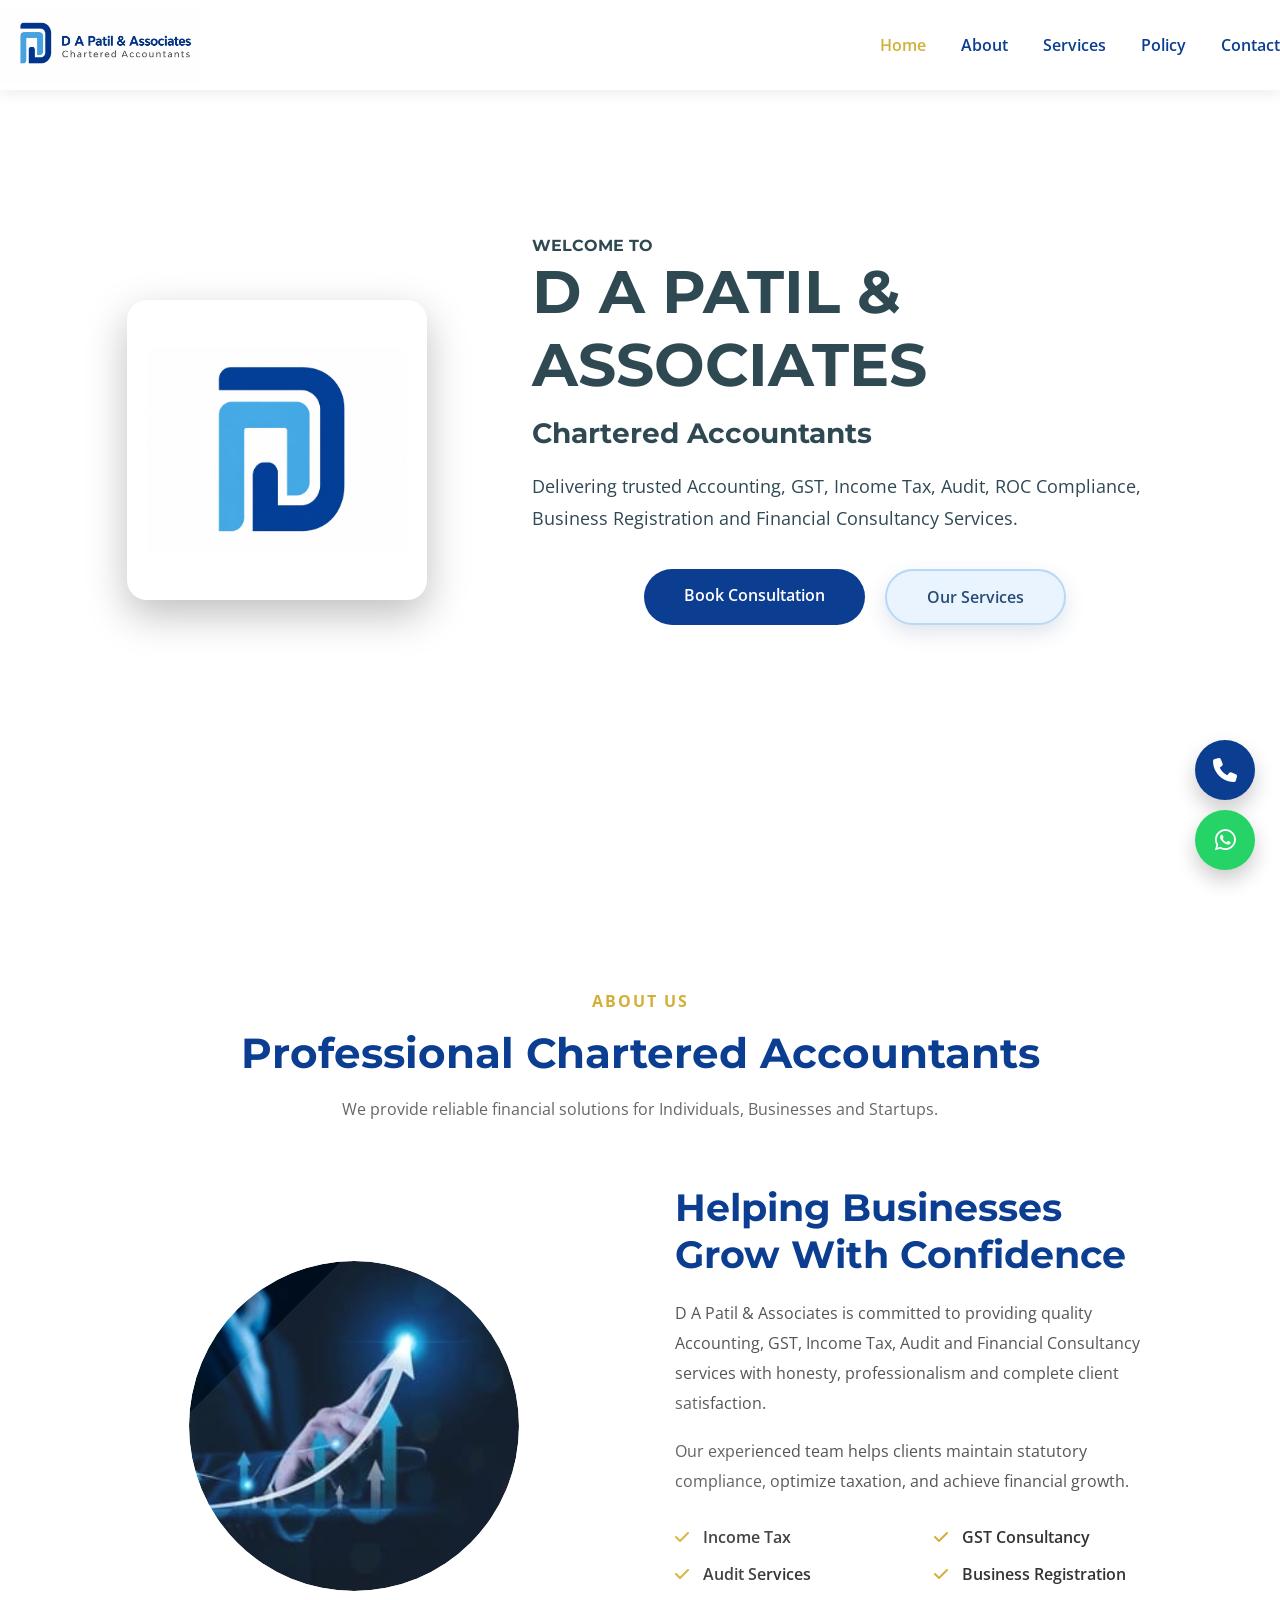
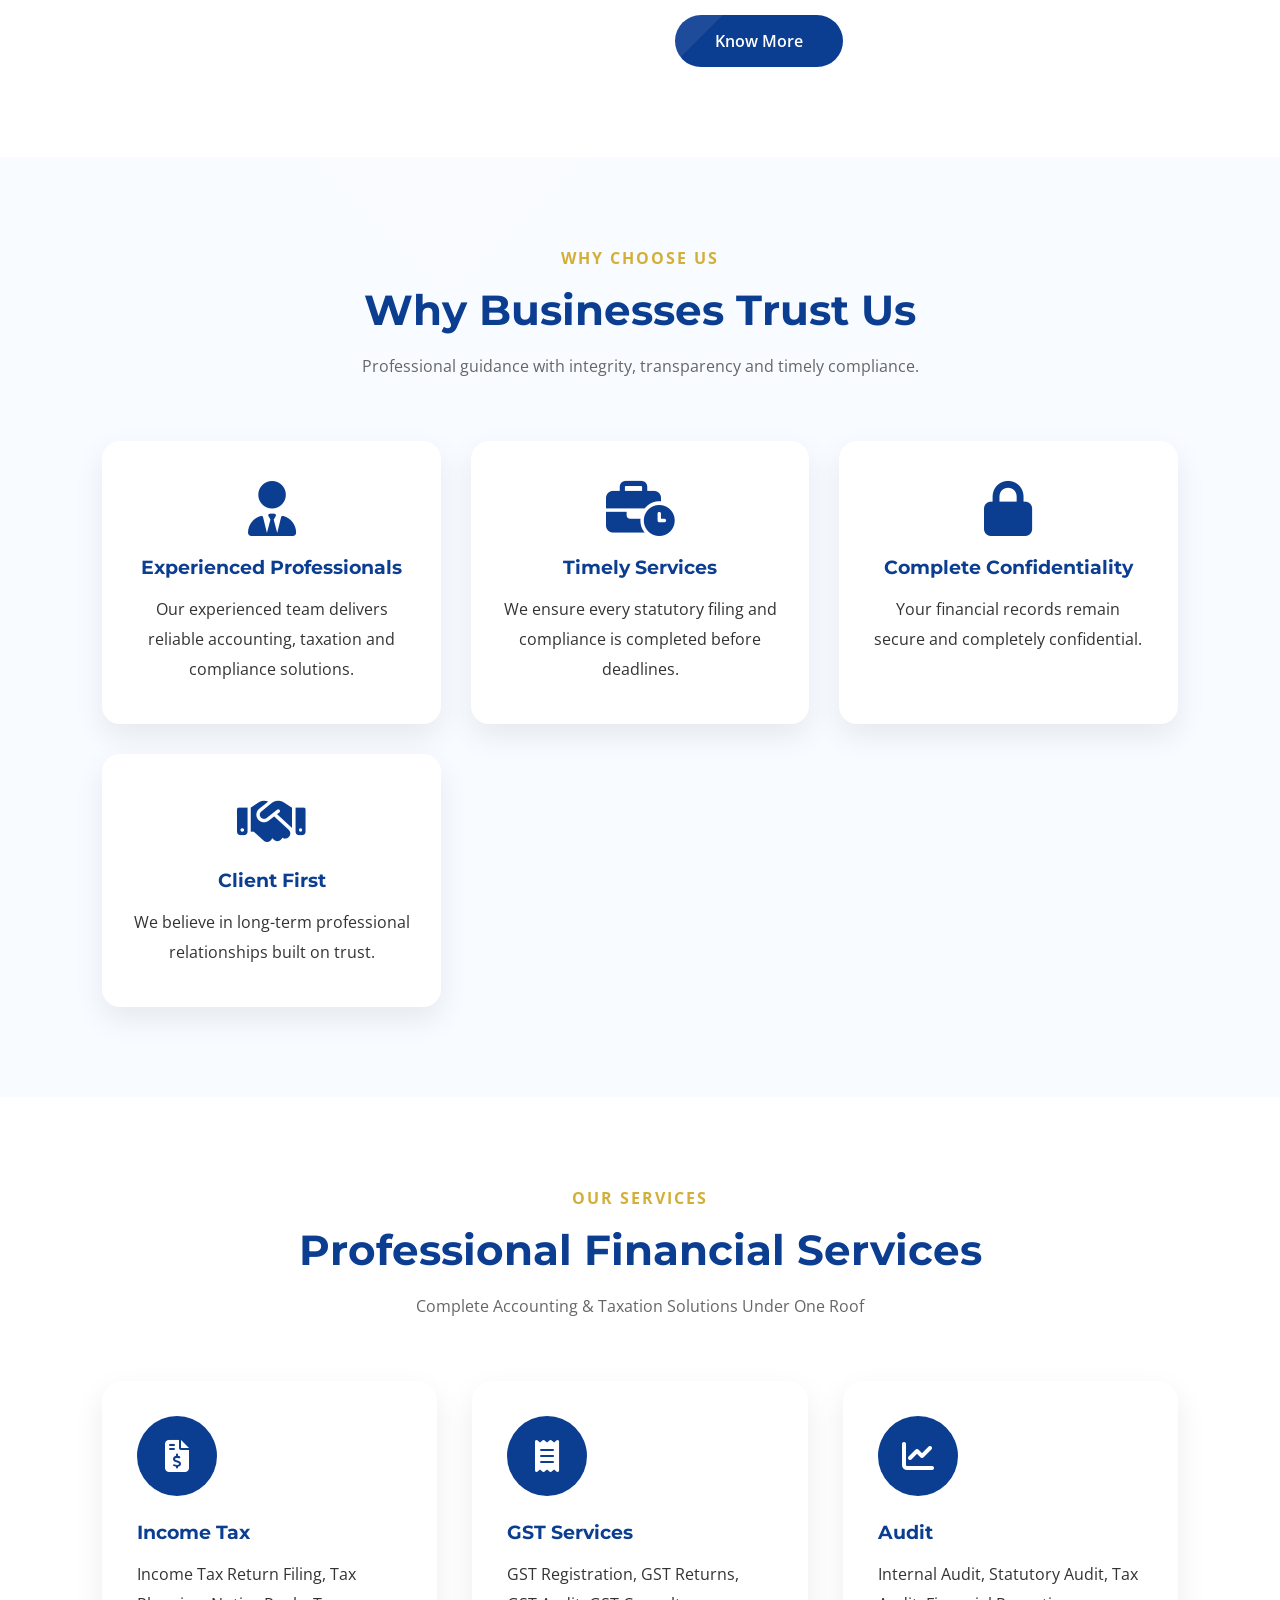
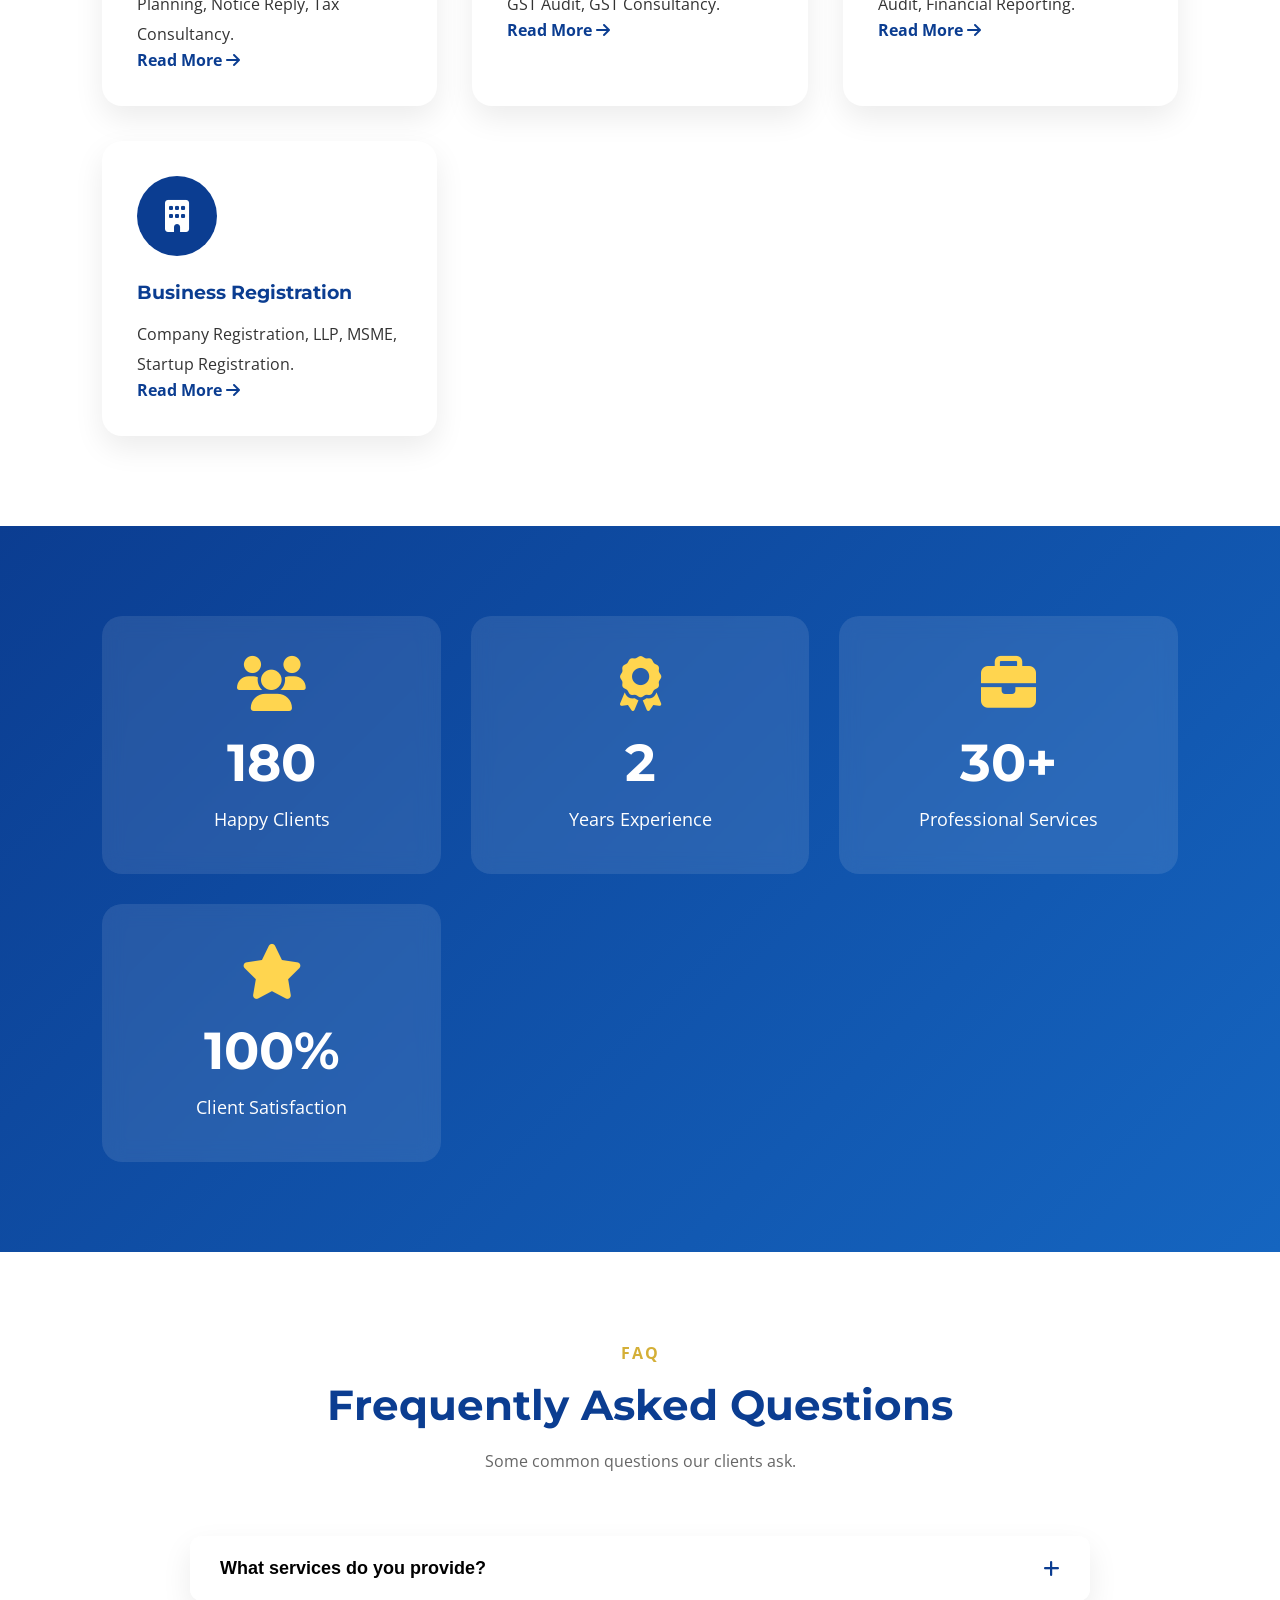
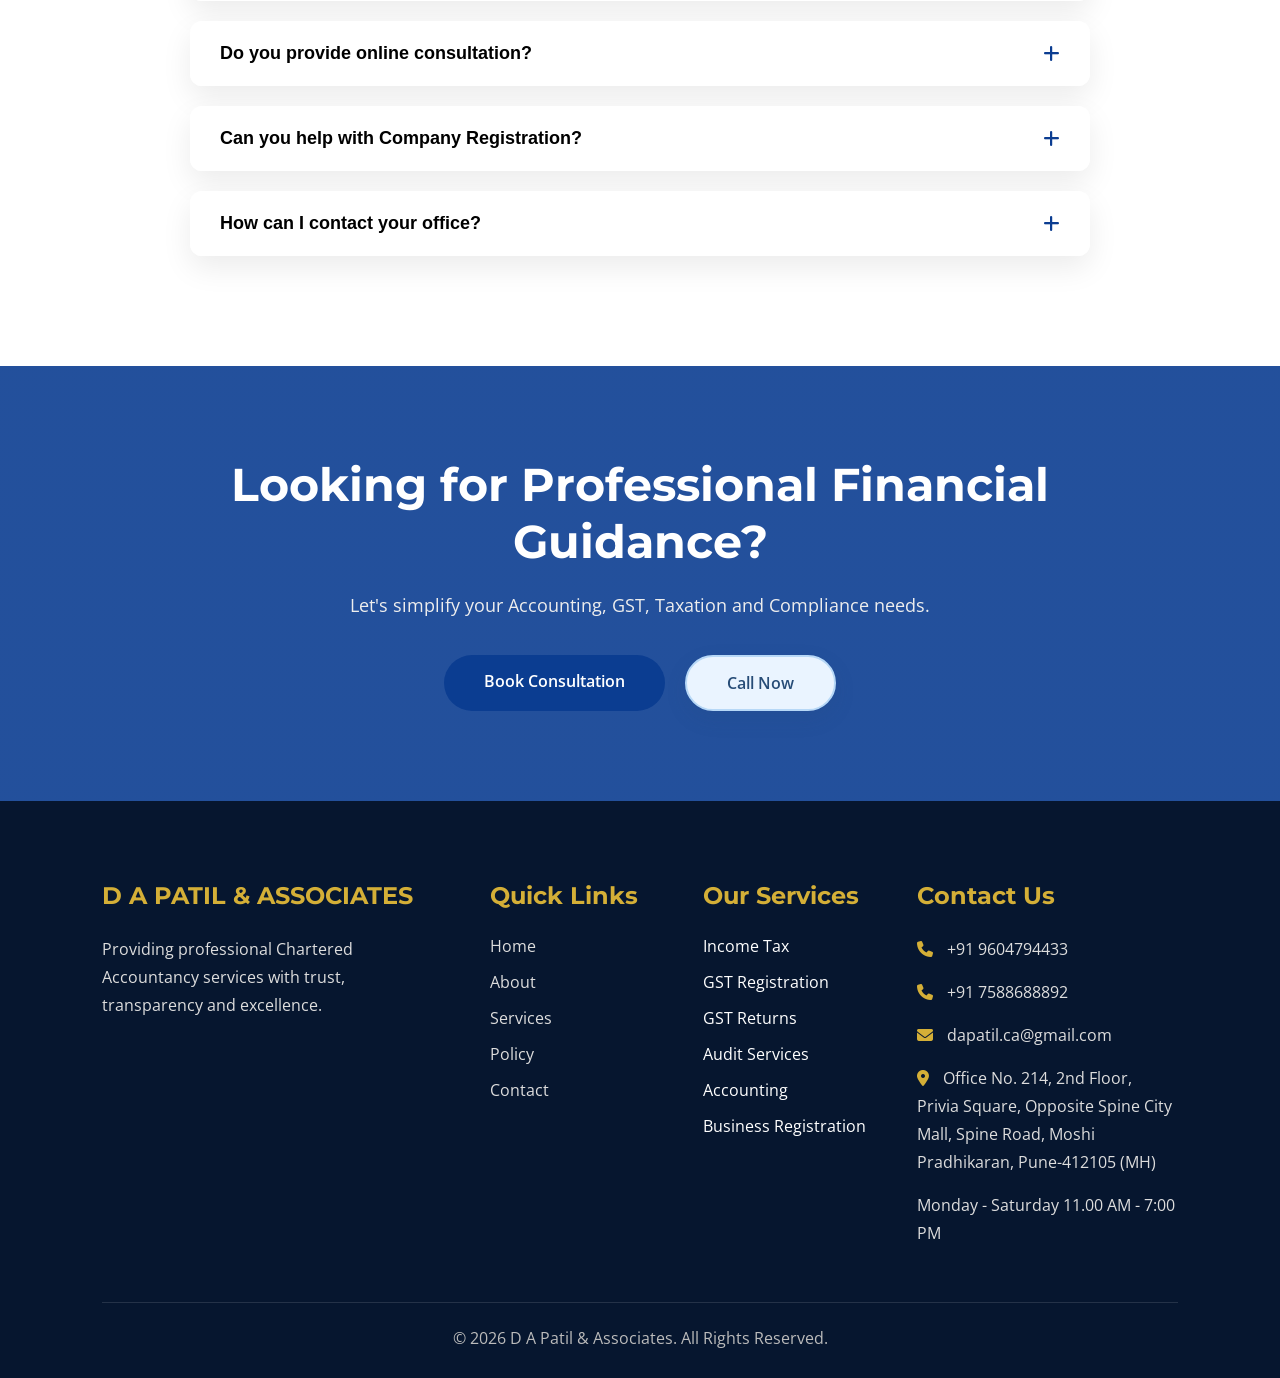
==== index.html @ fa6476b1 "Add files via upload" ====
<!DOCTYPE html>
<html lang="en">

<head>

<meta charset="UTF-8">
<meta http-equiv="X-UA-Compatible" content="IE=edge">
<meta name="viewport" content="width=device-width, initial-scale=1.0">

<title>D A Patil & Associates | Chartered Accountants</title>

<meta name="description"
content="D A Patil & Associates - Chartered Accountants providing Accounting, GST, Income Tax, Audit and Business Consultancy Services.">

<link rel="stylesheet" href="css/style.css">

<link rel="preconnect" href="https://fonts.googleapis.com">

<link rel="preconnect" href="https://fonts.gstatic.com" crossorigin>

<link href="https://fonts.googleapis.com/css2?family=Montserrat:wght@300;400;500;600;700;800&family=Open+Sans:wght@300;400;500;600;700&display=swap" rel="stylesheet">

<link rel="stylesheet"
href="https://cdnjs.cloudflare.com/ajax/libs/font-awesome/6.7.2/css/all.min.css">

</head>

<body>

<!--==========================
        HEADER
===========================-->

<header id="header">

<div class="container">

<nav class="navbar">

<div class="logo">

<a href="index.html">

<img src="logo.jfif" alt="D A Patil & Associates">

</a>

</div>

<ul class="nav-menu">

<li>

<a href="index.html" class="active">

Home

</a>

</li>

<li>

<a href="about.html">

About

</a>

</li>

<li>

<a href="services.html">

Services

</a>

</li>

<li>

<a href="policy.html">

Policy

</a>

</li>

<li>

<a href="contact.html">

Contact

</a>

</li>

</ul>

<div class="menu-btn">

<i class="fas fa-bars"></i>

</div>

</nav>

</div>

</header>

<!--==========================
        HERO
===========================-->

<section class="hero">

<div class="container">

<div class="hero-grid">

<div class="hero-left">

<img src="dalogo.jfif"
alt="D A Patil & Associates">

</div>

<div class="hero-right">

<h4>

WELCOME TO

</h4>

<h1>

D A PATIL & ASSOCIATES

</h1>

<h3>

Chartered Accountants

</h3>

<p>

Delivering trusted Accounting,
GST, Income Tax,
Audit,
ROC Compliance,
Business Registration and
Financial Consultancy Services.

</p>

<div class="hero-buttons">

<a href="contact.html"
class="btn">

Book Consultation

</a>

<a href="services.html"
class="btn-outline">

Our Services

</a>

</div>

</div>

</div>

</div>

</section>

<!--==========================
        ABOUT
===========================-->

<section id="about" class="about-home">

<div class="container">

<div class="section-heading">

<span>

ABOUT US

</span>

<h2>

Professional Chartered
Accountants

</h2>

<p>

We provide reliable financial
solutions for Individuals,
Businesses and Startups.

</p>

</div>

<div class="about-grid">

<div class="about-image">
<div class="about-circle">
<img src="daaboutlogo.jfif"
alt="D A Patil & Associates Office">

</div>
</div>
<div class="about-content">

<h3>

Helping Businesses Grow
With Confidence

</h3>

<p>

D A Patil & Associates is committed to
providing quality Accounting,
GST, Income Tax,
Audit and Financial Consultancy
services with honesty,
professionalism and complete
client satisfaction.

</p>

<p>

Our experienced team helps clients
maintain statutory compliance,
optimize taxation,
and achieve financial growth.

</p>

<div class="about-list">

<div>

<i class="fas fa-check"></i>

Income Tax

</div>

<div>

<i class="fas fa-check"></i>

GST Consultancy

</div>

<div>

<i class="fas fa-check"></i>

Audit Services

</div>

<div>

<i class="fas fa-check"></i>

Business Registration

</div>

</div>

<a href="about.html"

class="btn">

Know More

</a>

</div>

</div>

</div>

</section>

<!-- ===== CONTINUE IN PART 2 ===== -->
 <!--==========================
        WHY CHOOSE US
===========================-->

<section class="why-us">

<div class="container">

<div class="section-heading">

<span>

WHY CHOOSE US

</span>

<h2>

Why Businesses Trust Us

</h2>

<p>

Professional guidance with integrity, transparency and timely compliance.

</p>

</div>

<div class="why-grid">

<div class="why-card">

<div class="why-icon">

<i class="fas fa-user-tie"></i>

</div>

<h3>

Experienced Professionals

</h3>

<p>

Our experienced team delivers reliable accounting,
taxation and compliance solutions.

</p>

</div>

<div class="why-card">

<div class="why-icon">

<i class="fas fa-business-time"></i>

</div>

<h3>

Timely Services

</h3>

<p>

We ensure every statutory filing and compliance is
completed before deadlines.

</p>

</div>

<div class="why-card">

<div class="why-icon">

<i class="fas fa-lock"></i>

</div>

<h3>

Complete Confidentiality

</h3>

<p>

Your financial records remain secure and completely confidential.

</p>

</div>

<div class="why-card">

<div class="why-icon">

<i class="fas fa-handshake"></i>

</div>

<h3>

Client First

</h3>

<p>

We believe in long-term professional relationships
built on trust.

</p>

</div>

</div>

</div>

</section>

<!--==========================
        SERVICES
===========================-->

<section class="services-home">

<div class="container">

<div class="section-heading">

<span>

OUR SERVICES

</span>

<h2>

Professional Financial Services

</h2>

<p>

Complete Accounting & Taxation Solutions Under One Roof

</p>

</div>

<div class="services-grid">

<div class="service-card">

<div class="service-icon">

<i class="fas fa-file-invoice-dollar"></i>

</div>

<h3>

Income Tax

</h3>

<p>

Income Tax Return Filing,
Tax Planning,
Notice Reply,
Tax Consultancy.

</p>

<a href="services.html">

Read More

<i class="fas fa-arrow-right"></i>

</a>

</div>

<div class="service-card">

<div class="service-icon">

<i class="fas fa-receipt"></i>

</div>

<h3>

GST Services

</h3>

<p>

GST Registration,
GST Returns,
GST Audit,
GST Consultancy.

</p>

<a href="services.html">

Read More

<i class="fas fa-arrow-right"></i>

</a>

</div>

<div class="service-card">

<div class="service-icon">

<i class="fas fa-chart-line"></i>

</div>

<h3>

Audit

</h3>

<p>

Internal Audit,
Statutory Audit,
Tax Audit,
Financial Reporting.

</p>

<a href="services.html">

Read More

<i class="fas fa-arrow-right"></i>

</a>

</div>

<div class="service-card">

<div class="service-icon">

<i class="fas fa-building"></i>

</div>

<h3>

Business Registration

</h3>

<p>

Company Registration,
LLP,
MSME,
Startup Registration.

</p>

<a href="services.html">

Read More

<i class="fas fa-arrow-right"></i>

</a>

</div>

</div>

</div>

</section>

<!--==========================
        COUNTER
===========================-->

<section class="counter-section">

<div class="container">

<div class="counter-grid">

<div class="counter-card">

<i class="fas fa-users"></i>

<h2 class="count" data-target="500">

0

</h2>

<p>

Happy Clients

</p>

</div>

<div class="counter-card">

<i class="fas fa-award"></i>

<h2>

2

</h2>

<p>

Years Experience

</p>

</div>

<div class="counter-card">

<i class="fas fa-briefcase"></i>

<h2 >

30+

</h2>

<p>

Professional Services

</p>

</div>

<div class="counter-card">

<i class="fas fa-star"></i>

<h2>

100%

</h2>

<p>

Client Satisfaction

</p>

</div>

</div>

</div>

</section>

<!-- ===== CONTINUE IN PART 3 ===== -->
 <!--==========================
            FAQ
===========================-->

<section class="faq">

<div class="container">

<div class="section-heading">

<span>

FAQ

</span>

<h2>

Frequently Asked Questions

</h2>

<p>

Some common questions our clients ask.

</p>

</div>

<div class="faq-container">

<div class="faq-item">

<button class="faq-question">

What services do you provide?

<i class="fas fa-plus"></i>

</button>

<div class="faq-answer">

<p>

We provide GST, Income Tax, Audit, Accounting,
Business Registration, ROC Compliance and
Financial Consultancy services.

</p>

</div>

</div>

<div class="faq-item">

<button class="faq-question">

Do you provide online consultation?

<i class="fas fa-plus"></i>

</button>

<div class="faq-answer">

<p>

Yes. We provide online consultation through
Phone, WhatsApp, Google Meet and Email.

</p>

</div>

</div>

<div class="faq-item">

<button class="faq-question">

Can you help with Company Registration?

<i class="fas fa-plus"></i>

</button>

<div class="faq-answer">

<p>

Yes. We assist in Company Registration,
LLP Registration, MSME Registration,
Startup Registration and ROC Compliance.

</p>

</div>

</div>

<div class="faq-item">

<button class="faq-question">

How can I contact your office?

<i class="fas fa-plus"></i>

</button>

<div class="faq-answer">

<p>

You can call us, send an email,
visit our office or fill the Contact Form.

</p>

</div>

</div>

</div>

</div>

</section>

<!--==========================
        CALL TO ACTION
===========================-->

<section class="cta">

<div class="container">

<div class="cta-content">

<h2>

Looking for Professional Financial Guidance?

</h2>

<p>

Let's simplify your Accounting,
GST, Taxation and Compliance needs.

</p>

<div class="cta-buttons">

<a href="contact.html" class="btn">

Book Consultation

</a>

<a href="tel:+919604794433"

class="btn-outline">

Call Now

</a>

</div>

</div>

</div>

</section>

<!--==========================
            FOOTER
===========================-->

<footer>

<div class="container">

<div class="footer-grid">

<div class="footer-col">

<h3>

D A PATIL & ASSOCIATES

</h3>

<p>

Providing professional Chartered
Accountancy services with trust,
transparency and excellence.

</p>



</div>

<div class="footer-col">

<h3>

Quick Links

</h3>

<ul>

<li><a href="index.html">Home</a></li>

<li><a href="about.html">About</a></li>

<li><a href="services.html">Services</a></li>

<li><a href="policy.html">Policy</a></li>

<li><a href="contact.html">Contact</a></li>

</ul>

</div>

<div class="footer-col">

<h3>

Our Services

</h3>

<ul>

<li>Income Tax</li>

<li>GST Registration</li>

<li>GST Returns</li>

<li>Audit Services</li>

<li>Accounting</li>

<li>Business Registration</li>

</ul>

</div>

<div class="footer-col">

<h3>

Contact Us

</h3>

<p>

<i class="fas fa-phone"></i>

+91 9604794433

</p>

<p>

<i class="fas fa-phone"></i>

+91 7588688892

</p>

<p>

<i class="fas fa-envelope"></i>

dapatil.ca@gmail.com

</p>

<p>

<i class="fas fa-location-dot"></i>

Office No. 214, 2nd Floor, Privia Square, Opposite Spine City Mall, Spine Road, Moshi Pradhikaran, Pune-412105 (MH)

</p>

<p>

Monday - Saturday

11.00 AM - 7:00 PM

</p>

</div>

</div>

<hr>

<div class="copyright">

<p>

© 2026 D A Patil & Associates.
All Rights Reserved.

</p>

</div>

</div>

</footer>

<!--==========================
    FLOATING BUTTONS
===========================-->

<a href="tel:+91 9604794433"

class="floating-call">

<i class="fas fa-phone"></i>

</a>

<a href="https://wa.me/91 9604794433"

target="_blank"

class="floating-whatsapp">

<i class="fab fa-whatsapp"></i>

</a>

<button id="topBtn">

<i class="fas fa-arrow-up"></i>

</button>

<script src="js/script.js"></script>

</body>

</html>
---- css/style.css ----
/*=========================================================
        D A PATIL & ASSOCIATES
        PROFESSIONAL WEBSITE
        STYLE.CSS
=========================================================*/

/*=========================
      GOOGLE FONTS
=========================*/

@import url('https://fonts.googleapis.com/css2?family=Montserrat:wght@400;500;600;700;800&family=Open+Sans:wght@300;400;500;600;700&display=swap');

/*=========================
      RESET
=========================*/
*{
    margin:0;
    padding:0;
    box-sizing:border-box;
}

html,body{
    overflow-x:hidden;
    width:100%;
}

img{
    max-width:100%;
    height:auto;
}
*{
    margin:0;
    padding:0;
    box-sizing:border-box;
    scroll-behavior:smooth;
}

html{
    scroll-behavior:smooth;
}

body{

    font-family:'Open Sans',sans-serif;
    color:#333;
    background:#fff;
    overflow-x:hidden;

}

/*=========================
      ROOT COLORS
=========================*/

:root{

    --primary:#0B3D91;
    --secondary:#1565C0;
    --gold:#D4AF37;
    --light:#F5F9FF;
    --white:#ffffff;
    --dark:#1b1b1b;
    --gray:#666;

    --shadow:
    0 12px 30px rgba(0,0,0,.08);

}

/*=========================
      COMMON
=========================*/

section{

    padding:90px 8%;

}

.container{

    width:100%;
    max-width:1300px;
    margin:auto;

}

img{

    width:100%;
    display:block;

}

ul{

    list-style:none;

}

a{

    text-decoration:none;

}

h1,h2,h3,h4{

    font-family:'Montserrat',sans-serif;

}

p{

    line-height:30px;

}

/*=========================
      BUTTON
=========================*/

.btn{

    display:inline-block;

    padding:15px 40px;

    border-radius:50px;

    background:var(--primary);

    color:#fff;

    font-weight:600;

    transition:.4s;

}

.btn:hover{

    background:#072c67;

    transform:translateY(-5px);

}

.btn-outline{

    display:inline-block;

    padding:15px 40px;

    background:#EAF4FF;

    color:#274C77;

    border:2px solid #B7D8F7;

    border-radius:50px;

    font-weight:600;

    box-shadow:0 8px 20px rgba(39,76,119,.15);

    transition:.4s;

}

.btn-outline:hover{

    background:#5DA9E9;

    color:#1F2937;

    border-color:#5DA9E9;

    transform:translateY(-5px);

    box-shadow:0 12px 25px rgba(93,169,233,.35);

}

/*=========================
      HEADER
=========================*/
header{

position:fixed;

top:0;

left:0;

width:100%;

background:#ffffff;

box-shadow:0 3px 15px rgba(0,0,0,.08);

z-index:999;

transition:.4s;

}

header.scrolled{

    background:#fff;

    box-shadow:0 5px 15px rgba(0,0,0,.08);

}

/*=========================
      NAVBAR
=========================*/

.navbar{

    display:flex;

    justify-content:space-between;

    align-items:center;

    padding:18px 0;

}

/*=========================
      LOGO
=========================*/

.logo{

    display:flex;

    align-items:center;

    gap:15px;

}

.logo-icon{

    width:130px;

    height:100px;

    border-radius:50%;

    background:#fff;

    color:var(--primary);

    display:flex;

    justify-content:center;

    align-items:center;

    font-size:26px;

}

.logo{

display:flex;

align-items:center;

}

.logo img{

height:75px;

width:auto;

display:block;

transition:.3s;

}

.logo img:hover{

transform:scale(1.05);

}@media(max-width:768px){

.logo img{

height:55px;

}

}

header.scrolled .logo-icon{

    background:var(--primary);

    color:#fff;

}

/*=========================
      MENU
=========================*/

.nav-menu{

    display:flex;

    gap:35px;

}

.nav-menu a{

    color:#0B3D91;

    font-weight:600;

    transition:.3s;

    position:relative;

}

header.scrolled .nav-menu a{

    color:#222;

}

.nav-menu a:hover{

    color:var(--gold);

}

.nav-menu a::after{

    content:"";

    position:absolute;

    left:0;

    bottom:-8px;

    width:0;

    height:3px;

    background:var(--gold);

    transition:.3s;

}

.nav-menu a:hover::after{

    width:100%;

}

.active{

    color:var(--gold)!important;

}

.menu-btn{

    display:none;

    font-size:28px;

    color:#fff;

    cursor:pointer;

}

header.scrolled .menu-btn{

    color:#222;

}

/*=========================
      HERO
=========================*/

.hero{

    min-height:100vh;

    padding-top:100px;

    display:flex;

    align-items:center;

    background:
    
    url("https://static.vecteezy.com/system/resources/previews/007/644/320/non_2x/white-background-combination-of-blue-gradation-with-wave-style-is-perfect-for-wallpaper-banner-cover-web-landing-page-etc-vector.jpg");

    background-size:cover;

    background-position:center;

    background-repeat:no-repeat;

}

.hero-content{

    position:relative;

    z-index:2;

    color:#fff;

    max-width:850px;

}

.hero-content h4{

    letter-spacing:3px;

    color:var(--gold);

    margin-bottom:15px;

}

.hero-content h1{

    font-size:68px;

    margin-bottom:20px;

}

.hero-content h3{

    font-size:30px;

    margin-bottom:20px;

}

.hero-content p{

    font-size:18px;

    margin-bottom:35px;

}

.hero-buttons{

    display:flex;

    justify-content:center;

    gap:20px;

    margin-bottom:40px;

}

.hero-features{

    display:flex;

    justify-content:center;

    gap:25px;

    flex-wrap:wrap;

}

.hero-features div{

    background:rgba(255,255,255,.12);

    padding:12px 20px;

    border-radius:40px;

    backdrop-filter:blur(8px);

}

.hero-features i{

    color:var(--gold);

    margin-right:8px;

}
.hero-grid{

display:grid;

grid-template-columns:350px 1fr;

align-items:center;

gap:80px;

}

.hero-left{

display:flex;

justify-content:center;

}

.hero-left img{

width:300px;

height:300px;

object-fit:contain;

background:white;

padding:20px;

border-radius:20px;

box-shadow:0 15px 40px rgba(0,0,0,.25);

}

.hero-right{

color:rgb(47, 73, 83);

}

.hero-right h1{

font-size:60px;

margin-bottom:15px;

}

.hero-right h3{

font-size:28px;

margin-bottom:20px;

}

.hero-right p{

font-size:18px;

margin-bottom:35px;

line-height:32px;

max-width:650px;

}
@media(max-width:992px){

.hero-grid{

grid-template-columns:1fr;

text-align:center;

gap:40px;

}

.hero-left img{

width:230px;

height:230px;

}

.hero-right h1{

font-size:42px;

}

}

/*=========================
      PAGE BANNER
=========================*/

.page-banner{

    height:45vh;

    background:

    linear-gradient(rgba(5,45,110,.82),
    rgba(5,45,110,.82)),
    url("../images/banner.jpg");

    background-size:cover;

    background-position:center;

    display:flex;

    align-items:center;

    justify-content:center;

    text-align:center;

    color:#fff;

}

.banner-content h1{

    font-size:55px;

    margin-bottom:10px;

}

.banner-content p{

    font-size:18px;

}

/*=========================
      SECTION HEADING
=========================*/

.section-heading{

    text-align:center;

    margin-bottom:60px;

}

.section-heading span{

    color:var(--gold);

    font-weight:700;

    letter-spacing:2px;

}

.section-heading h2{

    font-size:42px;

    color:var(--primary);

    margin:15px 0;

}

.section-heading p{

    color:#666;

}
/*=========================================================
        PART 2
        ABOUT | FOUNDER | MISSION | SERVICES
=========================================================*/

/*=========================
      ABOUT SECTION
=========================*/

.about-home,
.about-page{

    background:#fff;

}

.about-grid{

    display:grid;

    grid-template-columns:1fr 1fr;

    gap:70px;

    align-items:center;

}

.about-image{

display:flex;

justify-content:center;

align-items:center;

}
.about-image img{

width:60%;

max-width:500px;

height:450px;


border-radius:20px;

box-shadow:0 15px 35px rgba(0,0,0,.15);

transition:.4s;

}
.about-image img:hover{

transform:scale(1.04);

}
.about-image img{

max-width:100%;

height:280px;

}

.about-circle{

    width:330px;

    height:330px;

    border-radius:50%;

    
    overflow:hidden;

}
.about-circle img{

    width:100%;

    height:100%;

    object-fit:cover;

    border-radius:50%;

    display:block;

}

.about-circle::before{

    content:"";

    position:absolute;

    width:520px;

    height:520px;

    background:rgba(255,255,255,.08);

    transform:rotate(45deg);

}

.about-circle i{

    font-size:150px;

    color:#fff;

    position:relative;

    z-index:2;

}

.about-content h3{

    font-size:38px;

    color:var(--primary);

    margin-bottom:20px;

}

.about-content p{

    margin-bottom:18px;

    color:#555;

}

.about-list{

    display:grid;

    grid-template-columns:repeat(2,1fr);

    gap:15px;

    margin:30px 0;

}

.about-list div{

    font-weight:600;

}

.about-list i{

    color:var(--gold);

    margin-right:10px;

}

/*=========================
      FOUNDER
=========================*/

.founder{

    background:#F8FBFF;

}

.founder-grid{

    display:grid;

    grid-template-columns:350px 1fr;

    gap:60px;

    align-items:center;

}



.photo-placeholder i{

    font-size:130px;

    color:#fff;

}

.founder-content span{

    color:var(--gold);

    font-weight:700;

    letter-spacing:2px;

}

.founder-content h2{

    font-size:42px;

    margin:15px 0;

    color:var(--primary);

}

.founder-content h4{

    color:#666;

    margin-bottom:20px;

}

/*=========================
      MISSION
=========================*/

.mission-vision{

    background:#fff;

}

.mission-grid{

    display:grid;

    grid-template-columns:repeat(auto-fit,minmax(300px,1fr));

    gap:35px;

}

.mission-card{

    background:#fff;

    padding:35px;

    border-radius:18px;

    box-shadow:var(--shadow);

    transition:.4s;

    text-align:center;

}

.mission-card:hover{

    transform:translateY(-10px);

}

.mission-icon{

    width:90px;

    height:90px;

    border-radius:50%;

    background:var(--primary);

    color:#fff;

    display:flex;

    justify-content:center;

    align-items:center;

    font-size:35px;

    margin:0 auto 25px;

}

.mission-card h3{

    margin-bottom:15px;

    color:var(--primary);

}

/*=========================
      WHY CHOOSE US
=========================*/

.why-us,
.why-about{

    background:#F8FBFF;

}

.why-grid{

    display:grid;

    grid-template-columns:repeat(auto-fit,minmax(260px,1fr));

    gap:30px;

}

.why-card{

    background:#fff;

    padding:40px 30px;

    border-radius:18px;

    text-align:center;

    box-shadow:var(--shadow);

    transition:.4s;

}

.why-card:hover{

    transform:translateY(-12px);

}

.why-card i{

    font-size:55px;

    color:var(--primary);

    margin-bottom:20px;

}

.why-card h3{

    margin-bottom:15px;

    color:var(--primary);

}

/*=========================
      SERVICES
=========================*/

.services-home,
.services-page{

    background:#fff;

}

.services-grid{

    display:grid;

    grid-template-columns:repeat(auto-fit,minmax(280px,1fr));

    gap:35px;

}

.service-card{

    background:#fff;

    padding:35px;

    border-radius:20px;

    box-shadow:var(--shadow);

    transition:.4s;

    position:relative;

    overflow:hidden;

}

.service-card:hover{

    transform:translateY(-10px);

}

.service-card::after{

    content:"";

    position:absolute;

    left:0;

    bottom:0;

    width:100%;

    height:5px;

    background:var(--primary);

    transform:scaleX(0);

    transition:.4s;

}

.service-card:hover::after{

    transform:scaleX(1);

}

.service-icon{

    width:80px;

    height:80px;

    border-radius:50%;

    background:var(--primary);

    display:flex;

    justify-content:center;

    align-items:center;

    margin-bottom:25px;

}

.service-icon i{

    font-size:32px;

    color:#fff;

}

.service-card h3{

    color:var(--primary);

    margin-bottom:15px;

}

.service-card a{

    color:var(--primary);

    font-weight:700;

}

/*=========================
    SERVICE ACCORDION
=========================*/

.service-accordion{

    background:#fff;

    margin-bottom:25px;

    border-radius:15px;

    overflow:hidden;

    box-shadow:var(--shadow);

}

.accordion-header{

    background:var(--primary);

    color:#fff;

    padding:22px 30px;

    display:flex;

    justify-content:space-between;

    align-items:center;

    cursor:pointer;

    font-size:20px;

    font-weight:600;

}

.accordion-content{

    display:none;

    padding:30px;

    background:#fff;

    grid-template-columns:repeat(auto-fit,minmax(220px,1fr));

    gap:20px;

}

.service-accordion.active .accordion-content{

    display:grid;

}

.sub-service{

    background:#EEF5FF;

    padding:20px;

    border-radius:10px;

    transition:.3s;

    font-weight:600;

}

.sub-service:hover{

    background:var(--primary);

    color:#fff;

}

.sub-service i{

    color:var(--gold);

    margin-right:10px;

}
/*=========================================================
        PART 3
COUNTER | TESTIMONIAL | FAQ | CTA | POLICY | TIMELINE
=========================================================*/


/*=========================
        COUNTER
=========================*/

.counter-section{

    background:linear-gradient(135deg,#0B3D91,#1565C0);

    color:#fff;

}

.counter-grid{

    display:grid;

    grid-template-columns:repeat(auto-fit,minmax(250px,1fr));

    gap:30px;

}

.counter-card{

    background:rgba(255,255,255,.10);

    backdrop-filter:blur(10px);

    border-radius:20px;

    text-align:center;

    padding:40px;

    transition:.4s;

}

.counter-card:hover{

    transform:translateY(-10px);

    background:rgba(255,255,255,.18);

}

.counter-card i{

    font-size:55px;

    color:#FFD54F;

    margin-bottom:20px;

}

.counter-card h2{

    font-size:52px;

    margin-bottom:10px;

}

.counter-card p{

    font-size:18px;

}


/*=========================
      TESTIMONIAL
=========================*/

.testimonials{

    background:#F7FAFF;

}

.testimonial-grid{

    display:grid;

    grid-template-columns:repeat(auto-fit,minmax(320px,1fr));

    gap:35px;

}

.testimonial-card{

    background:#fff;

    padding:35px;

    border-radius:18px;

    box-shadow:var(--shadow);

    transition:.4s;

}

.testimonial-card:hover{

    transform:translateY(-10px);

}

.quote{

    width:70px;

    height:70px;

    border-radius:50%;

    background:var(--primary);

    display:flex;

    justify-content:center;

    align-items:center;

    color:#fff;

    font-size:28px;

    margin-bottom:25px;

}

.testimonial-card h4{

    color:var(--primary);

    margin-top:25px;

}

.testimonial-card span{

    color:#777;

}


/*=========================
        FAQ
=========================*/

.faq{

    background:#fff;

}

.faq-container{

    max-width:900px;

    margin:auto;

}

.faq-item{

    background:#fff;

    border-radius:12px;

    margin-bottom:20px;

    box-shadow:var(--shadow);

    overflow:hidden;

}

.faq-question{

    width:100%;

    border:none;

    background:#fff;

    padding:22px 30px;

    display:flex;

    justify-content:space-between;

    align-items:center;

    font-size:18px;

    font-weight:600;

    cursor:pointer;

}

.faq-question i{

    color:var(--primary);

}

.faq-answer{

    display:none;

    padding:0 30px 25px;

}

.faq-item.active .faq-answer{

    display:block;

}


/*=========================
      TIMELINE
=========================*/

.timeline{

    background:#F8FBFF;

}

.timeline-box{

    max-width:900px;

    margin:auto;

    position:relative;

}

.timeline-box::before{

    content:"";

    position:absolute;

    left:30px;

    top:0;

    width:4px;

    height:100%;

    background:var(--primary);

}

.timeline-item{

    position:relative;

    margin-left:80px;

    margin-bottom:45px;

    background:#fff;

    padding:25px;

    border-radius:15px;

    box-shadow:var(--shadow);

}

.timeline-item::before{

    content:"";

    position:absolute;

    left:-64px;

    top:30px;

    width:22px;

    height:22px;

    background:var(--gold);

    border-radius:50%;

}


/*=========================
      POLICY
=========================*/

.policy-page{

    background:#fff;

}

.policy-grid{

    display:grid;

    grid-template-columns:repeat(auto-fit,minmax(300px,1fr));

    gap:35px;

}

.policy-card{

    background:#fff;

    padding:35px;

    border-radius:18px;

    box-shadow:var(--shadow);

    text-align:center;

    transition:.4s;

}

.policy-card:hover{

    transform:translateY(-10px);

}

.policy-card i{

    font-size:50px;

    color:var(--primary);

    margin-bottom:20px;

}

.policy-card h3{

    margin-bottom:15px;

    color:var(--primary);

}


/*=========================
      CTA
=========================*/

.cta{

    background:

    linear-gradient(rgba(11,61,145,.90),

    rgba(11,61,145,.90)),

    url("../images/cta-bg.jpg");

    background-size:cover;

    background-position:center;

    text-align:center;

}

.cta-content{

    max-width:850px;

    margin:auto;

}

.cta-content h2{

    color:#fff;

    font-size:46px;

    margin-bottom:20px;

}

.cta-content p{

    color:#eee;

    font-size:18px;

    margin-bottom:35px;

}

.cta-buttons{

    display:flex;

    justify-content:center;

    gap:20px;

    flex-wrap:wrap;

}
/*=========================================================
        PART 4
CONTACT | MAP | FOOTER | FLOATING BUTTONS
=========================================================*/


/*=========================
      CONTACT PAGE
=========================*/

.contact-page{

    background:#F8FBFF;

}

.contact-grid{

    display:grid;

    grid-template-columns:1.2fr .8fr;

    gap:50px;

    align-items:start;

}

/*=========================
      CONTACT FORM
=========================*/

.contact-form{

    background:#fff;

    padding:40px;

    border-radius:20px;

    box-shadow:var(--shadow);

}

.input-group{

    margin-bottom:20px;

}

.contact-form input,

.contact-form textarea{

    width:100%;

    padding:16px 18px;

    border:1px solid #ddd;

    border-radius:10px;

    font-size:16px;

    font-family:'Open Sans',sans-serif;

    transition:.3s;

}

.contact-form input:focus,

.contact-form textarea:focus{

    border-color:var(--primary);

    outline:none;

    box-shadow:0 0 8px rgba(11,61,145,.15);

}

.contact-form textarea{

    resize:none;

}

.contact-form .btn{

    border:none;

    cursor:pointer;

}


/*=========================
      CONTACT INFO
=========================*/

.contact-info{

    display:flex;

    flex-direction:column;

    gap:25px;

}

.info-box{

    background:#fff;

    padding:30px;

    border-radius:18px;

    box-shadow:var(--shadow);

    text-align:center;

    transition:.4s;

}

.info-box:hover{

    transform:translateY(-8px);

}

.info-box i{

    width:70px;

    height:70px;

    background:var(--primary);

    color:#fff;

    border-radius:50%;

    display:flex;

    justify-content:center;

    align-items:center;

    margin:auto;

    font-size:28px;

    margin-bottom:18px;

}

.info-box h3{

    color:var(--primary);

    margin-bottom:10px;

}


/*=========================
      GOOGLE MAP
=========================*/

.map-section{

    background:#fff;

}

.map-container{

    overflow:hidden;

    border-radius:20px;

    box-shadow:var(--shadow);

}

.map-container iframe{

    display:block;

}


/*=========================
      FOOTER
=========================*/

footer{

    background:#06162F;

    color:#fff;

    padding:80px 8% 25px;

}

.footer-grid{

    display:grid;

    grid-template-columns:2fr 1fr 1fr 1.5fr;

    gap:40px;

}

.footer-col h3{

    color:var(--gold);

    margin-bottom:25px;

    font-size:24px;

}

.footer-col p{

    color:#ddd;

    line-height:28px;

    margin-bottom:15px;

}

.footer-col ul{

    list-style:none;

}

.footer-col ul li{

    margin-bottom:14px;

}

.footer-col ul li a{

    color:#ddd;

    transition:.3s;

}

.footer-col ul li a:hover{

    color:var(--gold);

    padding-left:8px;

}

.footer-col i{

    color:var(--gold);

    margin-right:10px;

}

hr{

    border:none;

    border-top:1px solid rgba(255,255,255,.12);

    margin:40px 0 20px;

}

.copyright{

    text-align:center;

    color:#bbb;

}


/*=========================
      SOCIAL ICONS
=========================*/

.social-icons{

    display:flex;

    gap:15px;

    margin-top:25px;

}

.social-icons a{

    width:45px;

    height:45px;

    border-radius:50%;

    background:var(--primary);

    display:flex;

    justify-content:center;

    align-items:center;

    color:#fff;

    transition:.4s;

}

.social-icons a:hover{

    background:var(--gold);

    color:var(--primary);

    transform:translateY(-5px);

}


/*=========================
      FLOATING BUTTONS
=========================*/

.floating-call,

.floating-whatsapp{

    position:fixed;

    right:25px;

    width:60px;

    height:60px;

    border-radius:50%;

    display:flex;

    justify-content:center;

    align-items:center;

    color:#fff;

    font-size:24px;

    z-index:999;

    box-shadow:0 10px 20px rgba(0,0,0,.2);

    transition:.3s;

}

.floating-call{

    bottom:100px;

    background:#0B3D91;

}

.floating-whatsapp{

    bottom:30px;

    background:#25D366;

}

.floating-call:hover,

.floating-whatsapp:hover{

    transform:scale(1.1);

}


/*=========================
      BACK TO TOP
=========================*/

#topBtn{

    position:fixed;

    left:25px;

    bottom:30px;

    width:55px;

    height:55px;

    border:none;

    border-radius:50%;

    background:var(--primary);

    color:#fff;

    font-size:20px;

    cursor:pointer;

    display:none;

    z-index:999;

    box-shadow:var(--shadow);

    transition:.3s;

}

#topBtn:hover{

    background:#072C67;

}
/*=========================================================
        PART 5
RESPONSIVE DESIGN | ANIMATIONS
=========================================================*/

/*=========================
      ANIMATIONS
=========================*/

@keyframes fadeUp{

    from{

        opacity:0;
        transform:translateY(50px);

    }

    to{

        opacity:1;
        transform:translateY(0);

    }

}

@keyframes zoomIn{

    from{

        opacity:0;
        transform:scale(.9);

    }

    to{

        opacity:1;
        transform:scale(1);

    }

}

.hero-content,
.about-grid,
.why-card,
.service-card,
.policy-card,
.testimonial-card,
.contact-form,
.info-box{

    animation:fadeUp .8s ease;

}

/*=========================
      TABLET
=========================*/

@media(max-width:992px){

.hero-content h1{

    font-size:48px;

}

.hero-content h3{

    font-size:24px;

}

.about-grid,
.founder-grid,
.contact-grid{

    grid-template-columns:1fr;

    text-align:center;

}

.about-circle,
.photo-placeholder{

    margin:auto;

}

.footer-grid{

    grid-template-columns:repeat(2,1fr);

}

.nav-menu{

    position:fixed;

    top:0;

    right:-100%;

    width:280px;

    height:100vh;

    background:#0B3D91;

    display:flex;

    flex-direction:column;

    justify-content:center;

    align-items:center;

    transition:.4s;

    z-index:1000;

}

.nav-menu.active{

    right:0;

}

.nav-menu a{

    color:#fff !important;

}

.menu-btn{

    display:block;

}

}

/*=========================
      MOBILE
=========================*/

@media(max-width:768px){

section{

    padding:70px 20px;

}

.hero{

    padding:120px 20px;

}

.hero-content h1{

    font-size:36px;

    line-height:46px;

}

.hero-content h3{

    font-size:22px;

}

.hero-content p{

    font-size:16px;

}

.hero-buttons{

    flex-direction:column;

    gap:15px;

}

.hero-features{

    flex-direction:column;

}

.section-heading h2{

    font-size:32px;

}

.about-circle{

    width:280px;

    height:280px;

}

.about-circle i{

    font-size:100px;

}

.about-list{

    grid-template-columns:1fr;

}

.services-grid{

    grid-template-columns:1fr;

}

.counter-grid{

    grid-template-columns:1fr 1fr;

}

.testimonial-grid{

    grid-template-columns:1fr;

}

.policy-grid{

    grid-template-columns:1fr;

}

.footer-grid{

    grid-template-columns:1fr;

    text-align:center;

}

.social-icons{

    justify-content:center;

}

.cta-content h2{

    font-size:32px;

}

}

/*=========================
      SMALL MOBILE
=========================*/

@media(max-width:576px){

.hero-content h1{

    font-size:30px;

}

.banner-content h1{

    font-size:36px;

}

.counter-grid{

    grid-template-columns:1fr;

}

.about-circle{

    width:220px;

    height:220px;

}

.about-circle i{

    font-size:80px;

}

.photo-placeholder{

    width:220px;

    height:220px;

}

.photo-placeholder i{

    font-size:80px;

}

.contact-form{

    padding:25px;

}

.info-box{

    padding:20px;

}

}

/*=========================
      SCROLLBAR
=========================*/

::-webkit-scrollbar{

    width:10px;

}

::-webkit-scrollbar-track{

    background:#EAF2FF;

}

::-webkit-scrollbar-thumb{

    background:#0B3D91;

    border-radius:20px;

}

::-webkit-scrollbar-thumb:hover{

    background:#1565C0;

}

/*=========================
      TEXT SELECTION
=========================*/

::selection{

    background:#0B3D91;

    color:#fff;

}

/*=========================
      IMAGE EFFECT
=========================*/

img{

    transition:.4s;

}

img:hover{

    transform:scale(1.02);

}

/*=========================
      INPUT FOCUS
=========================*/

input:focus,
textarea:focus{

    outline:none;

    border-color:#0B3D91;

}

/*=========================
      TRANSITION
=========================*/

a,
button,
.service-card,
.policy-card,
.why-card,
.testimonial-card,
.info-box{

    transition:.3s ease;

}

/*=========================
      END OF FILE
=========================*/
.navbar{

height:90px;

display:flex;

justify-content:space-between;

align-items:center;

}
.hero{

padding-top:90px;

}


/* =========================================================
   CLEAN MOBILE FIXES (no font/size/design changes)
   ========================================================= */

header{
    z-index:3000;
}

.floating-call,
.floating-whatsapp,
#topBtn{
    z-index:2000;
}

.menu-btn{
    color:#0B3D91;
}

@media (max-width:992px){

    .navbar{
        padding:18px 15px;
    }

    .menu-btn{
        display:block;
        color:#0B3D91;
        z-index:3100;
    }

    .nav-menu{
        position:fixed;
        top:90px;
        right:-100%;
        width:100%;
        height:calc(100vh - 90px);
        background:#ffffff;
        display:flex;
        flex-direction:column;
        justify-content:flex-start;
        align-items:center;
        padding-top:40px;
        gap:30px;
        transition:.35s;
        z-index:3050;
        overflow-y:auto;
    }

    .nav-menu a{
        color:#0B3D91 !important;
    }

    .nav-menu.active{
        right:0;
    }
}

@media (max-width:768px){

    .navbar{
        padding:18px 15px;
    }

    .nav-menu{
        top:90px;
        height:calc(100vh - 90px);
    }

    .floating-call,
    .floating-whatsapp{
        right:15px;
    }
}
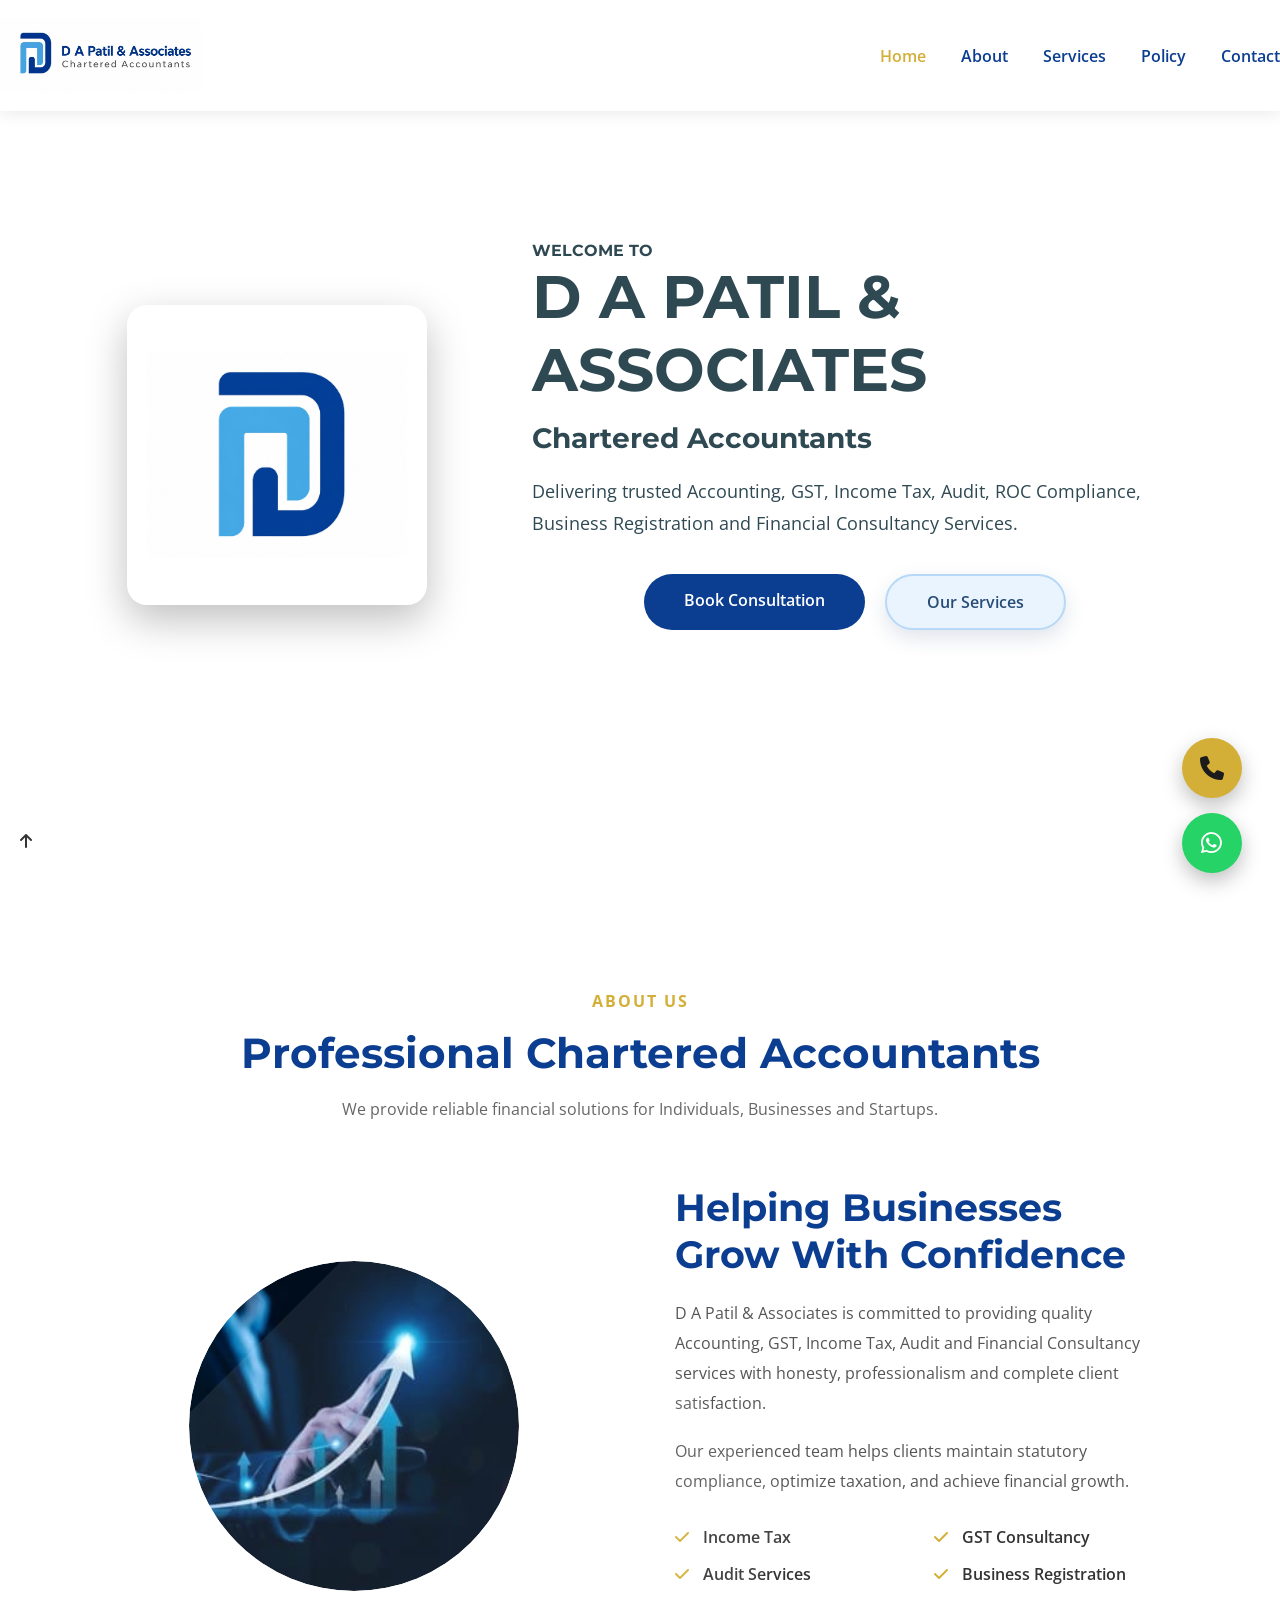
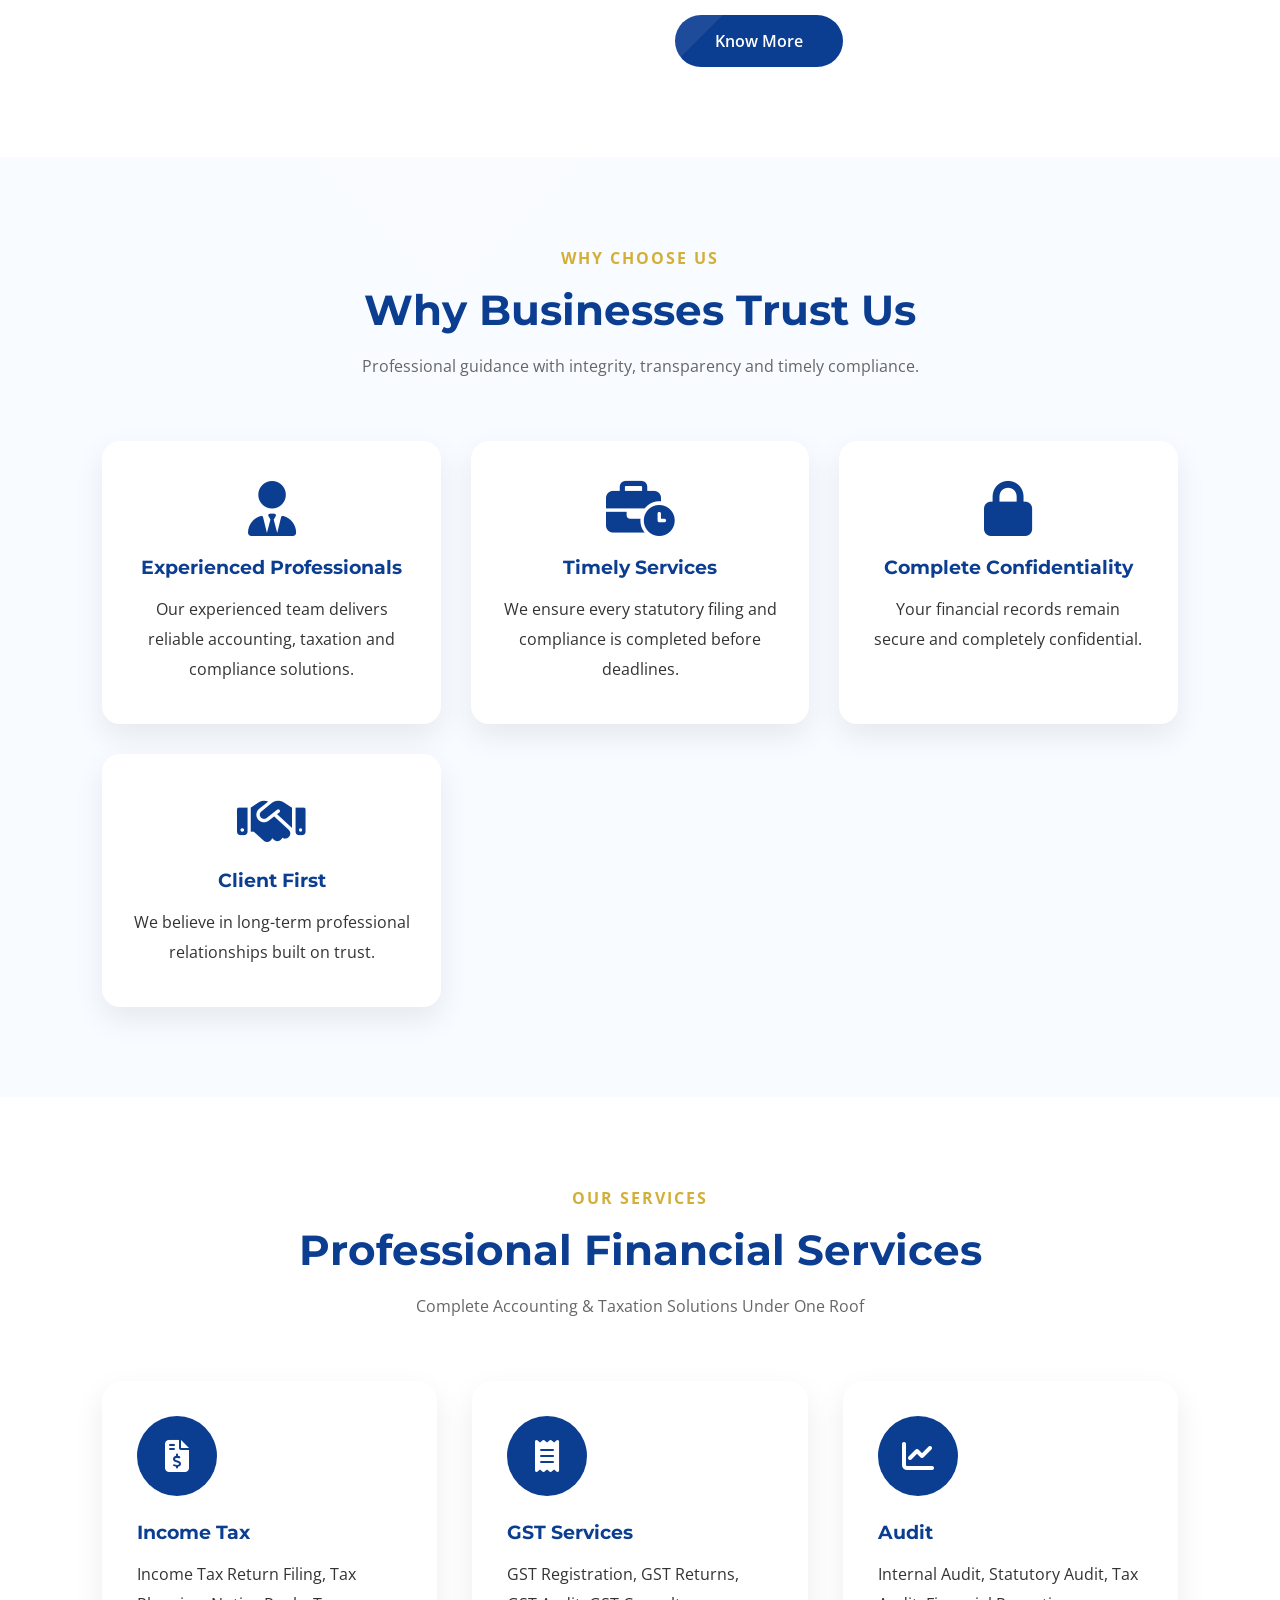
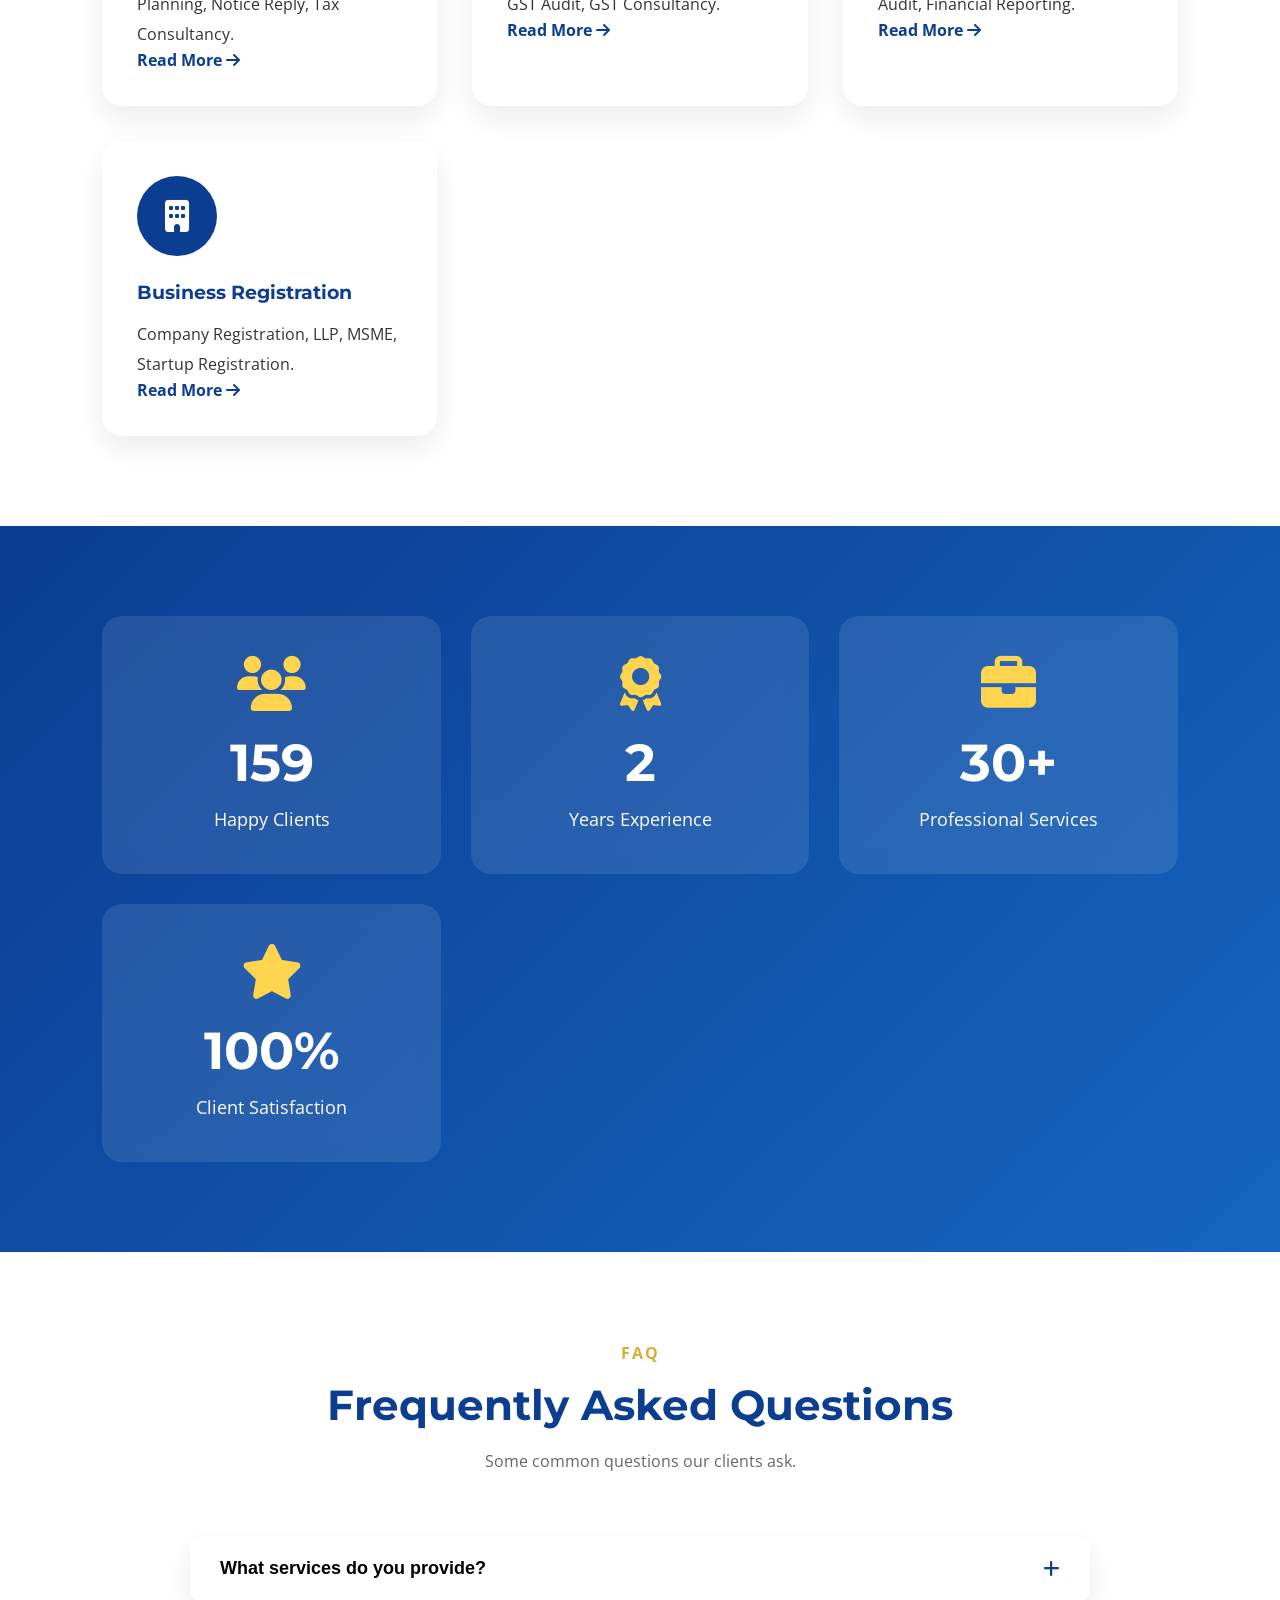
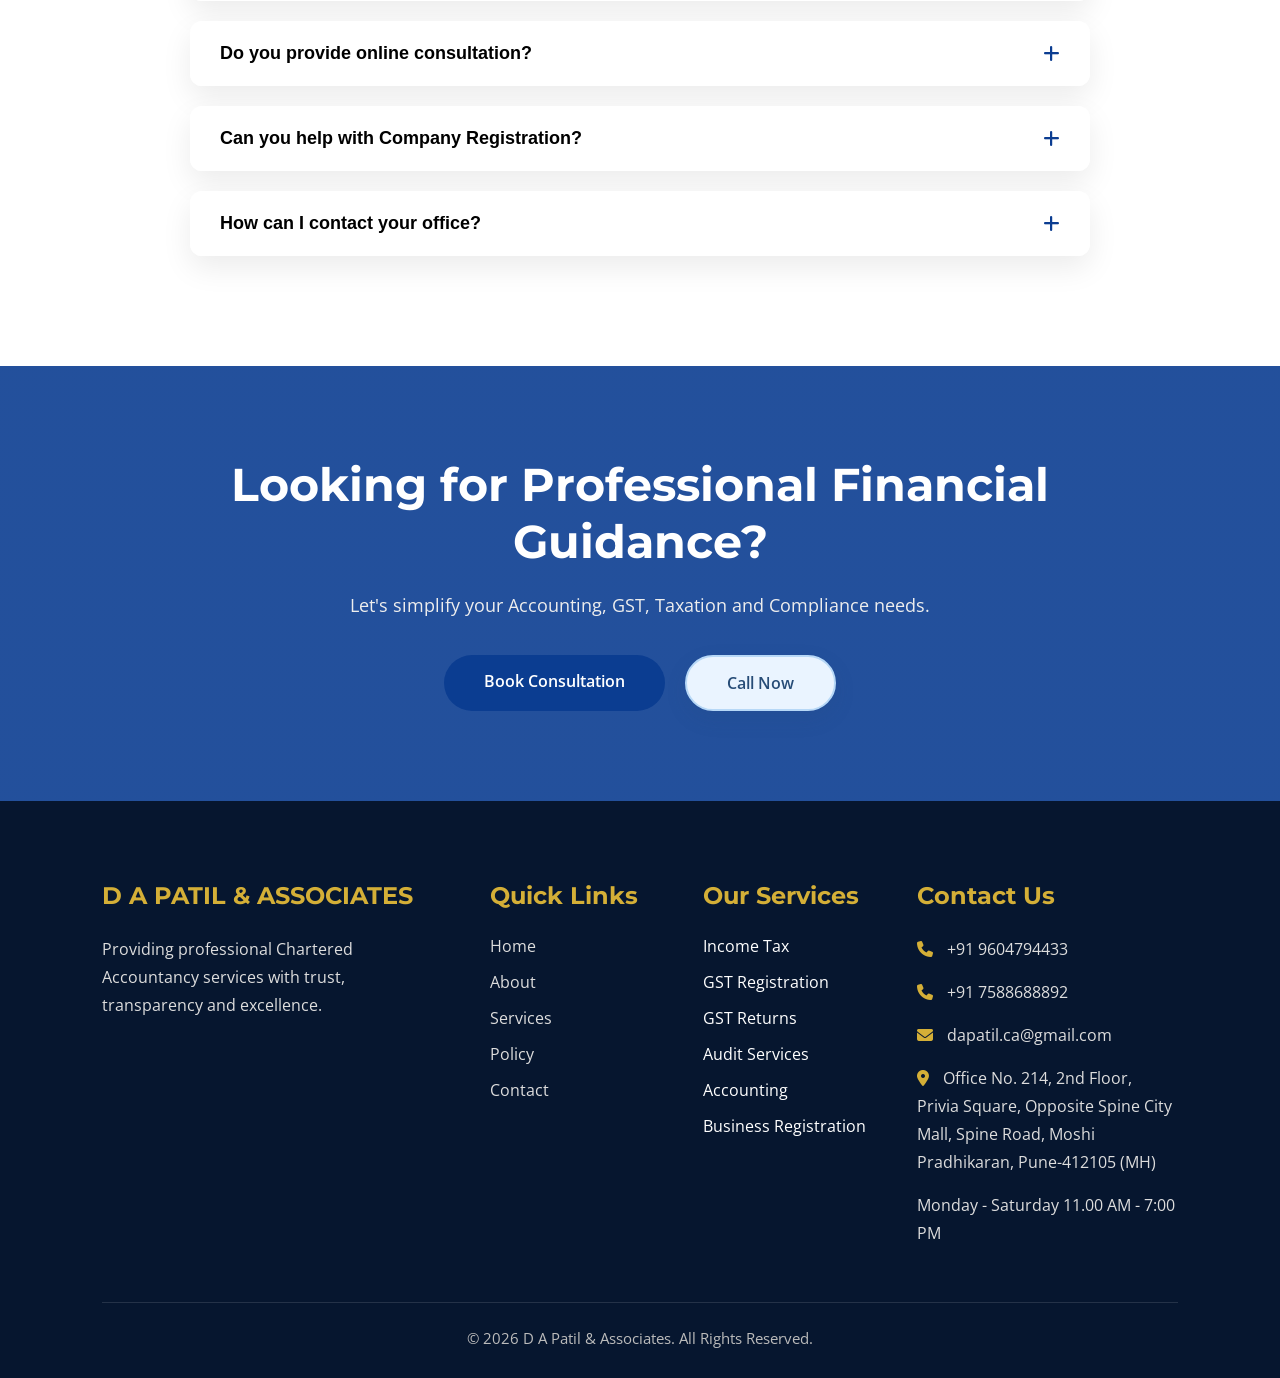
==== commit 8fa62c63: "Add files via upload" ====
--- a/index.html
+++ b/index.html
@@ -1031,27 +1031,16 @@
 <!--==========================
     FLOATING BUTTONS
 ===========================-->
-
-<a href="tel:+91 9604794433"
-
-class="floating-call">
-
-<i class="fas fa-phone"></i>
-
-</a>
-
-<a href="https://wa.me/91 9604794433"
-
-target="_blank"
-
-class="floating-whatsapp">
-
-<i class="fab fa-whatsapp"></i>
-
-</a>
+<div class="floating-buttons">
+    <a href="tel:+919604794433" class="floating-btn call"><i class="fas fa-phone"></i></a>
+    <a href="https://wa.me/919604794433" class="floating-btn whatsapp"><i class="fab fa-whatsapp"></i></a>
+  </div>
+
 
 <button id="topBtn">
-
+<div class="scroll-top" id="scrollTop">
+  <i class="fas fa-arrow-up"></i>
+</div>
 <i class="fas fa-arrow-up"></i>
 
 </button>
--- a/css/style.css
+++ b/css/style.css
@@ -227,6 +227,8 @@
 
     padding:18px 0;
 
+    position:relative;
+
 }
 
 /*=========================
@@ -289,7 +291,9 @@
 
 transform:scale(1.05);
 
-}@media(max-width:768px){
+}
+
+@media(max-width:768px){
 
 .logo img{
 
@@ -375,233 +379,394 @@
 
 }
 
+/*=========================
+      HAMBURGER / MENU BUTTON
+      (FIXED: hidden on desktop,
+      shown + functional on mobile,
+      same behaviour on every page
+      including Home)
+=========================*/
+
 .menu-btn{
 
     display:none;
 
     font-size:28px;
 
+    color:var(--primary);
+
+    cursor:pointer;
+
+    z-index:1001;
+
+    background:none;
+
+    border:none;
+
+}
+
+header.scrolled .menu-btn{
+
+    color:#222;
+
+}
+
+@media(max-width:992px){
+
+    .nav-menu{
+
+        position:fixed;
+
+        top:0;
+
+        right:-100%;
+
+        width:280px;
+
+        max-width:80%;
+
+        height:100vh;
+
+        background:#fff;
+
+        flex-direction:column;
+
+        align-items:flex-start;
+
+        gap:0;
+
+        padding:110px 35px 40px;
+
+        box-shadow:-8px 0 25px rgba(0,0,0,.15);
+
+        transition:.4s ease;
+
+        z-index:1000;
+
+    }
+
+    .nav-menu.active{
+
+        right:0;
+
+    }
+
+    .nav-menu li{
+
+        width:100%;
+
+        border-bottom:1px solid #eee;
+
+        padding:14px 0;
+
+    }
+
+    .nav-menu a{
+
+        color:#0B3D91!important;
+
+        display:block;
+
+        width:100%;
+
+    }
+
+    .menu-btn{
+
+        display:block;
+
+    }
+
+    /* dark overlay behind open mobile menu */
+    .menu-overlay{
+
+        content:"";
+
+        position:fixed;
+
+        top:0;
+
+        left:0;
+
+        width:100%;
+
+        height:100%;
+
+        background:rgba(0,0,0,.45);
+
+        opacity:0;
+
+        visibility:hidden;
+
+        transition:.4s;
+
+        z-index:998;
+
+    }
+
+    .menu-overlay.active{
+
+        opacity:1;
+
+        visibility:visible;
+
+    }
+
+}
+
+@media(max-width:480px){
+
+    .nav-menu{
+
+        width:100%;
+
+        max-width:100%;
+
+    }
+
+}
+
+/*=========================
+      HERO
+=========================*/
+
+.hero{
+
+    min-height:100vh;
+
+    padding-top:100px;
+
+    display:flex;
+
+    align-items:center;
+
+    background:
+
+    url("https://static.vecteezy.com/system/resources/previews/007/644/320/non_2x/white-background-combination-of-blue-gradation-with-wave-style-is-perfect-for-wallpaper-banner-cover-web-landing-page-etc-vector.jpg");
+
+    background-size:cover;
+
+    background-position:center;
+
+    background-repeat:no-repeat;
+
+}
+
+.hero-content{
+
+    position:relative;
+
+    z-index:2;
+
     color:#fff;
 
-    cursor:pointer;
-
-}
-
-header.scrolled .menu-btn{
-
-    color:#222;
-
-}
-
-/*=========================
-      HERO
-=========================*/
-
-.hero{
-
-    min-height:100vh;
-
-    padding-top:100px;
+    max-width:850px;
+
+}
+
+.hero-content h4{
+
+    letter-spacing:3px;
+
+    color:var(--gold);
+
+    margin-bottom:15px;
+
+}
+
+.hero-content h1{
+
+    font-size:68px;
+
+    margin-bottom:20px;
+
+}
+
+.hero-content h3{
+
+    font-size:30px;
+
+    margin-bottom:20px;
+
+}
+
+.hero-content p{
+
+    font-size:18px;
+
+    margin-bottom:35px;
+
+}
+
+.hero-buttons{
 
     display:flex;
 
-    align-items:center;
-
-    background:
-    
-    url("https://static.vecteezy.com/system/resources/previews/007/644/320/non_2x/white-background-combination-of-blue-gradation-with-wave-style-is-perfect-for-wallpaper-banner-cover-web-landing-page-etc-vector.jpg");
-
-    background-size:cover;
-
-    background-position:center;
-
-    background-repeat:no-repeat;
-
-}
-
-.hero-content{
-
-    position:relative;
-
-    z-index:2;
-
-    color:#fff;
-
-    max-width:850px;
-
-}
-
-.hero-content h4{
-
-    letter-spacing:3px;
+    justify-content:center;
+
+    gap:20px;
+
+    margin-bottom:40px;
+
+    flex-wrap:wrap;
+
+}
+
+.hero-features{
+
+    display:flex;
+
+    justify-content:center;
+
+    gap:25px;
+
+    flex-wrap:wrap;
+
+}
+
+.hero-features div{
+
+    background:rgba(255,255,255,.12);
+
+    padding:12px 20px;
+
+    border-radius:40px;
+
+    backdrop-filter:blur(8px);
+
+}
+
+.hero-features i{
 
     color:var(--gold);
 
-    margin-bottom:15px;
-
-}
+    margin-right:8px;
+
+}
+
+.hero-grid{
+
+display:grid;
+
+grid-template-columns:350px 1fr;
+
+align-items:center;
+
+gap:80px;
+
+}
+
+.hero-left{
+
+display:flex;
+
+justify-content:center;
+
+}
+
+.hero-left img{
+
+width:300px;
+
+height:300px;
+
+object-fit:contain;
+
+background:white;
+
+padding:20px;
+
+border-radius:20px;
+
+box-shadow:0 15px 40px rgba(0,0,0,.25);
+
+}
+
+.hero-right{
+
+color:rgb(47, 73, 83);
+
+}
+
+.hero-right h1{
+
+font-size:60px;
+
+margin-bottom:15px;
+
+}
+
+.hero-right h3{
+
+font-size:28px;
+
+margin-bottom:20px;
+
+}
+
+.hero-right p{
+
+font-size:18px;
+
+margin-bottom:35px;
+
+line-height:32px;
+
+max-width:650px;
+
+}
+
+@media(max-width:992px){
+
+.hero-grid{
+
+grid-template-columns:1fr;
+
+text-align:center;
+
+gap:40px;
+
+}
+
+.hero-left img{
+
+width:230px;
+
+height:230px;
+
+}
+
+.hero-right h1{
+
+font-size:42px;
+
+}
+
+}
+
+@media(max-width:576px){
 
 .hero-content h1{
 
-    font-size:68px;
-
-    margin-bottom:20px;
+    font-size:38px;
 
 }
 
 .hero-content h3{
 
-    font-size:30px;
-
-    margin-bottom:20px;
-
-}
-
-.hero-content p{
-
-    font-size:18px;
-
-    margin-bottom:35px;
-
-}
-
-.hero-buttons{
-
-    display:flex;
-
-    justify-content:center;
-
-    gap:20px;
-
-    margin-bottom:40px;
-
-}
-
-.hero-features{
-
-    display:flex;
-
-    justify-content:center;
-
-    gap:25px;
-
-    flex-wrap:wrap;
-
-}
-
-.hero-features div{
-
-    background:rgba(255,255,255,.12);
-
-    padding:12px 20px;
-
-    border-radius:40px;
-
-    backdrop-filter:blur(8px);
-
-}
-
-.hero-features i{
-
-    color:var(--gold);
-
-    margin-right:8px;
-
-}
-.hero-grid{
-
-display:grid;
-
-grid-template-columns:350px 1fr;
-
-align-items:center;
-
-gap:80px;
-
-}
-
-.hero-left{
-
-display:flex;
-
-justify-content:center;
-
-}
-
-.hero-left img{
-
-width:300px;
-
-height:300px;
-
-object-fit:contain;
-
-background:white;
-
-padding:20px;
-
-border-radius:20px;
-
-box-shadow:0 15px 40px rgba(0,0,0,.25);
-
-}
-
-.hero-right{
-
-color:rgb(47, 73, 83);
+    font-size:20px;
 
 }
 
 .hero-right h1{
 
-font-size:60px;
-
-margin-bottom:15px;
+    font-size:32px;
 
 }
 
 .hero-right h3{
 
-font-size:28px;
-
-margin-bottom:20px;
-
-}
-
-.hero-right p{
-
-font-size:18px;
-
-margin-bottom:35px;
-
-line-height:32px;
-
-max-width:650px;
-
-}
-@media(max-width:992px){
-
-.hero-grid{
-
-grid-template-columns:1fr;
-
-text-align:center;
-
-gap:40px;
-
-}
-
-.hero-left img{
-
-width:230px;
-
-height:230px;
-
-}
-
-.hero-right h1{
-
-font-size:42px;
+    font-size:20px;
 
 }
 
@@ -651,6 +816,16 @@
 
 }
 
+@media(max-width:576px){
+
+.banner-content h1{
+
+    font-size:34px;
+
+}
+
+}
+
 /*=========================
       SECTION HEADING
 =========================*/
@@ -688,6 +863,7 @@
     color:#666;
 
 }
+
 /*=========================================================
         PART 2
         ABOUT | FOUNDER | MISSION | SERVICES
@@ -725,6 +901,7 @@
 align-items:center;
 
 }
+
 .about-image img{
 
 width:60%;
@@ -733,7 +910,6 @@
 
 height:450px;
 
-
 border-radius:20px;
 
 box-shadow:0 15px 35px rgba(0,0,0,.15);
@@ -741,11 +917,13 @@
 transition:.4s;
 
 }
+
 .about-image img:hover{
 
 transform:scale(1.04);
 
 }
+
 .about-image img{
 
 max-width:100%;
@@ -762,10 +940,10 @@
 
     border-radius:50%;
 
-    
     overflow:hidden;
 
 }
+
 .about-circle img{
 
     width:100%;
@@ -852,6 +1030,22 @@
 
 }
 
+@media(max-width:768px){
+
+.about-grid{
+
+    grid-template-columns:1fr;
+
+}
+
+.about-list{
+
+    grid-template-columns:1fr;
+
+}
+
+}
+
 /*=========================
       FOUNDER
 =========================*/
@@ -874,8 +1068,6 @@
 
 }
 
-
-
 .photo-placeholder i{
 
     font-size:130px;
@@ -909,6 +1101,18 @@
     color:#666;
 
     margin-bottom:20px;
+
+}
+
+@media(max-width:768px){
+
+.founder-grid{
+
+    grid-template-columns:1fr;
+
+    text-align:center;
+
+}
 
 }
 
@@ -1253,12 +1457,12 @@
     margin-right:10px;
 
 }
+
 /*=========================================================
         PART 3
 COUNTER | TESTIMONIAL | FAQ | CTA | POLICY | TIMELINE
 =========================================================*/
 
-
 /*=========================
         COUNTER
 =========================*/
@@ -1329,7 +1533,6 @@
 
 }
 
-
 /*=========================
       TESTIMONIAL
 =========================*/
@@ -1408,7 +1611,6 @@
 
 }
 
-
 /*=========================
         FAQ
 =========================*/
@@ -1485,7 +1687,6 @@
 
 }
 
-
 /*=========================
       TIMELINE
 =========================*/
@@ -1562,7 +1763,6 @@
 
 }
 
-
 /*=========================
       POLICY
 =========================*/
@@ -1623,7 +1823,6 @@
 
 }
 
-
 /*=========================
       CTA
 =========================*/
@@ -1685,12 +1884,12 @@
     flex-wrap:wrap;
 
 }
+
 /*=========================================================
         PART 4
 CONTACT | MAP | FOOTER | FLOATING BUTTONS
 =========================================================*/
 
-
 /*=========================
       CONTACT PAGE
 =========================*/
@@ -1713,6 +1912,16 @@
 
 }
 
+@media(max-width:900px){
+
+.contact-grid{
+
+    grid-template-columns:1fr;
+
+}
+
+}
+
 /*=========================
       CONTACT FORM
 =========================*/
@@ -1781,7 +1990,6 @@
 
 }
 
-
 /*=========================
       CONTACT INFO
 =========================*/
@@ -1852,7 +2060,6 @@
 
 }
 
-
 /*=========================
       GOOGLE MAP
 =========================*/
@@ -1877,8 +2084,9 @@
 
     display:block;
 
-}
-
+    width:100%;
+
+}
 
 /*=========================
       FOOTER
@@ -1976,675 +2184,132 @@
 
     color:#bbb;
 
-}
-
-
-/*=========================
-      SOCIAL ICONS
-=========================*/
-
-.social-icons{
+    font-size:15px;
+
+}
+
+@media(max-width:992px){
+
+.footer-grid{
+
+    grid-template-columns:1fr 1fr;
+
+}
+
+}
+
+@media(max-width:576px){
+
+.footer-grid{
+
+    grid-template-columns:1fr;
+
+    text-align:center;
+
+}
+
+}
+
+/*=========================
+      FLOATING BUTTONS
+      (FIXED: responsive size,
+      spacing and stacking on
+      every screen size,
+      identical on all pages
+      including Home)
+=========================*/
+
+.floating-buttons{
+
+    position:fixed!important;
+
+    right:max(20px,3vw);
+
+    bottom:max(20px,3vh);
+
+    right:calc(max(20px,3vw) + env(safe-area-inset-right,0px));
+
+    bottom:calc(max(20px,3vh) + env(safe-area-inset-bottom,0px));
 
     display:flex;
 
-    gap:15px;
-
-    margin-top:25px;
-
-}
-
-.social-icons a{
-
-    width:45px;
-
-    height:45px;
+    flex-direction:column;
+
+    align-items:center;
+
+    gap:clamp(8px,2vw,15px);
+
+    z-index:9999;
+
+    pointer-events:none;
+
+}
+
+.floating-buttons .floating-btn{
+
+    pointer-events:auto;
+
+}
+
+.floating-btn{
+
+    width:clamp(42px,9vw,60px);
+
+    height:clamp(42px,9vw,60px);
 
     border-radius:50%;
 
     background:var(--primary);
 
+    color:#fff;
+
     display:flex;
 
     justify-content:center;
 
     align-items:center;
 
-    color:#fff;
+    font-size:clamp(16px,3vw,24px);
+
+    box-shadow:0 8px 20px rgba(0,0,0,.25);
 
     transition:.4s;
 
-}
-
-.social-icons a:hover{
+    flex-shrink:0;
+
+}
+
+.floating-btn:hover{
 
     background:var(--gold);
 
-    color:var(--primary);
-
-    transform:translateY(-5px);
-
-}
-
-
-/*=========================
-      FLOATING BUTTONS
-=========================*/
-
-.floating-call,
-
-.floating-whatsapp{
-
-    position:fixed;
-
-    right:25px;
-
-    width:60px;
-
-    height:60px;
-
-    border-radius:50%;
-
-    display:flex;
-
-    justify-content:center;
-
-    align-items:center;
-
-    color:#fff;
-
-    font-size:24px;
-
-    z-index:999;
-
-    box-shadow:0 10px 20px rgba(0,0,0,.2);
-
-    transition:.3s;
-
-}
-
-.floating-call{
-
-    bottom:100px;
-
-    background:#0B3D91;
-
-}
-
-.floating-whatsapp{
-
-    bottom:30px;
+    color:#1b1b1b;
+
+    transform:translateY(-6px);
+
+}
+
+.floating-btn.whatsapp{
 
     background:#25D366;
 
 }
 
-.floating-call:hover,
-
-.floating-whatsapp:hover{
-
-    transform:scale(1.1);
-
-}
-
-
-/*=========================
-      BACK TO TOP
-=========================*/
-
-#topBtn{
-
-    position:fixed;
-
-    left:25px;
-
-    bottom:30px;
-
-    width:55px;
-
-    height:55px;
-
-    border:none;
-
-    border-radius:50%;
-
-    background:var(--primary);
-
-    color:#fff;
-
-    font-size:20px;
-
-    cursor:pointer;
-
-    display:none;
-
-    z-index:999;
-
-    box-shadow:var(--shadow);
-
-    transition:.3s;
-
-}
-
-#topBtn:hover{
-
-    background:#072C67;
-
-}
-/*=========================================================
-        PART 5
-RESPONSIVE DESIGN | ANIMATIONS
-=========================================================*/
-
-/*=========================
-      ANIMATIONS
-=========================*/
-
-@keyframes fadeUp{
-
-    from{
-
-        opacity:0;
-        transform:translateY(50px);
-
-    }
-
-    to{
-
-        opacity:1;
-        transform:translateY(0);
-
-    }
-
-}
-
-@keyframes zoomIn{
-
-    from{
-
-        opacity:0;
-        transform:scale(.9);
-
-    }
-
-    to{
-
-        opacity:1;
-        transform:scale(1);
-
-    }
-
-}
-
-.hero-content,
-.about-grid,
-.why-card,
-.service-card,
-.policy-card,
-.testimonial-card,
-.contact-form,
-.info-box{
-
-    animation:fadeUp .8s ease;
-
-}
-
-/*=========================
-      TABLET
-=========================*/
-
-@media(max-width:992px){
-
-.hero-content h1{
-
-    font-size:48px;
-
-}
-
-.hero-content h3{
-
-    font-size:24px;
-
-}
-
-.about-grid,
-.founder-grid,
-.contact-grid{
-
-    grid-template-columns:1fr;
-
-    text-align:center;
-
-}
-
-.about-circle,
-.photo-placeholder{
-
-    margin:auto;
-
-}
-
-.footer-grid{
-
-    grid-template-columns:repeat(2,1fr);
-
-}
-
-.nav-menu{
-
-    position:fixed;
-
-    top:0;
-
-    right:-100%;
-
-    width:280px;
-
-    height:100vh;
-
-    background:#0B3D91;
-
-    display:flex;
-
-    flex-direction:column;
-
-    justify-content:center;
-
-    align-items:center;
-
-    transition:.4s;
-
-    z-index:1000;
-
-}
-
-.nav-menu.active{
-
-    right:0;
-
-}
-
-.nav-menu a{
-
-    color:#fff !important;
-
-}
-
-.menu-btn{
-
-    display:block;
-
-}
-
-}
-
-/*=========================
-      MOBILE
-=========================*/
-
-@media(max-width:768px){
-
-section{
-
-    padding:70px 20px;
-
-}
-
-.hero{
-
-    padding:120px 20px;
-
-}
-
-.hero-content h1{
-
-    font-size:36px;
-
-    line-height:46px;
-
-}
-
-.hero-content h3{
-
-    font-size:22px;
-
-}
-
-.hero-content p{
-
-    font-size:16px;
-
-}
-
-.hero-buttons{
-
-    flex-direction:column;
-
-    gap:15px;
-
-}
-
-.hero-features{
-
-    flex-direction:column;
-
-}
-
-.section-heading h2{
-
-    font-size:32px;
-
-}
-
-.about-circle{
-
-    width:280px;
-
-    height:280px;
-
-}
-
-.about-circle i{
-
-    font-size:100px;
-
-}
-
-.about-list{
-
-    grid-template-columns:1fr;
-
-}
-
-.services-grid{
-
-    grid-template-columns:1fr;
-
-}
-
-.counter-grid{
-
-    grid-template-columns:1fr 1fr;
-
-}
-
-.testimonial-grid{
-
-    grid-template-columns:1fr;
-
-}
-
-.policy-grid{
-
-    grid-template-columns:1fr;
-
-}
-
-.footer-grid{
-
-    grid-template-columns:1fr;
-
-    text-align:center;
-
-}
-
-.social-icons{
-
-    justify-content:center;
-
-}
-
-.cta-content h2{
-
-    font-size:32px;
-
-}
-
-}
-
-/*=========================
-      SMALL MOBILE
-=========================*/
-
-@media(max-width:576px){
-
-.hero-content h1{
-
-    font-size:30px;
-
-}
-
-.banner-content h1{
-
-    font-size:36px;
-
-}
-
-.counter-grid{
-
-    grid-template-columns:1fr;
-
-}
-
-.about-circle{
-
-    width:220px;
-
-    height:220px;
-
-}
-
-.about-circle i{
-
-    font-size:80px;
-
-}
-
-.photo-placeholder{
-
-    width:220px;
-
-    height:220px;
-
-}
-
-.photo-placeholder i{
-
-    font-size:80px;
-
-}
-
-.contact-form{
-
-    padding:25px;
-
-}
-
-.info-box{
-
-    padding:20px;
-
-}
-
-}
-
-/*=========================
-      SCROLLBAR
-=========================*/
-
-::-webkit-scrollbar{
-
-    width:10px;
-
-}
-
-::-webkit-scrollbar-track{
-
-    background:#EAF2FF;
-
-}
-
-::-webkit-scrollbar-thumb{
-
-    background:#0B3D91;
-
-    border-radius:20px;
-
-}
-
-::-webkit-scrollbar-thumb:hover{
-
-    background:#1565C0;
-
-}
-
-/*=========================
-      TEXT SELECTION
-=========================*/
-
-::selection{
-
-    background:#0B3D91;
-
-    color:#fff;
-
-}
-
-/*=========================
-      IMAGE EFFECT
-=========================*/
-
-img{
-
-    transition:.4s;
-
-}
-
-img:hover{
-
-    transform:scale(1.02);
-
-}
-
-/*=========================
-      INPUT FOCUS
-=========================*/
-
-input:focus,
-textarea:focus{
-
-    outline:none;
-
-    border-color:#0B3D91;
-
-}
-
-/*=========================
-      TRANSITION
-=========================*/
-
-a,
-button,
-.service-card,
-.policy-card,
-.why-card,
-.testimonial-card,
-.info-box{
-
-    transition:.3s ease;
-
-}
-
-/*=========================
-      END OF FILE
-=========================*/
-.navbar{
-
-height:90px;
-
-display:flex;
-
-justify-content:space-between;
-
-align-items:center;
-
-}
-.hero{
-
-padding-top:90px;
-
-}
-
-
-/* =========================================================
-   CLEAN MOBILE FIXES (no font/size/design changes)
-   ========================================================= */
-
-header{
-    z-index:3000;
-}
-
-.floating-call,
-.floating-whatsapp,
-#topBtn{
-    z-index:2000;
-}
-
-.menu-btn{
-    color:#0B3D91;
-}
-
-@media (max-width:992px){
-
-    .navbar{
-        padding:18px 15px;
-    }
-
-    .menu-btn{
-        display:block;
-        color:#0B3D91;
-        z-index:3100;
-    }
-
-    .nav-menu{
-        position:fixed;
-        top:90px;
-        right:-100%;
-        width:100%;
-        height:calc(100vh - 90px);
-        background:#ffffff;
-        display:flex;
-        flex-direction:column;
-        justify-content:flex-start;
-        align-items:center;
-        padding-top:40px;
-        gap:30px;
-        transition:.35s;
-        z-index:3050;
-        overflow-y:auto;
-    }
-
-    .nav-menu a{
-        color:#0B3D91 !important;
-    }
-
-    .nav-menu.active{
-        right:0;
-    }
-}
-
-@media (max-width:768px){
-
-    .navbar{
-        padding:18px 15px;
-    }
-
-    .nav-menu{
-        top:90px;
-        height:calc(100vh - 90px);
-    }
-
-    .floating-call,
-    .floating-whatsapp{
-        right:15px;
-    }
-}
+.floating-btn.call{
+
+    background:var(--gold);
+
+    color:#1b1b1b;
+
+}
+.scroll-top{
+  position:fixed !important;
+  top:auto !important;
+  
+  left:20px;
+  bottom:20px;
+  width:50px;
+  height:50px;
+  z-index:99999;
+  margin:0;
+}
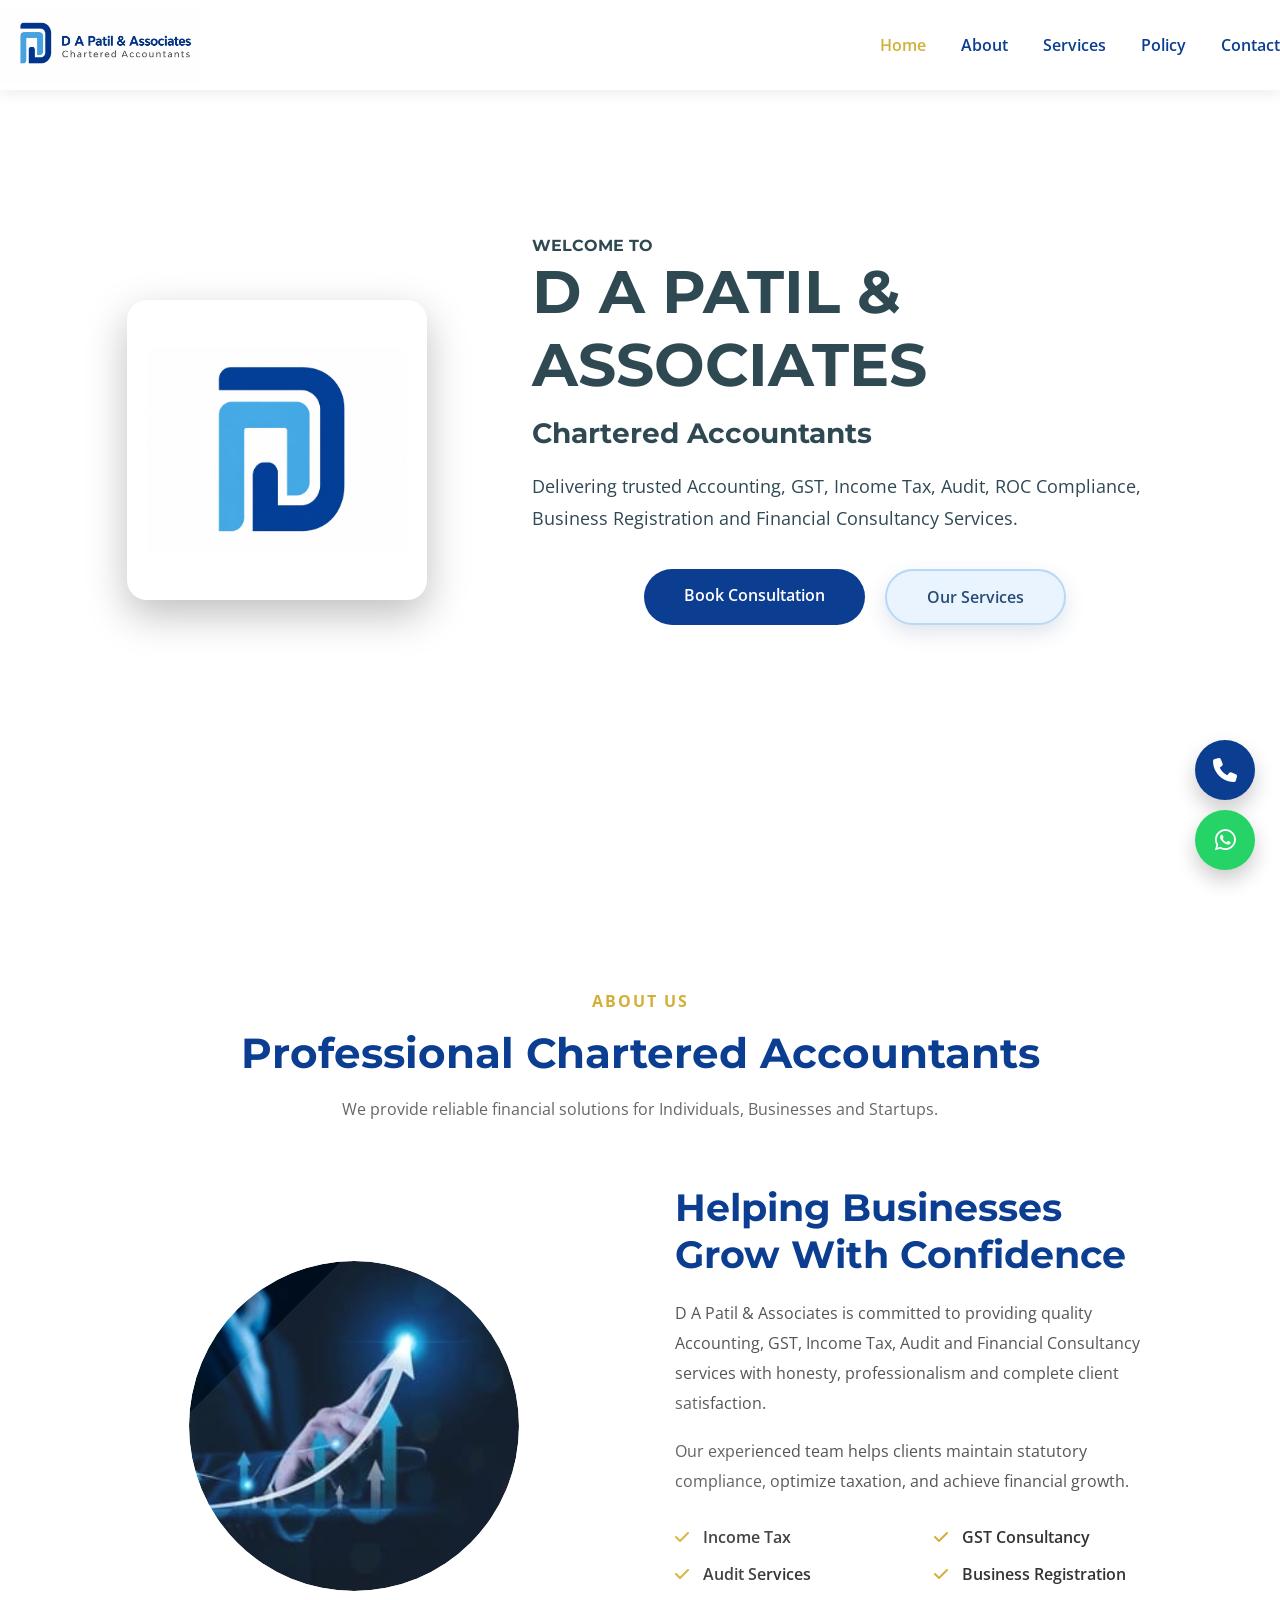
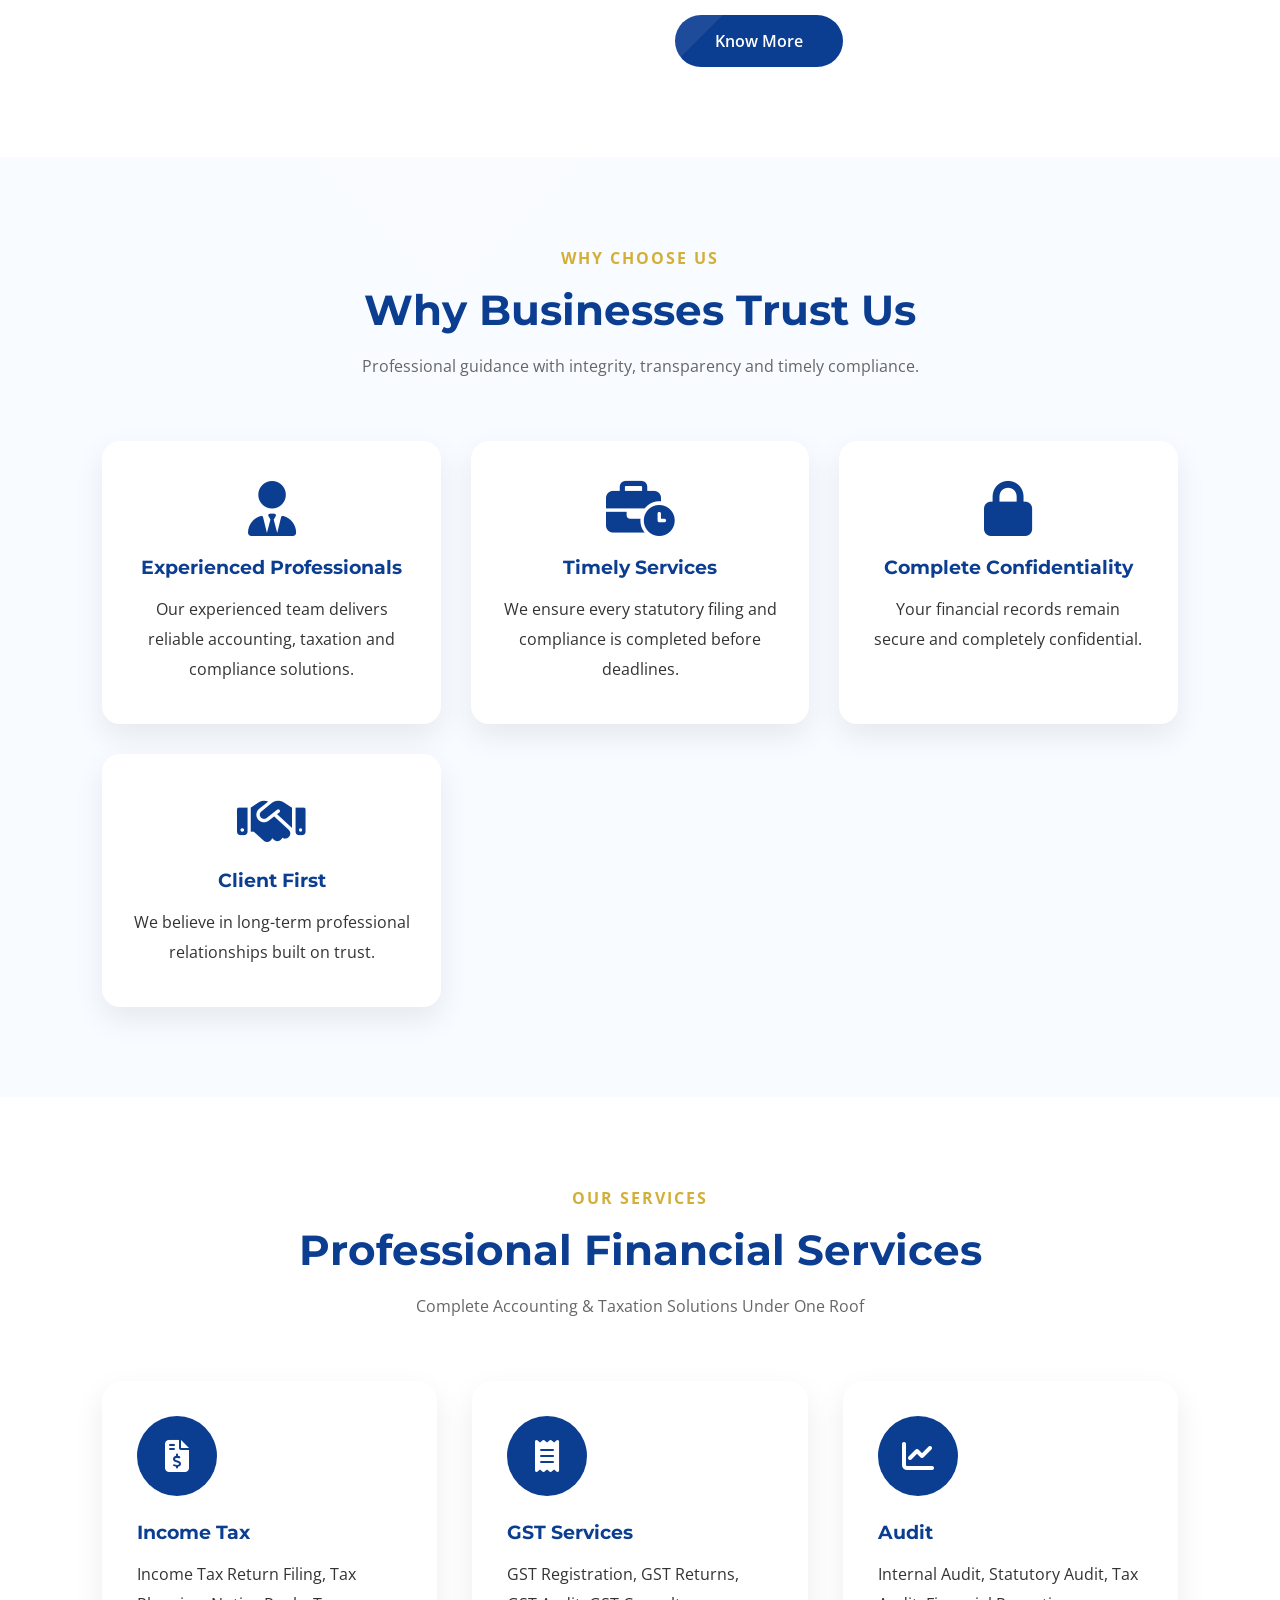
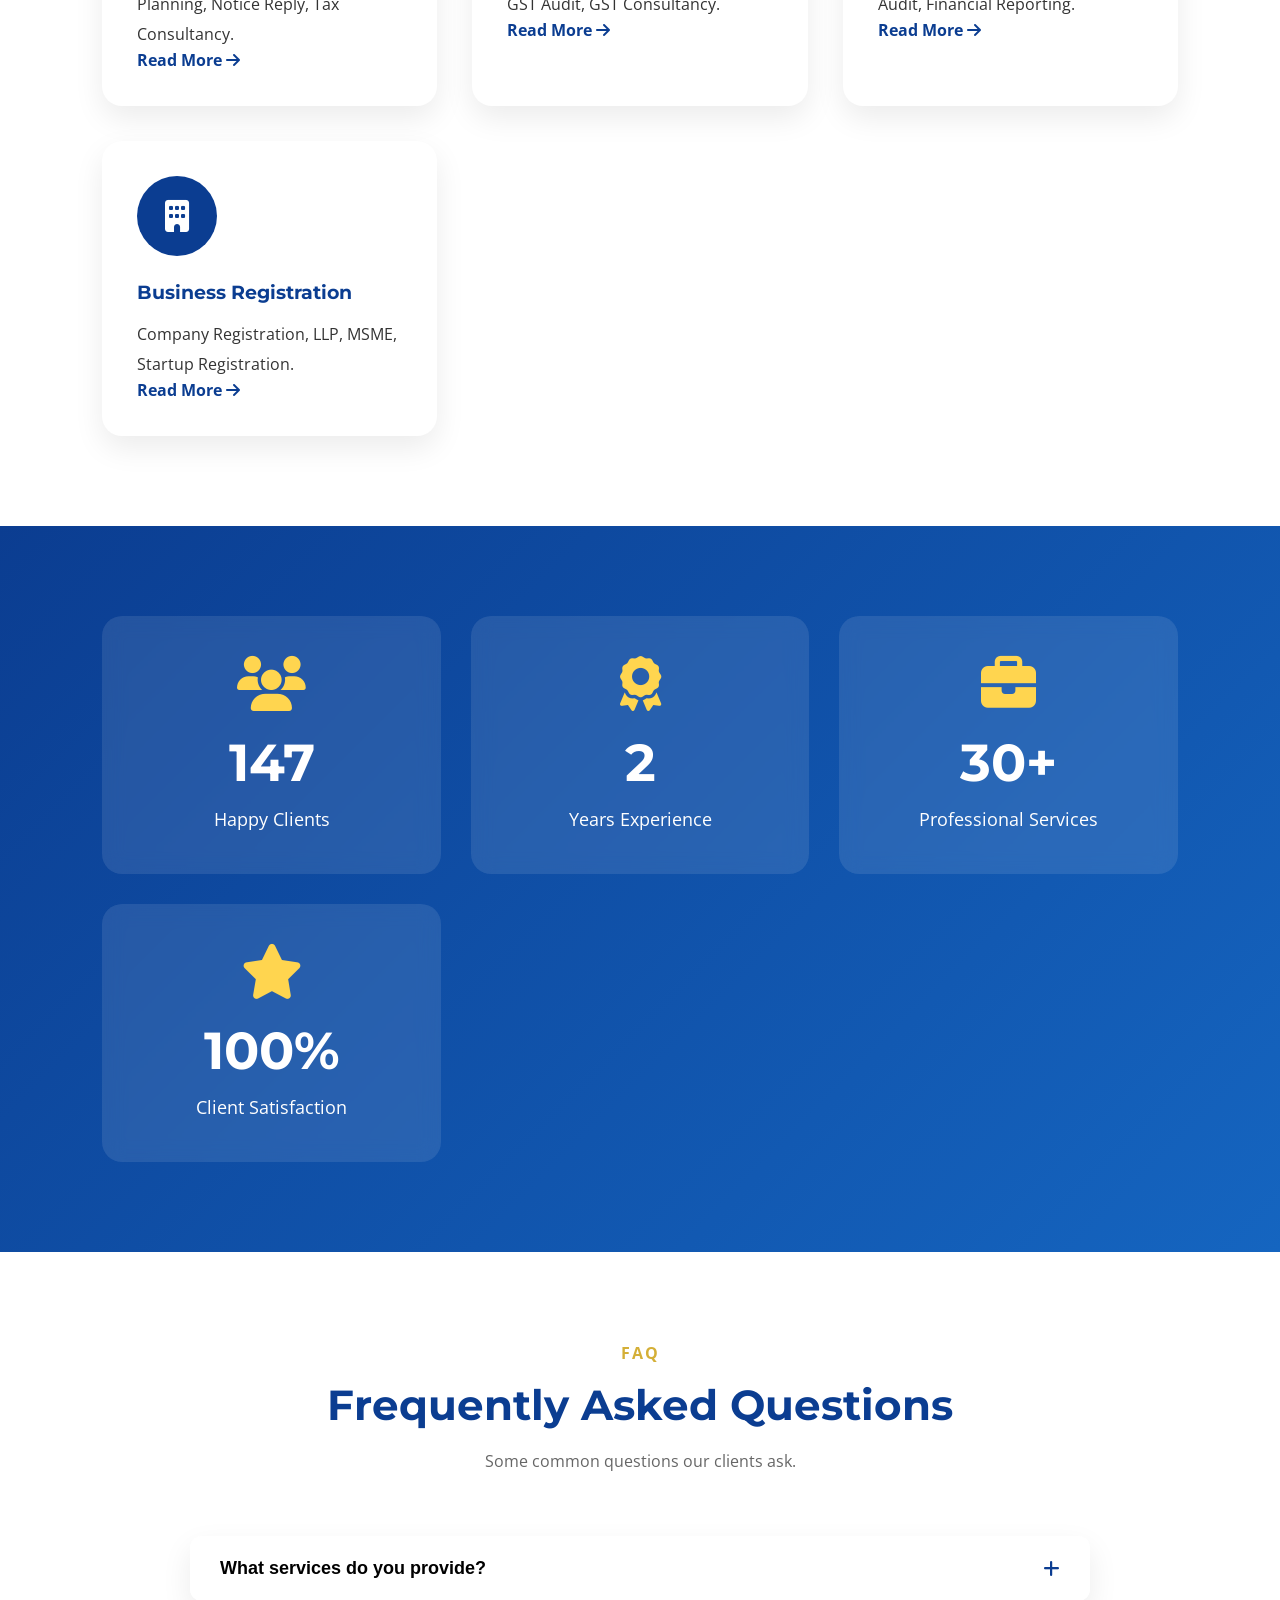
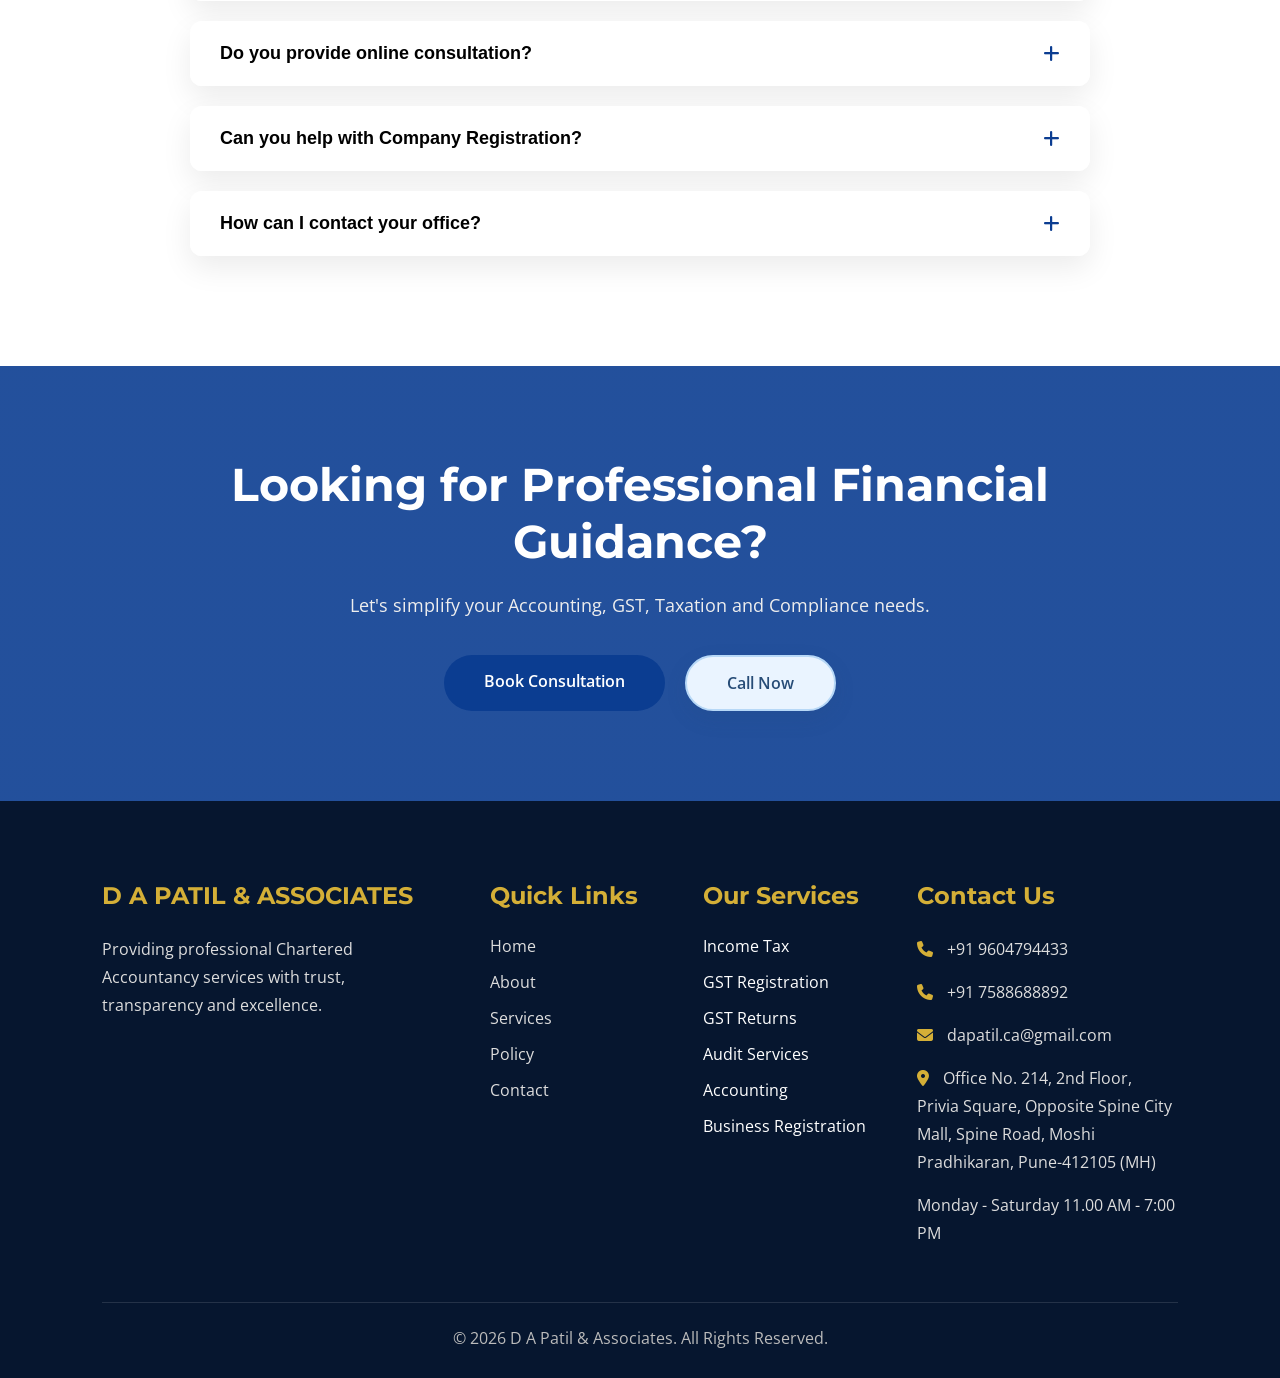
==== commit 222166bb: "Add files via upload" ====
--- a/index.html
+++ b/index.html
@@ -1031,16 +1031,27 @@
 <!--==========================
     FLOATING BUTTONS
 ===========================-->
-<div class="floating-buttons">
-    <a href="tel:+919604794433" class="floating-btn call"><i class="fas fa-phone"></i></a>
-    <a href="https://wa.me/919604794433" class="floating-btn whatsapp"><i class="fab fa-whatsapp"></i></a>
-  </div>
+<a href="tel:+91 9604794433"
+
+class="floating-call">
+
+<i class="fas fa-phone"></i>
+
+</a>
+
+<a href="https://wa.me/91 9604794433"
+
+target="_blank"
+
+class="floating-whatsapp">
+
+<i class="fab fa-whatsapp"></i>
+
+</a>
 
 
 <button id="topBtn">
-<div class="scroll-top" id="scrollTop">
-  <i class="fas fa-arrow-up"></i>
-</div>
+
 <i class="fas fa-arrow-up"></i>
 
 </button>
--- a/css/style.css
+++ b/css/style.css
@@ -227,546 +227,381 @@
 
     padding:18px 0;
 
+}
+
+/*=========================
+      LOGO
+=========================*/
+
+.logo{
+
+    display:flex;
+
+    align-items:center;
+
+    gap:15px;
+
+}
+
+.logo-icon{
+
+    width:130px;
+
+    height:100px;
+
+    border-radius:50%;
+
+    background:#fff;
+
+    color:var(--primary);
+
+    display:flex;
+
+    justify-content:center;
+
+    align-items:center;
+
+    font-size:26px;
+
+}
+
+.logo{
+
+display:flex;
+
+align-items:center;
+
+}
+
+.logo img{
+
+height:75px;
+
+width:auto;
+
+display:block;
+
+transition:.3s;
+
+}
+
+.logo img:hover{
+
+transform:scale(1.05);
+
+}@media(max-width:768px){
+
+.logo img{
+
+height:55px;
+
+}
+
+}
+
+header.scrolled .logo-icon{
+
+    background:var(--primary);
+
+    color:#fff;
+
+}
+
+/*=========================
+      MENU
+=========================*/
+
+.nav-menu{
+
+    display:flex;
+
+    gap:35px;
+
+}
+
+.nav-menu a{
+
+    color:#0B3D91;
+
+    font-weight:600;
+
+    transition:.3s;
+
     position:relative;
 
 }
 
-/*=========================
-      LOGO
-=========================*/
-
-.logo{
+header.scrolled .nav-menu a{
+
+    color:#222;
+
+}
+
+.nav-menu a:hover{
+
+    color:var(--gold);
+
+}
+
+.nav-menu a::after{
+
+    content:"";
+
+    position:absolute;
+
+    left:0;
+
+    bottom:-8px;
+
+    width:0;
+
+    height:3px;
+
+    background:var(--gold);
+
+    transition:.3s;
+
+}
+
+.nav-menu a:hover::after{
+
+    width:100%;
+
+}
+
+.active{
+
+    color:var(--gold)!important;
+
+}
+
+.menu-btn{
+
+    display:none;
+
+    font-size:28px;
+
+    color:#fff;
+
+    cursor:pointer;
+
+}
+
+header.scrolled .menu-btn{
+
+    color:#222;
+
+}
+
+/*=========================
+      HERO
+=========================*/
+
+.hero{
+
+    min-height:100vh;
+
+    padding-top:100px;
 
     display:flex;
 
     align-items:center;
 
-    gap:15px;
-
-}
-
-.logo-icon{
-
-    width:130px;
-
-    height:100px;
-
-    border-radius:50%;
-
-    background:#fff;
-
-    color:var(--primary);
+    background:
+    
+    url("https://static.vecteezy.com/system/resources/previews/007/644/320/non_2x/white-background-combination-of-blue-gradation-with-wave-style-is-perfect-for-wallpaper-banner-cover-web-landing-page-etc-vector.jpg");
+
+    background-size:cover;
+
+    background-position:center;
+
+    background-repeat:no-repeat;
+
+}
+
+.hero-content{
+
+    position:relative;
+
+    z-index:2;
+
+    color:#fff;
+
+    max-width:850px;
+
+}
+
+.hero-content h4{
+
+    letter-spacing:3px;
+
+    color:var(--gold);
+
+    margin-bottom:15px;
+
+}
+
+.hero-content h1{
+
+    font-size:68px;
+
+    margin-bottom:20px;
+
+}
+
+.hero-content h3{
+
+    font-size:30px;
+
+    margin-bottom:20px;
+
+}
+
+.hero-content p{
+
+    font-size:18px;
+
+    margin-bottom:35px;
+
+}
+
+.hero-buttons{
 
     display:flex;
 
     justify-content:center;
 
-    align-items:center;
-
-    font-size:26px;
-
-}
-
-.logo{
+    gap:20px;
+
+    margin-bottom:40px;
+
+}
+
+.hero-features{
+
+    display:flex;
+
+    justify-content:center;
+
+    gap:25px;
+
+    flex-wrap:wrap;
+
+}
+
+.hero-features div{
+
+    background:rgba(255,255,255,.12);
+
+    padding:12px 20px;
+
+    border-radius:40px;
+
+    backdrop-filter:blur(8px);
+
+}
+
+.hero-features i{
+
+    color:var(--gold);
+
+    margin-right:8px;
+
+}
+.hero-grid{
+
+display:grid;
+
+grid-template-columns:350px 1fr;
+
+align-items:center;
+
+gap:80px;
+
+}
+
+.hero-left{
 
 display:flex;
 
-align-items:center;
-
-}
-
-.logo img{
-
-height:75px;
-
-width:auto;
-
-display:block;
-
-transition:.3s;
-
-}
-
-.logo img:hover{
-
-transform:scale(1.05);
-
-}
-
-@media(max-width:768px){
-
-.logo img{
-
-height:55px;
-
-}
-
-}
-
-header.scrolled .logo-icon{
-
-    background:var(--primary);
-
-    color:#fff;
-
-}
-
-/*=========================
-      MENU
-=========================*/
-
-.nav-menu{
-
-    display:flex;
-
-    gap:35px;
-
-}
-
-.nav-menu a{
-
-    color:#0B3D91;
-
-    font-weight:600;
-
-    transition:.3s;
-
-    position:relative;
-
-}
-
-header.scrolled .nav-menu a{
-
-    color:#222;
-
-}
-
-.nav-menu a:hover{
-
-    color:var(--gold);
-
-}
-
-.nav-menu a::after{
-
-    content:"";
-
-    position:absolute;
-
-    left:0;
-
-    bottom:-8px;
-
-    width:0;
-
-    height:3px;
-
-    background:var(--gold);
-
-    transition:.3s;
-
-}
-
-.nav-menu a:hover::after{
-
-    width:100%;
-
-}
-
-.active{
-
-    color:var(--gold)!important;
-
-}
-
-/*=========================
-      HAMBURGER / MENU BUTTON
-      (FIXED: hidden on desktop,
-      shown + functional on mobile,
-      same behaviour on every page
-      including Home)
-=========================*/
-
-.menu-btn{
-
-    display:none;
-
-    font-size:28px;
-
-    color:var(--primary);
-
-    cursor:pointer;
-
-    z-index:1001;
-
-    background:none;
-
-    border:none;
-
-}
-
-header.scrolled .menu-btn{
-
-    color:#222;
-
-}
-
+justify-content:center;
+
+}
+
+.hero-left img{
+
+width:300px;
+
+height:300px;
+
+object-fit:contain;
+
+background:white;
+
+padding:20px;
+
+border-radius:20px;
+
+box-shadow:0 15px 40px rgba(0,0,0,.25);
+
+}
+
+.hero-right{
+
+color:rgb(47, 73, 83);
+
+}
+
+.hero-right h1{
+
+font-size:60px;
+
+margin-bottom:15px;
+
+}
+
+.hero-right h3{
+
+font-size:28px;
+
+margin-bottom:20px;
+
+}
+
+.hero-right p{
+
+font-size:18px;
+
+margin-bottom:35px;
+
+line-height:32px;
+
+max-width:650px;
+
+}
 @media(max-width:992px){
 
-    .nav-menu{
-
-        position:fixed;
-
-        top:0;
-
-        right:-100%;
-
-        width:280px;
-
-        max-width:80%;
-
-        height:100vh;
-
-        background:#fff;
-
-        flex-direction:column;
-
-        align-items:flex-start;
-
-        gap:0;
-
-        padding:110px 35px 40px;
-
-        box-shadow:-8px 0 25px rgba(0,0,0,.15);
-
-        transition:.4s ease;
-
-        z-index:1000;
-
-    }
-
-    .nav-menu.active{
-
-        right:0;
-
-    }
-
-    .nav-menu li{
-
-        width:100%;
-
-        border-bottom:1px solid #eee;
-
-        padding:14px 0;
-
-    }
-
-    .nav-menu a{
-
-        color:#0B3D91!important;
-
-        display:block;
-
-        width:100%;
-
-    }
-
-    .menu-btn{
-
-        display:block;
-
-    }
-
-    /* dark overlay behind open mobile menu */
-    .menu-overlay{
-
-        content:"";
-
-        position:fixed;
-
-        top:0;
-
-        left:0;
-
-        width:100%;
-
-        height:100%;
-
-        background:rgba(0,0,0,.45);
-
-        opacity:0;
-
-        visibility:hidden;
-
-        transition:.4s;
-
-        z-index:998;
-
-    }
-
-    .menu-overlay.active{
-
-        opacity:1;
-
-        visibility:visible;
-
-    }
-
-}
-
-@media(max-width:480px){
-
-    .nav-menu{
-
-        width:100%;
-
-        max-width:100%;
-
-    }
-
-}
-
-/*=========================
-      HERO
-=========================*/
-
-.hero{
-
-    min-height:100vh;
-
-    padding-top:100px;
-
-    display:flex;
-
-    align-items:center;
-
-    background:
-
-    url("https://static.vecteezy.com/system/resources/previews/007/644/320/non_2x/white-background-combination-of-blue-gradation-with-wave-style-is-perfect-for-wallpaper-banner-cover-web-landing-page-etc-vector.jpg");
-
-    background-size:cover;
-
-    background-position:center;
-
-    background-repeat:no-repeat;
-
-}
-
-.hero-content{
-
-    position:relative;
-
-    z-index:2;
-
-    color:#fff;
-
-    max-width:850px;
-
-}
-
-.hero-content h4{
-
-    letter-spacing:3px;
-
-    color:var(--gold);
-
-    margin-bottom:15px;
-
-}
-
-.hero-content h1{
-
-    font-size:68px;
-
-    margin-bottom:20px;
-
-}
-
-.hero-content h3{
-
-    font-size:30px;
-
-    margin-bottom:20px;
-
-}
-
-.hero-content p{
-
-    font-size:18px;
-
-    margin-bottom:35px;
-
-}
-
-.hero-buttons{
-
-    display:flex;
-
-    justify-content:center;
-
-    gap:20px;
-
-    margin-bottom:40px;
-
-    flex-wrap:wrap;
-
-}
-
-.hero-features{
-
-    display:flex;
-
-    justify-content:center;
-
-    gap:25px;
-
-    flex-wrap:wrap;
-
-}
-
-.hero-features div{
-
-    background:rgba(255,255,255,.12);
-
-    padding:12px 20px;
-
-    border-radius:40px;
-
-    backdrop-filter:blur(8px);
-
-}
-
-.hero-features i{
-
-    color:var(--gold);
-
-    margin-right:8px;
-
-}
-
 .hero-grid{
 
-display:grid;
-
-grid-template-columns:350px 1fr;
-
-align-items:center;
-
-gap:80px;
-
-}
-
-.hero-left{
-
-display:flex;
-
-justify-content:center;
+grid-template-columns:1fr;
+
+text-align:center;
+
+gap:40px;
 
 }
 
 .hero-left img{
 
-width:300px;
-
-height:300px;
-
-object-fit:contain;
-
-background:white;
-
-padding:20px;
-
-border-radius:20px;
-
-box-shadow:0 15px 40px rgba(0,0,0,.25);
-
-}
-
-.hero-right{
-
-color:rgb(47, 73, 83);
+width:230px;
+
+height:230px;
 
 }
 
 .hero-right h1{
 
-font-size:60px;
-
-margin-bottom:15px;
-
-}
-
-.hero-right h3{
-
-font-size:28px;
-
-margin-bottom:20px;
-
-}
-
-.hero-right p{
-
-font-size:18px;
-
-margin-bottom:35px;
-
-line-height:32px;
-
-max-width:650px;
-
-}
-
-@media(max-width:992px){
-
-.hero-grid{
-
-grid-template-columns:1fr;
-
-text-align:center;
-
-gap:40px;
-
-}
-
-.hero-left img{
-
-width:230px;
-
-height:230px;
-
-}
-
-.hero-right h1{
-
 font-size:42px;
-
-}
-
-}
-
-@media(max-width:576px){
-
-.hero-content h1{
-
-    font-size:38px;
-
-}
-
-.hero-content h3{
-
-    font-size:20px;
-
-}
-
-.hero-right h1{
-
-    font-size:32px;
-
-}
-
-.hero-right h3{
-
-    font-size:20px;
 
 }
 
@@ -816,16 +651,6 @@
 
 }
 
-@media(max-width:576px){
-
-.banner-content h1{
-
-    font-size:34px;
-
-}
-
-}
-
 /*=========================
       SECTION HEADING
 =========================*/
@@ -863,7 +688,6 @@
     color:#666;
 
 }
-
 /*=========================================================
         PART 2
         ABOUT | FOUNDER | MISSION | SERVICES
@@ -901,7 +725,6 @@
 align-items:center;
 
 }
-
 .about-image img{
 
 width:60%;
@@ -910,6 +733,7 @@
 
 height:450px;
 
+
 border-radius:20px;
 
 box-shadow:0 15px 35px rgba(0,0,0,.15);
@@ -917,13 +741,11 @@
 transition:.4s;
 
 }
-
 .about-image img:hover{
 
 transform:scale(1.04);
 
 }
-
 .about-image img{
 
 max-width:100%;
@@ -940,10 +762,10 @@
 
     border-radius:50%;
 
+    
     overflow:hidden;
 
 }
-
 .about-circle img{
 
     width:100%;
@@ -1030,22 +852,6 @@
 
 }
 
-@media(max-width:768px){
-
-.about-grid{
-
-    grid-template-columns:1fr;
-
-}
-
-.about-list{
-
-    grid-template-columns:1fr;
-
-}
-
-}
-
 /*=========================
       FOUNDER
 =========================*/
@@ -1068,6 +874,8 @@
 
 }
 
+
+
 .photo-placeholder i{
 
     font-size:130px;
@@ -1101,18 +909,6 @@
     color:#666;
 
     margin-bottom:20px;
-
-}
-
-@media(max-width:768px){
-
-.founder-grid{
-
-    grid-template-columns:1fr;
-
-    text-align:center;
-
-}
 
 }
 
@@ -1457,12 +1253,12 @@
     margin-right:10px;
 
 }
-
 /*=========================================================
         PART 3
 COUNTER | TESTIMONIAL | FAQ | CTA | POLICY | TIMELINE
 =========================================================*/
 
+
 /*=========================
         COUNTER
 =========================*/
@@ -1533,6 +1329,7 @@
 
 }
 
+
 /*=========================
       TESTIMONIAL
 =========================*/
@@ -1611,6 +1408,7 @@
 
 }
 
+
 /*=========================
         FAQ
 =========================*/
@@ -1687,6 +1485,7 @@
 
 }
 
+
 /*=========================
       TIMELINE
 =========================*/
@@ -1763,6 +1562,7 @@
 
 }
 
+
 /*=========================
       POLICY
 =========================*/
@@ -1823,6 +1623,7 @@
 
 }
 
+
 /*=========================
       CTA
 =========================*/
@@ -1884,12 +1685,12 @@
     flex-wrap:wrap;
 
 }
-
 /*=========================================================
         PART 4
 CONTACT | MAP | FOOTER | FLOATING BUTTONS
 =========================================================*/
 
+
 /*=========================
       CONTACT PAGE
 =========================*/
@@ -1912,404 +1713,951 @@
 
 }
 
-@media(max-width:900px){
-
+/*=========================
+      CONTACT FORM
+=========================*/
+
+.contact-form{
+
+    background:#fff;
+
+    padding:40px;
+
+    border-radius:20px;
+
+    box-shadow:var(--shadow);
+
+}
+
+.input-group{
+
+    margin-bottom:20px;
+
+}
+
+.contact-form input,
+
+.contact-form textarea{
+
+    width:100%;
+
+    padding:16px 18px;
+
+    border:1px solid #ddd;
+
+    border-radius:10px;
+
+    font-size:16px;
+
+    font-family:'Open Sans',sans-serif;
+
+    transition:.3s;
+
+}
+
+.contact-form input:focus,
+
+.contact-form textarea:focus{
+
+    border-color:var(--primary);
+
+    outline:none;
+
+    box-shadow:0 0 8px rgba(11,61,145,.15);
+
+}
+
+.contact-form textarea{
+
+    resize:none;
+
+}
+
+.contact-form .btn{
+
+    border:none;
+
+    cursor:pointer;
+
+}
+
+
+/*=========================
+      CONTACT INFO
+=========================*/
+
+.contact-info{
+
+    display:flex;
+
+    flex-direction:column;
+
+    gap:25px;
+
+}
+
+.info-box{
+
+    background:#fff;
+
+    padding:30px;
+
+    border-radius:18px;
+
+    box-shadow:var(--shadow);
+
+    text-align:center;
+
+    transition:.4s;
+
+}
+
+.info-box:hover{
+
+    transform:translateY(-8px);
+
+}
+
+.info-box i{
+
+    width:70px;
+
+    height:70px;
+
+    background:var(--primary);
+
+    color:#fff;
+
+    border-radius:50%;
+
+    display:flex;
+
+    justify-content:center;
+
+    align-items:center;
+
+    margin:auto;
+
+    font-size:28px;
+
+    margin-bottom:18px;
+
+}
+
+.info-box h3{
+
+    color:var(--primary);
+
+    margin-bottom:10px;
+
+}
+
+
+/*=========================
+      GOOGLE MAP
+=========================*/
+
+.map-section{
+
+    background:#fff;
+
+}
+
+.map-container{
+
+    overflow:hidden;
+
+    border-radius:20px;
+
+    box-shadow:var(--shadow);
+
+}
+
+.map-container iframe{
+
+    display:block;
+
+}
+
+
+/*=========================
+      FOOTER
+=========================*/
+
+footer{
+
+    background:#06162F;
+
+    color:#fff;
+
+    padding:80px 8% 25px;
+
+}
+
+.footer-grid{
+
+    display:grid;
+
+    grid-template-columns:2fr 1fr 1fr 1.5fr;
+
+    gap:40px;
+
+}
+
+.footer-col h3{
+
+    color:var(--gold);
+
+    margin-bottom:25px;
+
+    font-size:24px;
+
+}
+
+.footer-col p{
+
+    color:#ddd;
+
+    line-height:28px;
+
+    margin-bottom:15px;
+
+}
+
+.footer-col ul{
+
+    list-style:none;
+
+}
+
+.footer-col ul li{
+
+    margin-bottom:14px;
+
+}
+
+.footer-col ul li a{
+
+    color:#ddd;
+
+    transition:.3s;
+
+}
+
+.footer-col ul li a:hover{
+
+    color:var(--gold);
+
+    padding-left:8px;
+
+}
+
+.footer-col i{
+
+    color:var(--gold);
+
+    margin-right:10px;
+
+}
+
+hr{
+
+    border:none;
+
+    border-top:1px solid rgba(255,255,255,.12);
+
+    margin:40px 0 20px;
+
+}
+
+.copyright{
+
+    text-align:center;
+
+    color:#bbb;
+
+}
+
+
+/*=========================
+      SOCIAL ICONS
+=========================*/
+
+.social-icons{
+
+    display:flex;
+
+    gap:15px;
+
+    margin-top:25px;
+
+}
+
+.social-icons a{
+
+    width:45px;
+
+    height:45px;
+
+    border-radius:50%;
+
+    background:var(--primary);
+
+    display:flex;
+
+    justify-content:center;
+
+    align-items:center;
+
+    color:#fff;
+
+    transition:.4s;
+
+}
+
+.social-icons a:hover{
+
+    background:var(--gold);
+
+    color:var(--primary);
+
+    transform:translateY(-5px);
+
+}
+
+
+/*=========================
+      FLOATING BUTTONS
+=========================*/
+
+.floating-call,
+
+.floating-whatsapp{
+
+    position:fixed;
+
+    right:25px;
+
+    width:60px;
+
+    height:60px;
+
+    border-radius:50%;
+
+    display:flex;
+
+    justify-content:center;
+
+    align-items:center;
+
+    color:#fff;
+
+    font-size:24px;
+
+    z-index:999;
+
+    box-shadow:0 10px 20px rgba(0,0,0,.2);
+
+    transition:.3s;
+
+}
+
+.floating-call{
+
+    bottom:100px;
+
+    background:#0B3D91;
+
+}
+
+.floating-whatsapp{
+
+    bottom:30px;
+
+    background:#25D366;
+
+}
+
+.floating-call:hover,
+
+.floating-whatsapp:hover{
+
+    transform:scale(1.1);
+
+}
+
+
+/*=========================
+      BACK TO TOP
+=========================*/
+
+#topBtn{
+
+    position:fixed;
+
+    left:25px;
+
+    bottom:30px;
+
+    width:55px;
+
+    height:55px;
+
+    border:none;
+
+    border-radius:50%;
+
+    background:var(--primary);
+
+    color:#fff;
+
+    font-size:20px;
+
+    cursor:pointer;
+
+    display:none;
+
+    z-index:999;
+
+    box-shadow:var(--shadow);
+
+    transition:.3s;
+
+}
+
+#topBtn:hover{
+
+    background:#072C67;
+
+}
+/*=========================================================
+        PART 5
+RESPONSIVE DESIGN | ANIMATIONS
+=========================================================*/
+
+/*=========================
+      ANIMATIONS
+=========================*/
+
+@keyframes fadeUp{
+
+    from{
+
+        opacity:0;
+        transform:translateY(50px);
+
+    }
+
+    to{
+
+        opacity:1;
+        transform:translateY(0);
+
+    }
+
+}
+
+@keyframes zoomIn{
+
+    from{
+
+        opacity:0;
+        transform:scale(.9);
+
+    }
+
+    to{
+
+        opacity:1;
+        transform:scale(1);
+
+    }
+
+}
+
+.hero-content,
+.about-grid,
+.why-card,
+.service-card,
+.policy-card,
+.testimonial-card,
+.contact-form,
+.info-box{
+
+    animation:fadeUp .8s ease;
+
+}
+
+/*=========================
+      TABLET
+=========================*/
+
+@media(max-width:992px){
+
+.hero-content h1{
+
+    font-size:48px;
+
+}
+
+.hero-content h3{
+
+    font-size:24px;
+
+}
+
+.about-grid,
+.founder-grid,
 .contact-grid{
 
     grid-template-columns:1fr;
 
-}
-
-}
-
-/*=========================
-      CONTACT FORM
-=========================*/
+    text-align:center;
+
+}
+
+.about-circle,
+.photo-placeholder{
+
+    margin:auto;
+
+}
+
+.footer-grid{
+
+    grid-template-columns:repeat(2,1fr);
+
+}
+
+.nav-menu{
+
+    position:fixed;
+
+    top:0;
+
+    right:-100%;
+
+    width:280px;
+
+    height:100vh;
+
+    background:#0B3D91;
+
+    display:flex;
+
+    flex-direction:column;
+
+    justify-content:center;
+
+    align-items:center;
+
+    transition:.4s;
+
+    z-index:1000;
+
+}
+
+.nav-menu.active{
+
+    right:0;
+
+}
+
+.nav-menu a{
+
+    color:#fff !important;
+
+}
+
+.menu-btn{
+
+    display:block;
+
+}
+
+}
+
+/*=========================
+      MOBILE
+=========================*/
+
+@media(max-width:768px){
+
+section{
+
+    padding:70px 20px;
+
+}
+
+.hero{
+
+    padding:120px 20px;
+
+}
+
+.hero-content h1{
+
+    font-size:36px;
+
+    line-height:46px;
+
+}
+
+.hero-content h3{
+
+    font-size:22px;
+
+}
+
+.hero-content p{
+
+    font-size:16px;
+
+}
+
+.hero-buttons{
+
+    flex-direction:column;
+
+    gap:15px;
+
+}
+
+.hero-features{
+
+    flex-direction:column;
+
+}
+
+.section-heading h2{
+
+    font-size:32px;
+
+}
+
+.about-circle{
+
+    width:280px;
+
+    height:280px;
+
+}
+
+.about-circle i{
+
+    font-size:100px;
+
+}
+
+.about-list{
+
+    grid-template-columns:1fr;
+
+}
+
+.services-grid{
+
+    grid-template-columns:1fr;
+
+}
+
+.counter-grid{
+
+    grid-template-columns:1fr 1fr;
+
+}
+
+.testimonial-grid{
+
+    grid-template-columns:1fr;
+
+}
+
+.policy-grid{
+
+    grid-template-columns:1fr;
+
+}
+
+.footer-grid{
+
+    grid-template-columns:1fr;
+
+    text-align:center;
+
+}
+
+.social-icons{
+
+    justify-content:center;
+
+}
+
+.cta-content h2{
+
+    font-size:32px;
+
+}
+
+}
+
+/*=========================
+      SMALL MOBILE
+=========================*/
+
+@media(max-width:576px){
+
+.hero-content h1{
+
+    font-size:30px;
+
+}
+
+.banner-content h1{
+
+    font-size:36px;
+
+}
+
+.counter-grid{
+
+    grid-template-columns:1fr;
+
+}
+
+.about-circle{
+
+    width:220px;
+
+    height:220px;
+
+}
+
+.about-circle i{
+
+    font-size:80px;
+
+}
+
+.photo-placeholder{
+
+    width:220px;
+
+    height:220px;
+
+}
+
+.photo-placeholder i{
+
+    font-size:80px;
+
+}
 
 .contact-form{
 
-    background:#fff;
-
-    padding:40px;
+    padding:25px;
+
+}
+
+.info-box{
+
+    padding:20px;
+
+}
+
+}
+
+/*=========================
+      SCROLLBAR
+=========================*/
+
+::-webkit-scrollbar{
+
+    width:10px;
+
+}
+
+::-webkit-scrollbar-track{
+
+    background:#EAF2FF;
+
+}
+
+::-webkit-scrollbar-thumb{
+
+    background:#0B3D91;
 
     border-radius:20px;
 
-    box-shadow:var(--shadow);
-
-}
-
-.input-group{
-
-    margin-bottom:20px;
-
-}
-
-.contact-form input,
-
-.contact-form textarea{
-
+}
+
+::-webkit-scrollbar-thumb:hover{
+
+    background:#1565C0;
+
+}
+
+/*=========================
+      TEXT SELECTION
+=========================*/
+
+::selection{
+
+    background:#0B3D91;
+
+    color:#fff;
+
+}
+
+/*=========================
+      IMAGE EFFECT
+=========================*/
+
+img{
+
+    transition:.4s;
+
+}
+
+img:hover{
+
+    transform:scale(1.02);
+
+}
+
+/*=========================
+      INPUT FOCUS
+=========================*/
+
+input:focus,
+textarea:focus{
+
+    outline:none;
+
+    border-color:#0B3D91;
+
+}
+
+/*=========================
+      TRANSITION
+=========================*/
+
+a,
+button,
+.service-card,
+.policy-card,
+.why-card,
+.testimonial-card,
+.info-box{
+
+    transition:.3s ease;
+
+}
+
+/*=========================
+      END OF FILE
+=========================*/
+.navbar{
+
+height:90px;
+
+display:flex;
+
+justify-content:space-between;
+
+align-items:center;
+
+}
+.hero{
+
+padding-top:90px;
+
+}
+
+/* =========================================================
+   REBUILT NAVIGATION & MOBILE RESPONSIVE
+   ========================================================= */
+
+header{
+    position:fixed;
+    top:0;
+    left:0;
     width:100%;
-
-    padding:16px 18px;
-
-    border:1px solid #ddd;
-
-    border-radius:10px;
-
-    font-size:16px;
-
-    font-family:'Open Sans',sans-serif;
-
-    transition:.3s;
-
-}
-
-.contact-form input:focus,
-
-.contact-form textarea:focus{
-
-    border-color:var(--primary);
-
-    outline:none;
-
-    box-shadow:0 0 8px rgba(11,61,145,.15);
-
-}
-
-.contact-form textarea{
-
-    resize:none;
-
-}
-
-.contact-form .btn{
-
-    border:none;
-
+    background:#ffffff;
+    z-index:3000;
+}
+
+.navbar{
+    height:90px;
+    display:flex;
+    justify-content:space-between;
+    align-items:center;
+}
+
+.menu-btn{
+    display:none;
+    font-size:28px;
+    color:#0B3D91;
     cursor:pointer;
-
-}
-
-/*=========================
-      CONTACT INFO
-=========================*/
-
-.contact-info{
-
-    display:flex;
-
-    flex-direction:column;
-
-    gap:25px;
-
-}
-
-.info-box{
-
-    background:#fff;
-
-    padding:30px;
-
-    border-radius:18px;
-
-    box-shadow:var(--shadow);
-
-    text-align:center;
-
-    transition:.4s;
-
-}
-
-.info-box:hover{
-
-    transform:translateY(-8px);
-
-}
-
-.info-box i{
-
-    width:70px;
-
-    height:70px;
-
-    background:var(--primary);
-
-    color:#fff;
-
-    border-radius:50%;
-
-    display:flex;
-
-    justify-content:center;
-
-    align-items:center;
-
-    margin:auto;
-
-    font-size:28px;
-
-    margin-bottom:18px;
-
-}
-
-.info-box h3{
-
-    color:var(--primary);
-
-    margin-bottom:10px;
-
-}
-
-/*=========================
-      GOOGLE MAP
-=========================*/
-
-.map-section{
-
-    background:#fff;
-
-}
-
-.map-container{
-
-    overflow:hidden;
-
-    border-radius:20px;
-
-    box-shadow:var(--shadow);
-
-}
-
-.map-container iframe{
-
-    display:block;
-
-    width:100%;
-
-}
-
-/*=========================
-      FOOTER
-=========================*/
-
-footer{
-
-    background:#06162F;
-
-    color:#fff;
-
-    padding:80px 8% 25px;
-
-}
-
-.footer-grid{
-
-    display:grid;
-
-    grid-template-columns:2fr 1fr 1fr 1.5fr;
-
-    gap:40px;
-
-}
-
-.footer-col h3{
-
-    color:var(--gold);
-
-    margin-bottom:25px;
-
-    font-size:24px;
-
-}
-
-.footer-col p{
-
-    color:#ddd;
-
-    line-height:28px;
-
-    margin-bottom:15px;
-
-}
-
-.footer-col ul{
-
-    list-style:none;
-
-}
-
-.footer-col ul li{
-
-    margin-bottom:14px;
-
-}
-
-.footer-col ul li a{
-
-    color:#ddd;
-
-    transition:.3s;
-
-}
-
-.footer-col ul li a:hover{
-
-    color:var(--gold);
-
-    padding-left:8px;
-
-}
-
-.footer-col i{
-
-    color:var(--gold);
-
-    margin-right:10px;
-
-}
-
-hr{
-
-    border:none;
-
-    border-top:1px solid rgba(255,255,255,.12);
-
-    margin:40px 0 20px;
-
-}
-
-.copyright{
-
-    text-align:center;
-
-    color:#bbb;
-
-    font-size:15px;
-
-}
-
-@media(max-width:992px){
-
-.footer-grid{
-
-    grid-template-columns:1fr 1fr;
-
-}
-
-}
-
-@media(max-width:576px){
-
-.footer-grid{
-
-    grid-template-columns:1fr;
-
-    text-align:center;
-
-}
-
-}
-
-/*=========================
-      FLOATING BUTTONS
-      (FIXED: responsive size,
-      spacing and stacking on
-      every screen size,
-      identical on all pages
-      including Home)
-=========================*/
-
-.floating-buttons{
-
-    position:fixed!important;
-
-    right:max(20px,3vw);
-
-    bottom:max(20px,3vh);
-
-    right:calc(max(20px,3vw) + env(safe-area-inset-right,0px));
-
-    bottom:calc(max(20px,3vh) + env(safe-area-inset-bottom,0px));
-
-    display:flex;
-
-    flex-direction:column;
-
-    align-items:center;
-
-    gap:clamp(8px,2vw,15px);
-
-    z-index:9999;
-
-    pointer-events:none;
-
-}
-
-.floating-buttons .floating-btn{
-
-    pointer-events:auto;
-
-}
-
-.floating-btn{
-
-    width:clamp(42px,9vw,60px);
-
-    height:clamp(42px,9vw,60px);
-
-    border-radius:50%;
-
-    background:var(--primary);
-
-    color:#fff;
-
-    display:flex;
-
-    justify-content:center;
-
-    align-items:center;
-
-    font-size:clamp(16px,3vw,24px);
-
-    box-shadow:0 8px 20px rgba(0,0,0,.25);
-
-    transition:.4s;
-
-    flex-shrink:0;
-
-}
-
-.floating-btn:hover{
-
-    background:var(--gold);
-
-    color:#1b1b1b;
-
-    transform:translateY(-6px);
-
-}
-
-.floating-btn.whatsapp{
-
-    background:#25D366;
-
-}
-
-.floating-btn.call{
-
-    background:var(--gold);
-
-    color:#1b1b1b;
-
-}
-.scroll-top{
-  position:fixed !important;
-  top:auto !important;
-  
-  left:20px;
-  bottom:20px;
-  width:50px;
-  height:50px;
-  z-index:99999;
-  margin:0;
+}
+
+.floating-call,
+.floating-whatsapp{
+    z-index:2500;
+}
+
+#topBtn{
+    z-index:2500;
+}
+
+@media (max-width:992px){
+
+    .menu-btn{
+        display:block;
+        position:relative;
+        z-index:3100;
+    }
+
+    .nav-menu{
+        position:fixed;
+        top:90px;
+        left:0;
+        right:auto;
+        width:100%;
+        height:calc(100vh - 90px);
+        background:#ffffff;
+        display:flex;
+        flex-direction:column;
+        align-items:center;
+        justify-content:flex-start;
+        gap:30px;
+        padding-top:35px;
+        transform:translateX(100%);
+        transition:transform .35s ease;
+        z-index:3050;
+    }
+
+    .nav-menu.active{
+        transform:translateX(0);
+    }
+
+    .nav-menu a{
+        color:#0B3D91 !important;
+    }
+}
+
+@media (max-width:768px){
+
+    .logo img{
+        height:55px;
+    }
+
+    .floating-call,
+    .floating-whatsapp{
+        right:15px;
+    }
+
+    #topBtn{
+        left:15px;
+    }
 }
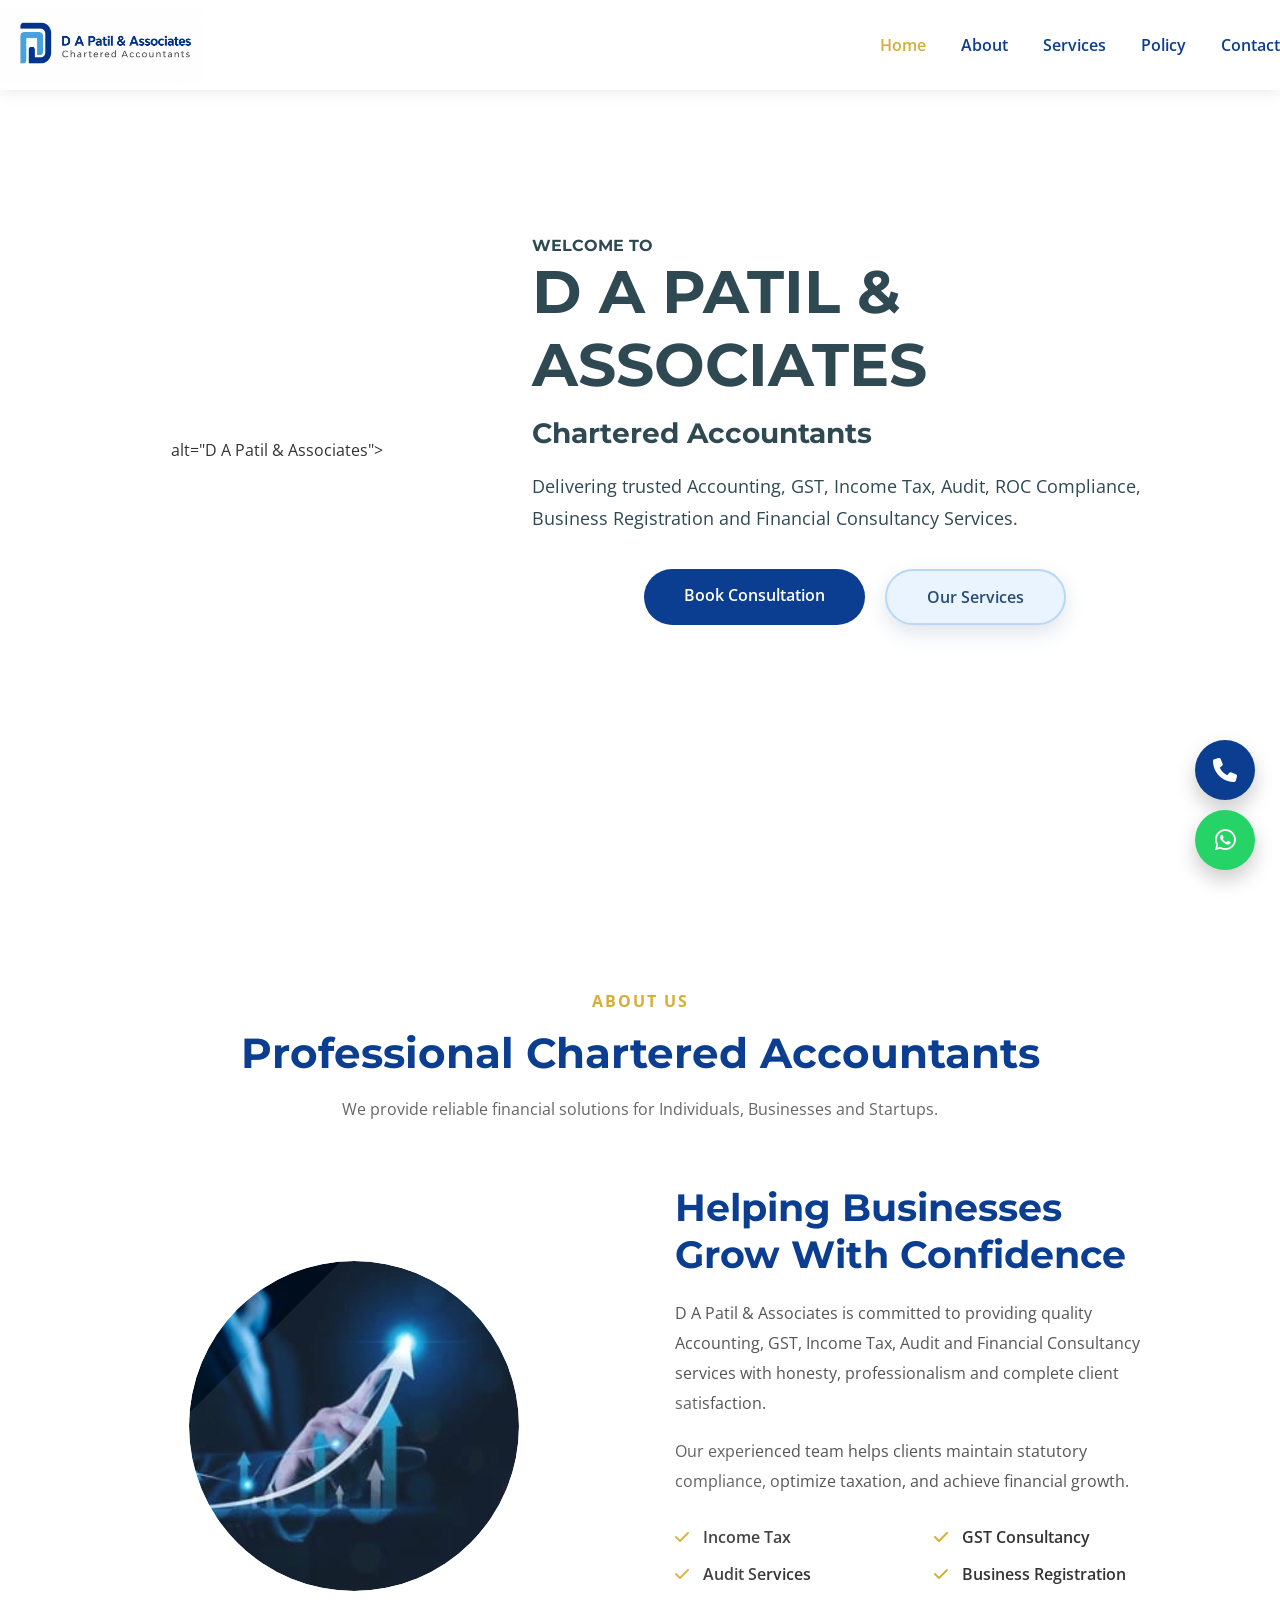
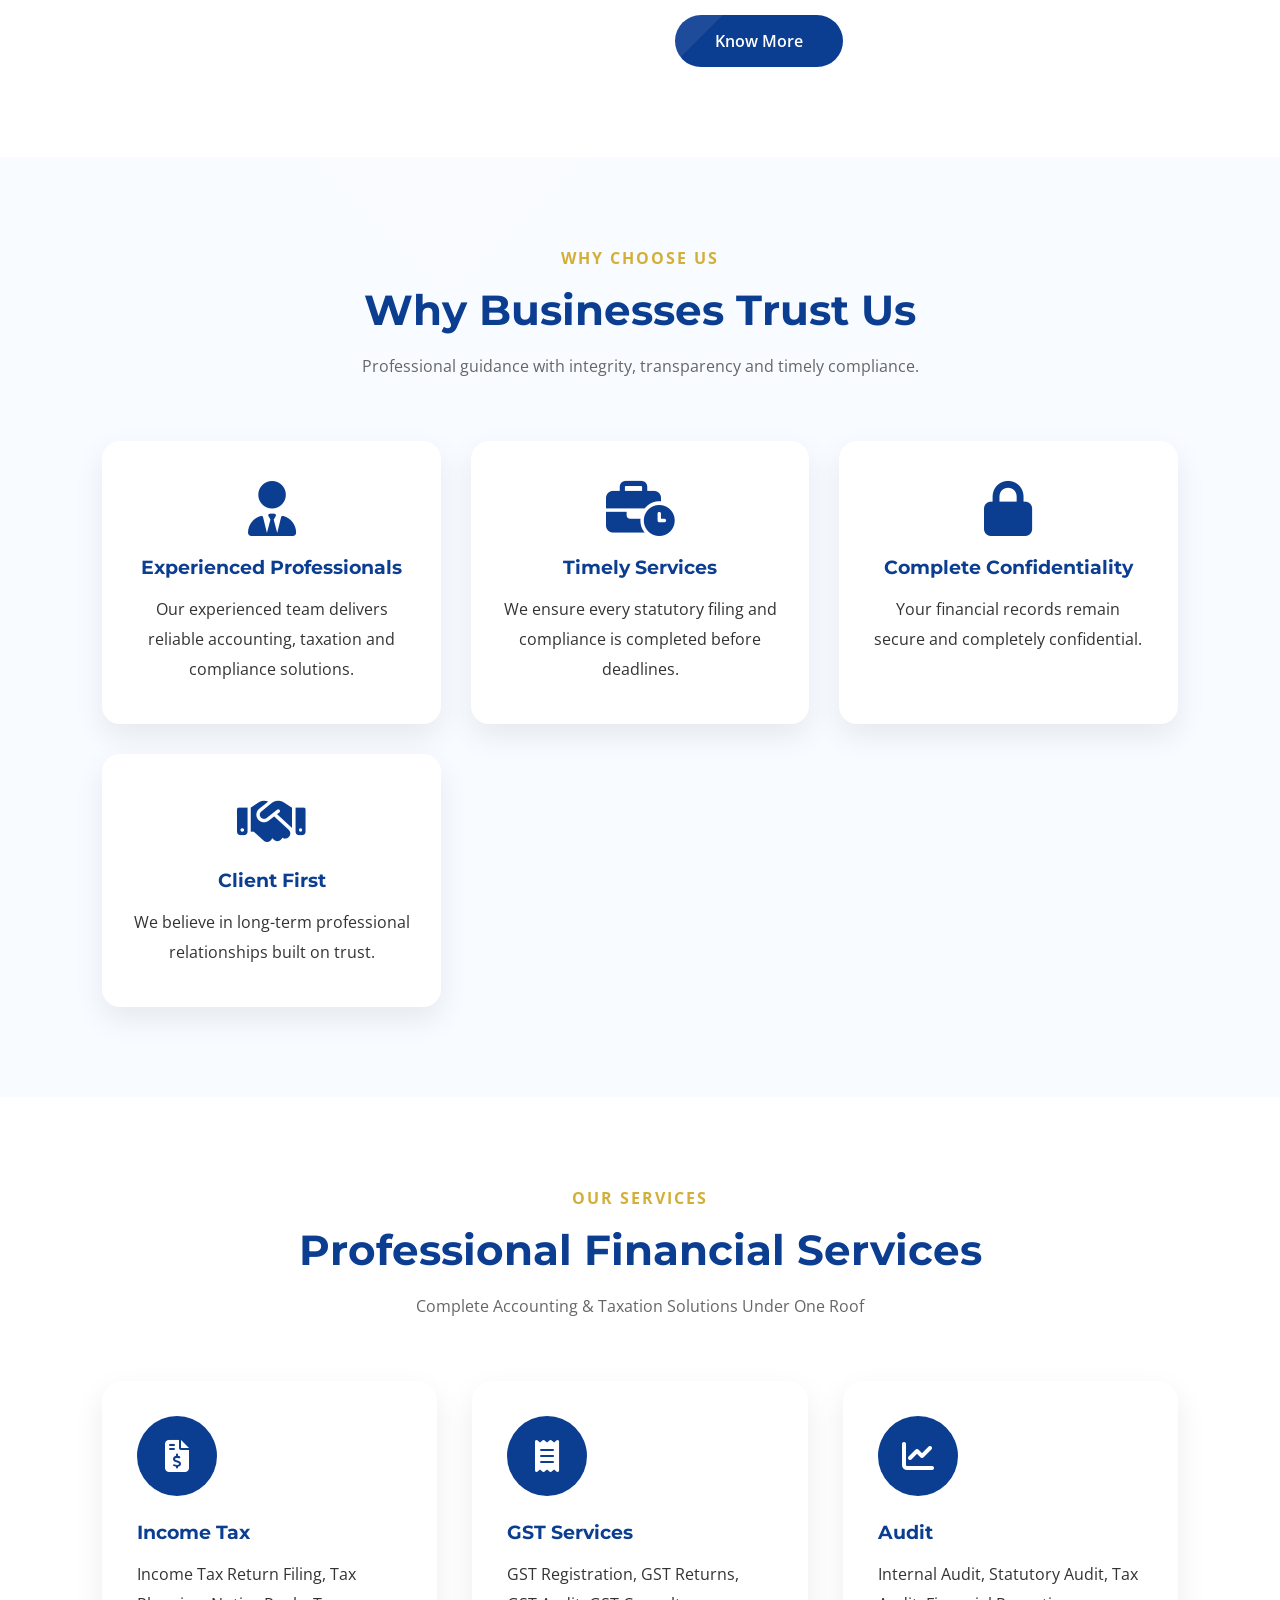
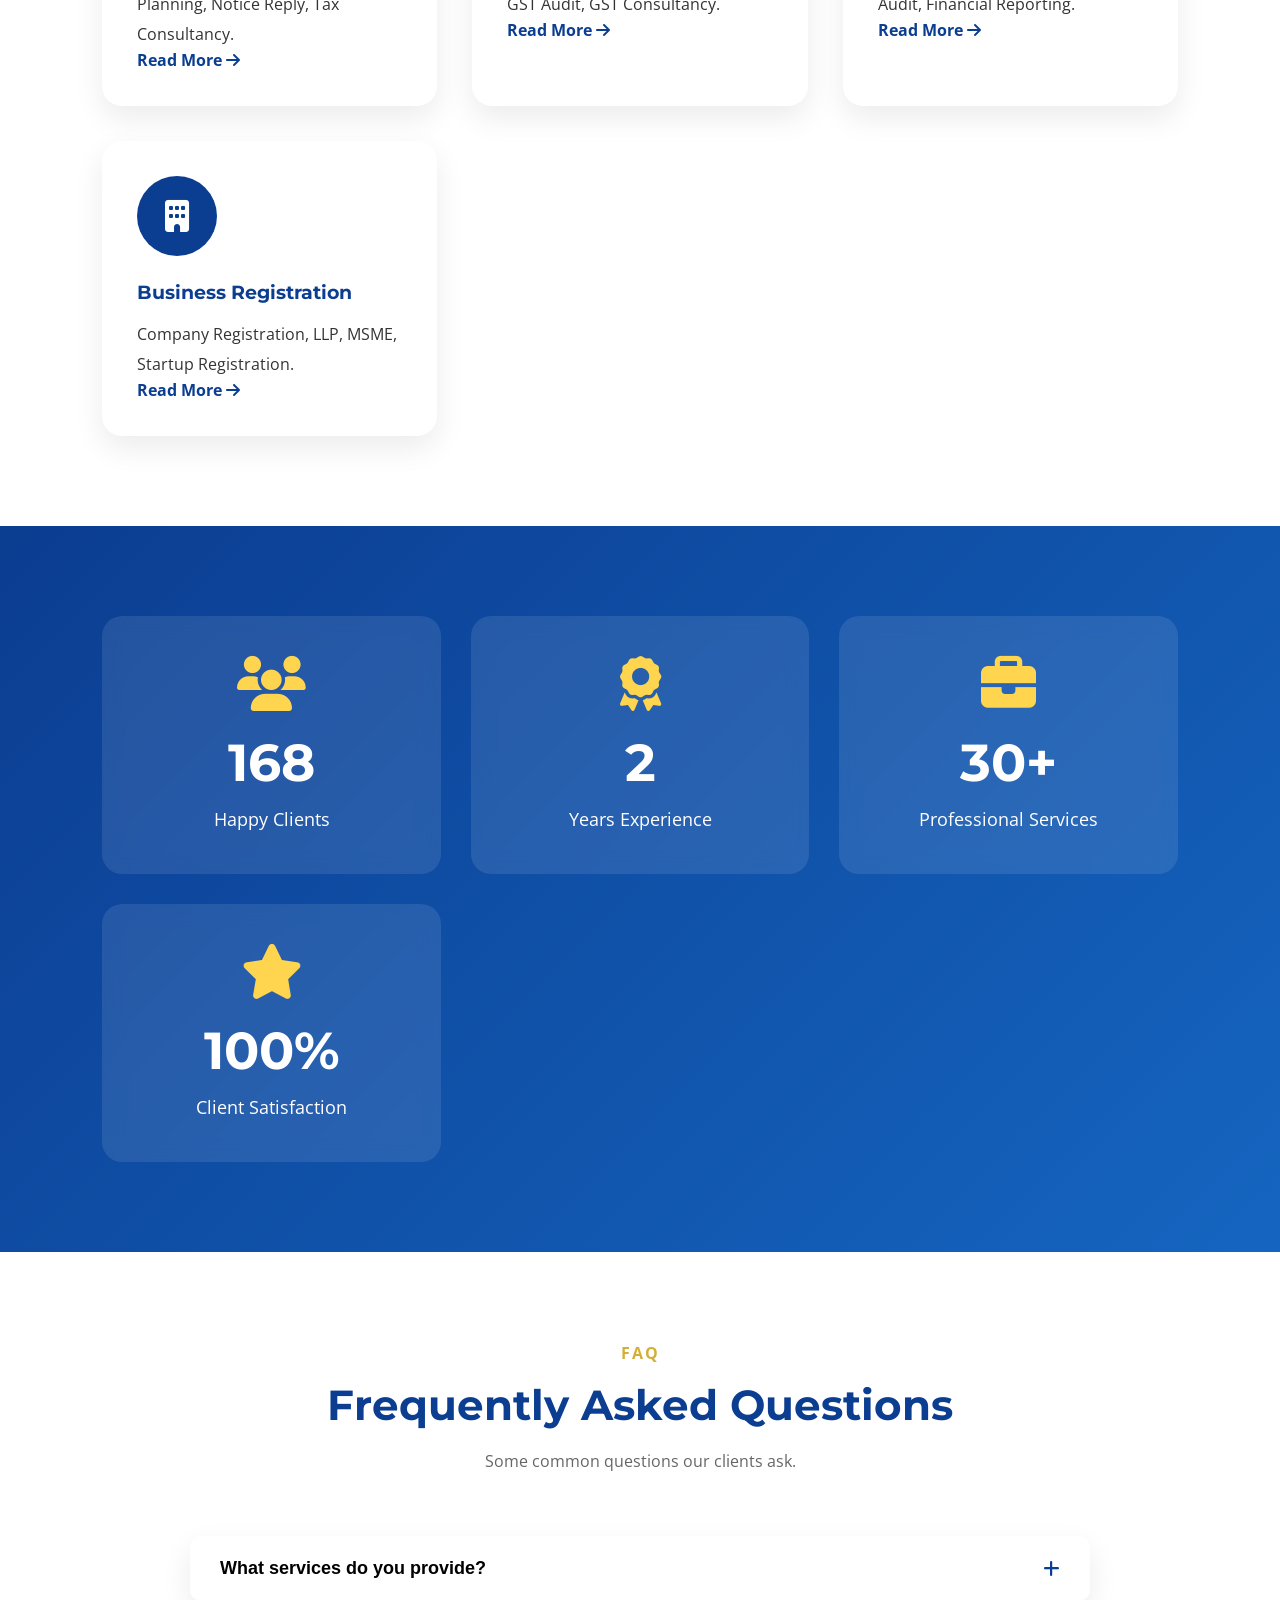
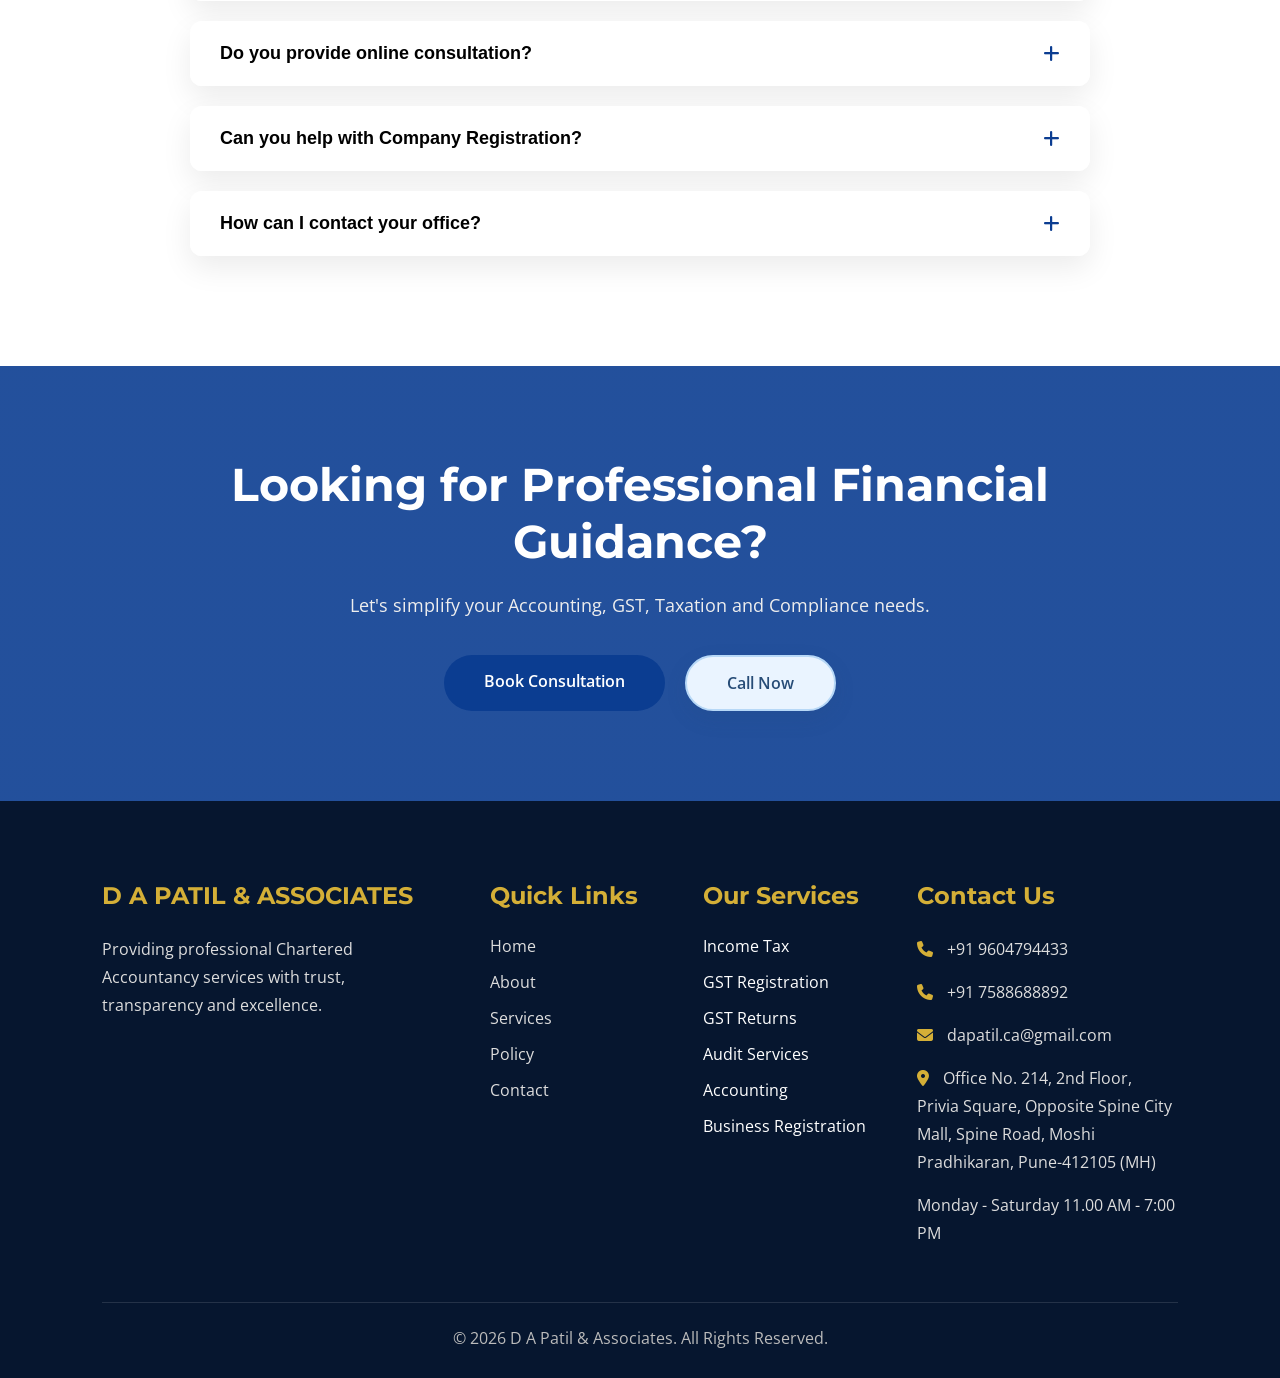
==== commit 9d9fbc68: "Add files via upload" ====
--- a/index.html
+++ b/index.html
@@ -125,7 +125,7 @@
 
 <div class="hero-left">
 
-<img src="dalogo.jfif"
+<!-- <img src="dalogo.jfif"-->
 alt="D A Patil & Associates">
 
 </div>
--- a/css/style.css
+++ b/css/style.css
@@ -7,7 +7,6 @@
 /*=========================
       GOOGLE FONTS
 =========================*/
-
 @import url('https://fonts.googleapis.com/css2?family=Montserrat:wght@400;500;600;700;800&family=Open+Sans:wght@300;400;500;600;700&display=swap');
 
 /*=========================
@@ -237,7 +236,7 @@
 
     display:flex;
 
-    align-items:center;
+   
 
     gap:15px;
 
@@ -245,9 +244,9 @@
 
 .logo-icon{
 
-    width:130px;
-
-    height:100px;
+    width:100px;
+
+    height:80px;
 
     border-radius:50%;
 
@@ -257,9 +256,7 @@
 
     display:flex;
 
-    justify-content:center;
-
-    align-items:center;
+    
 
     font-size:26px;
 
@@ -269,7 +266,7 @@
 
 display:flex;
 
-align-items:center;
+
 
 }
 
@@ -285,19 +282,9 @@
 
 }
 
-.logo img:hover{
-
-transform:scale(1.05);
-
-}@media(max-width:768px){
-
-.logo img{
-
-height:55px;
-
-}
-
-}
+
+
+
 
 header.scrolled .logo-icon{
 
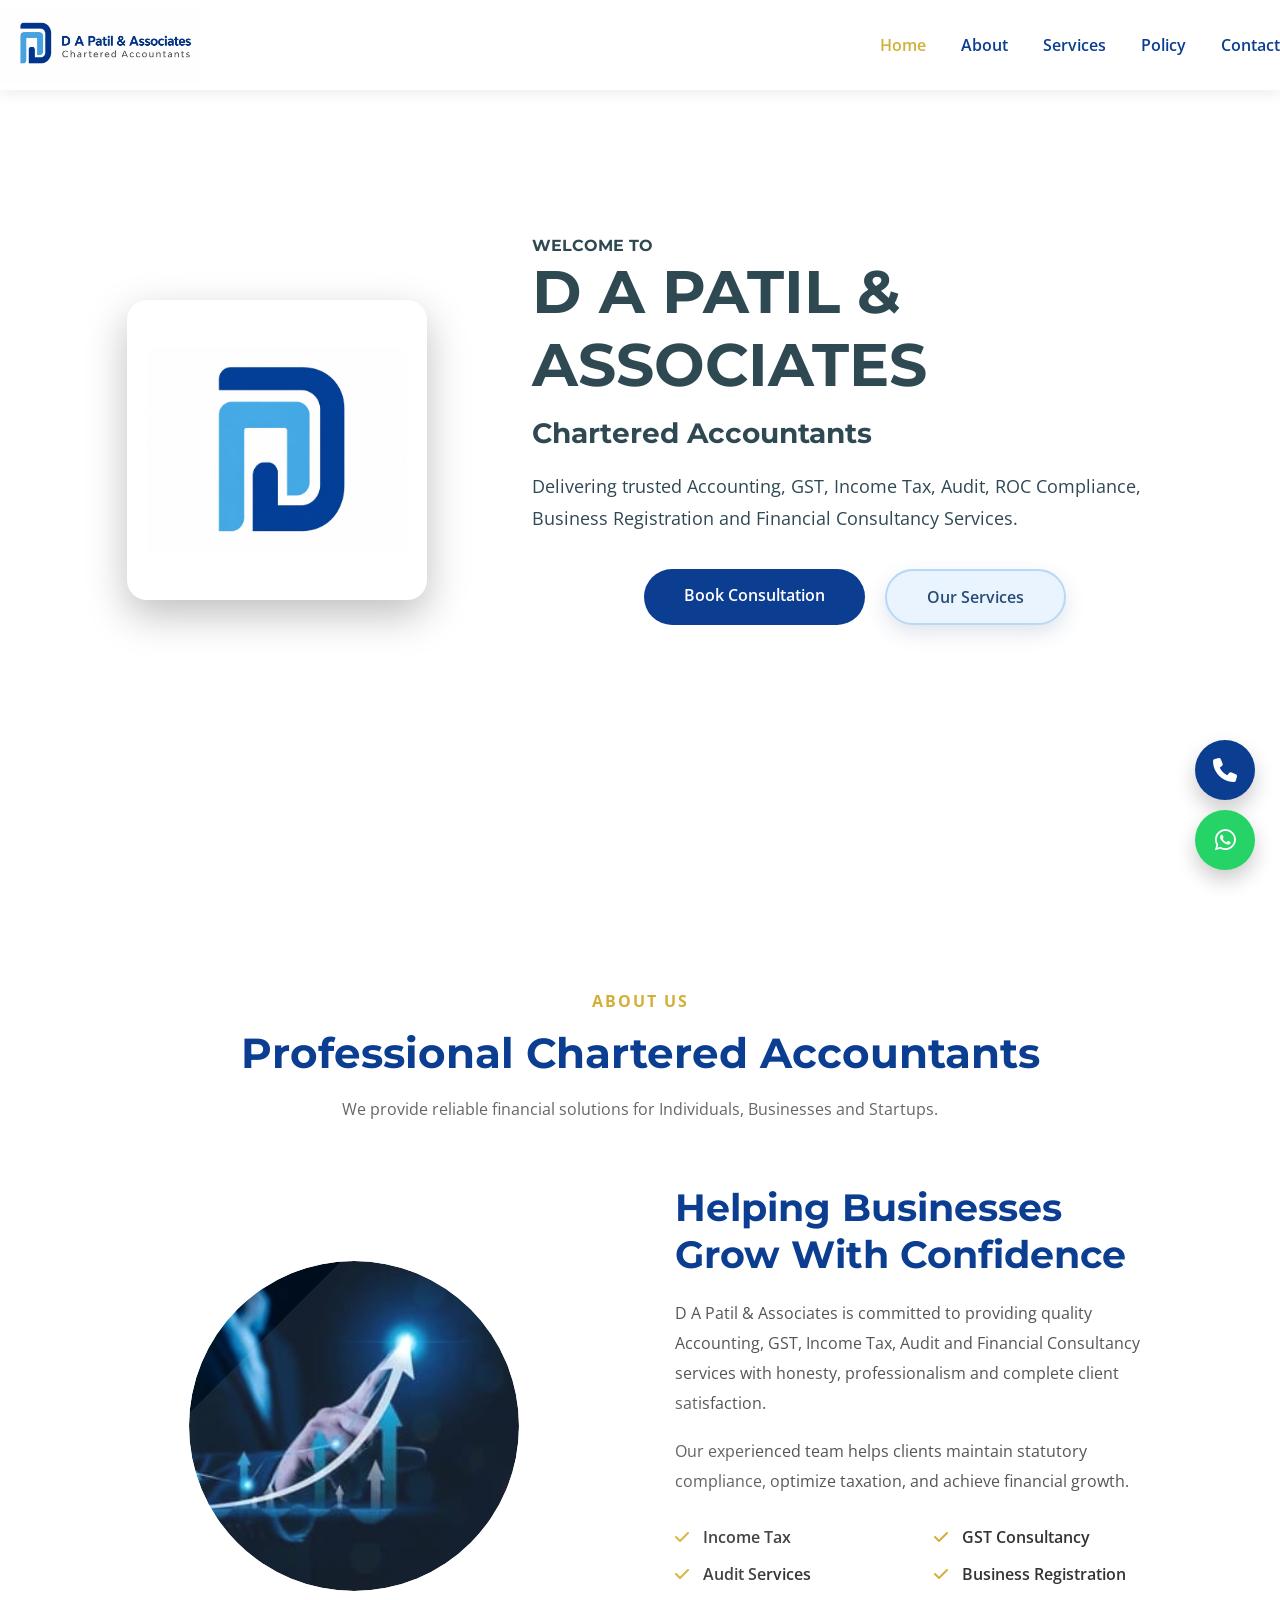
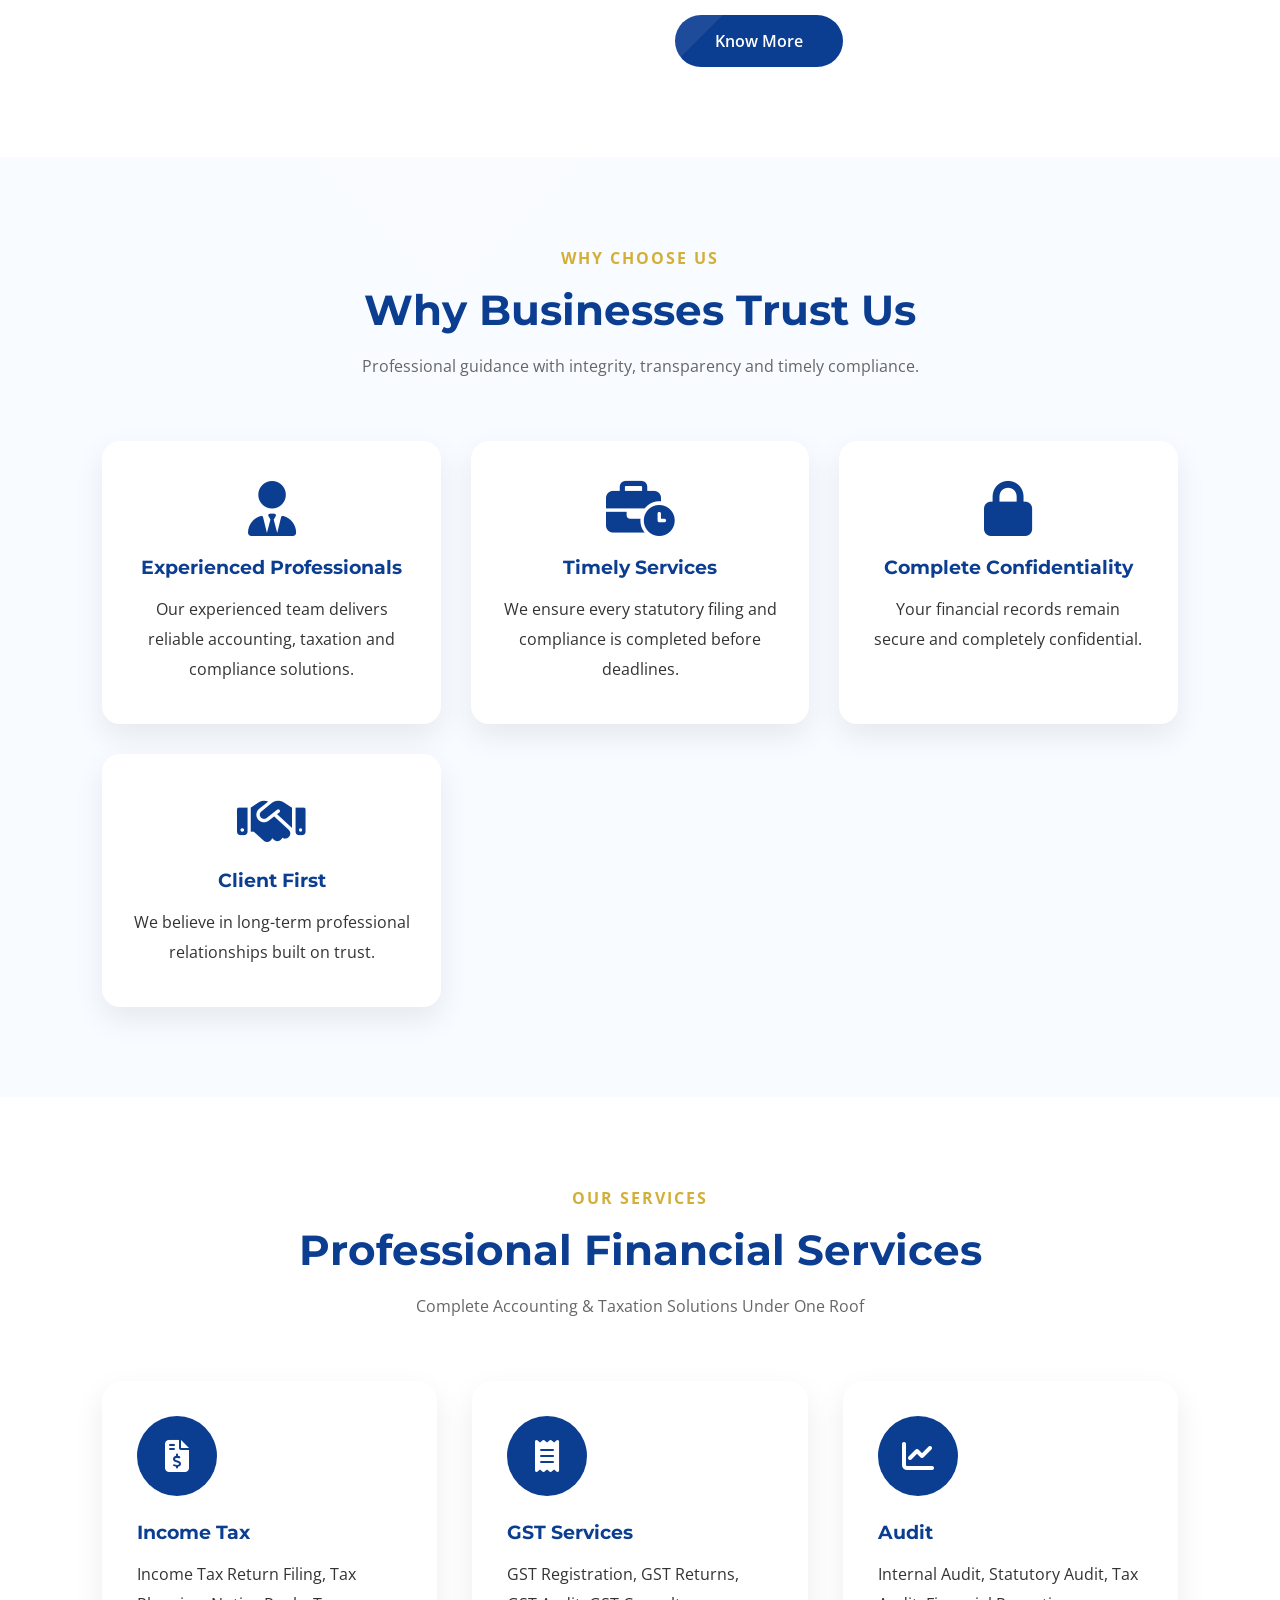
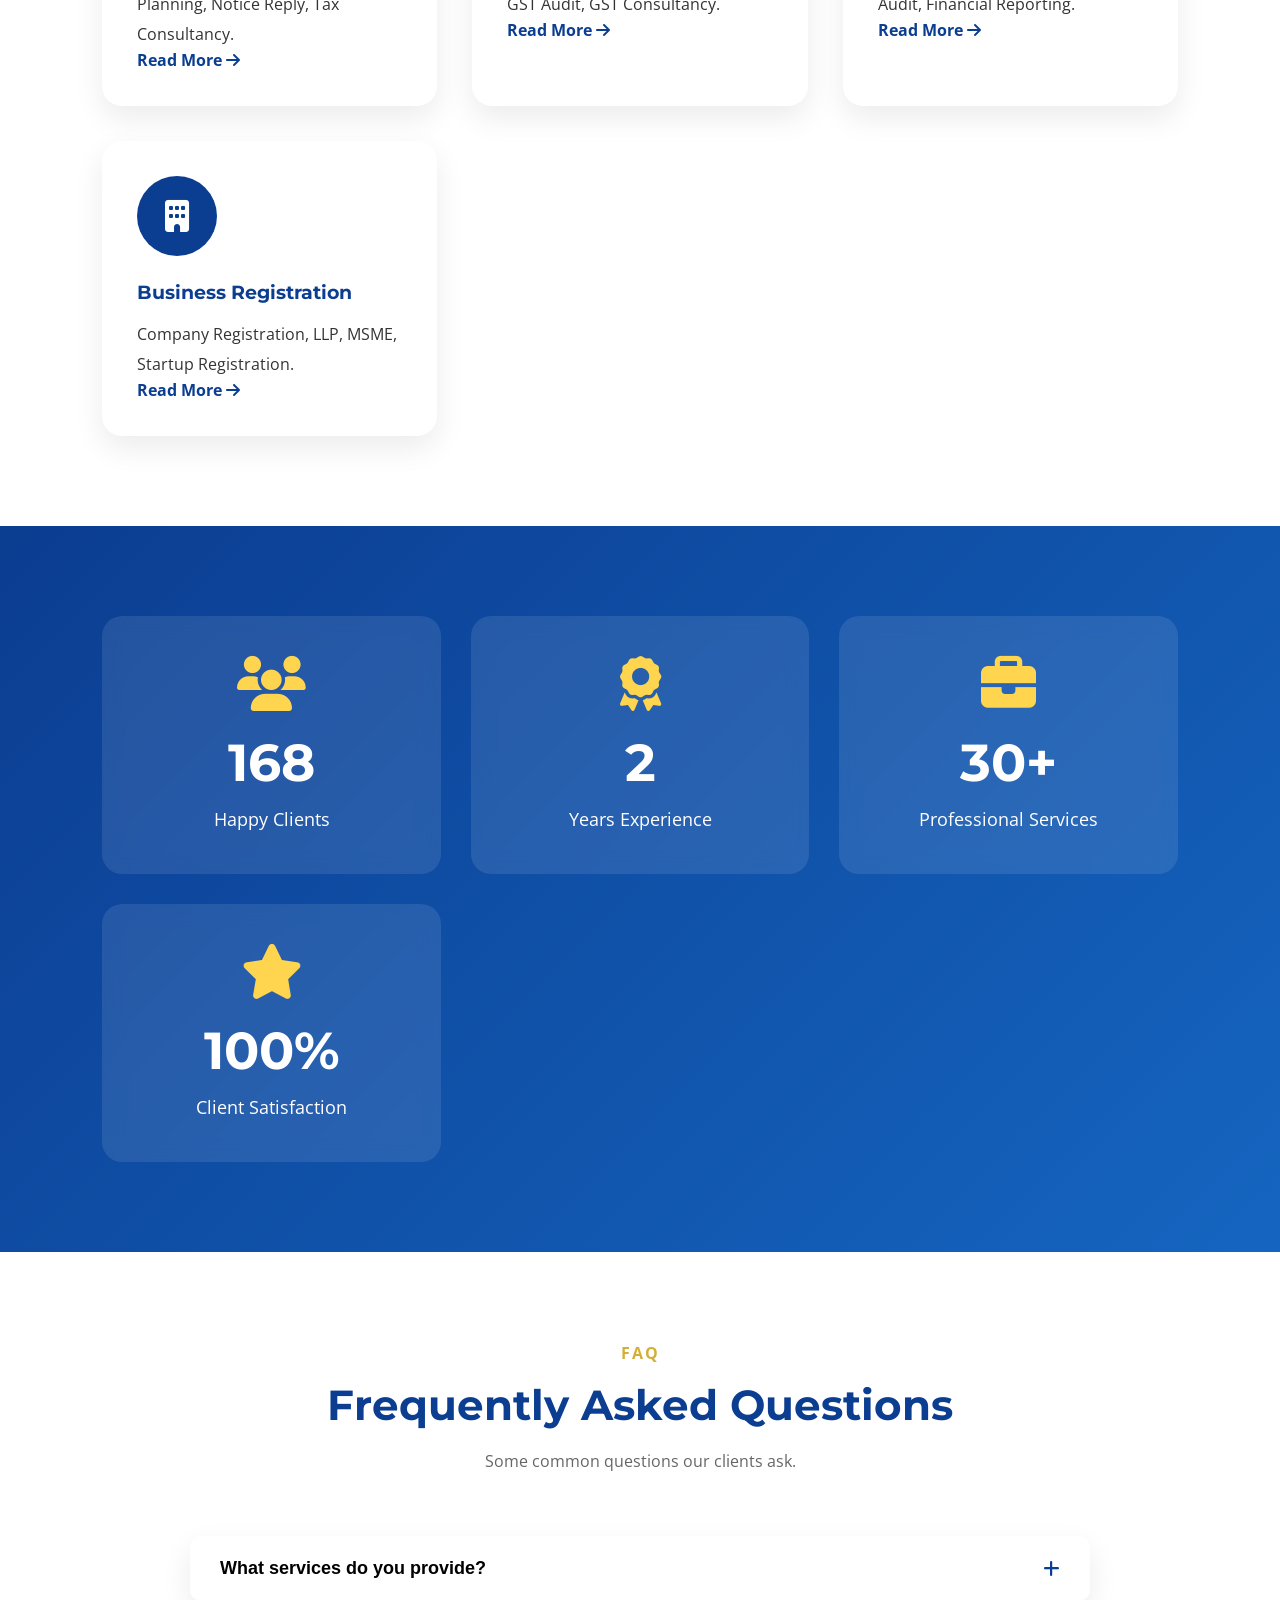
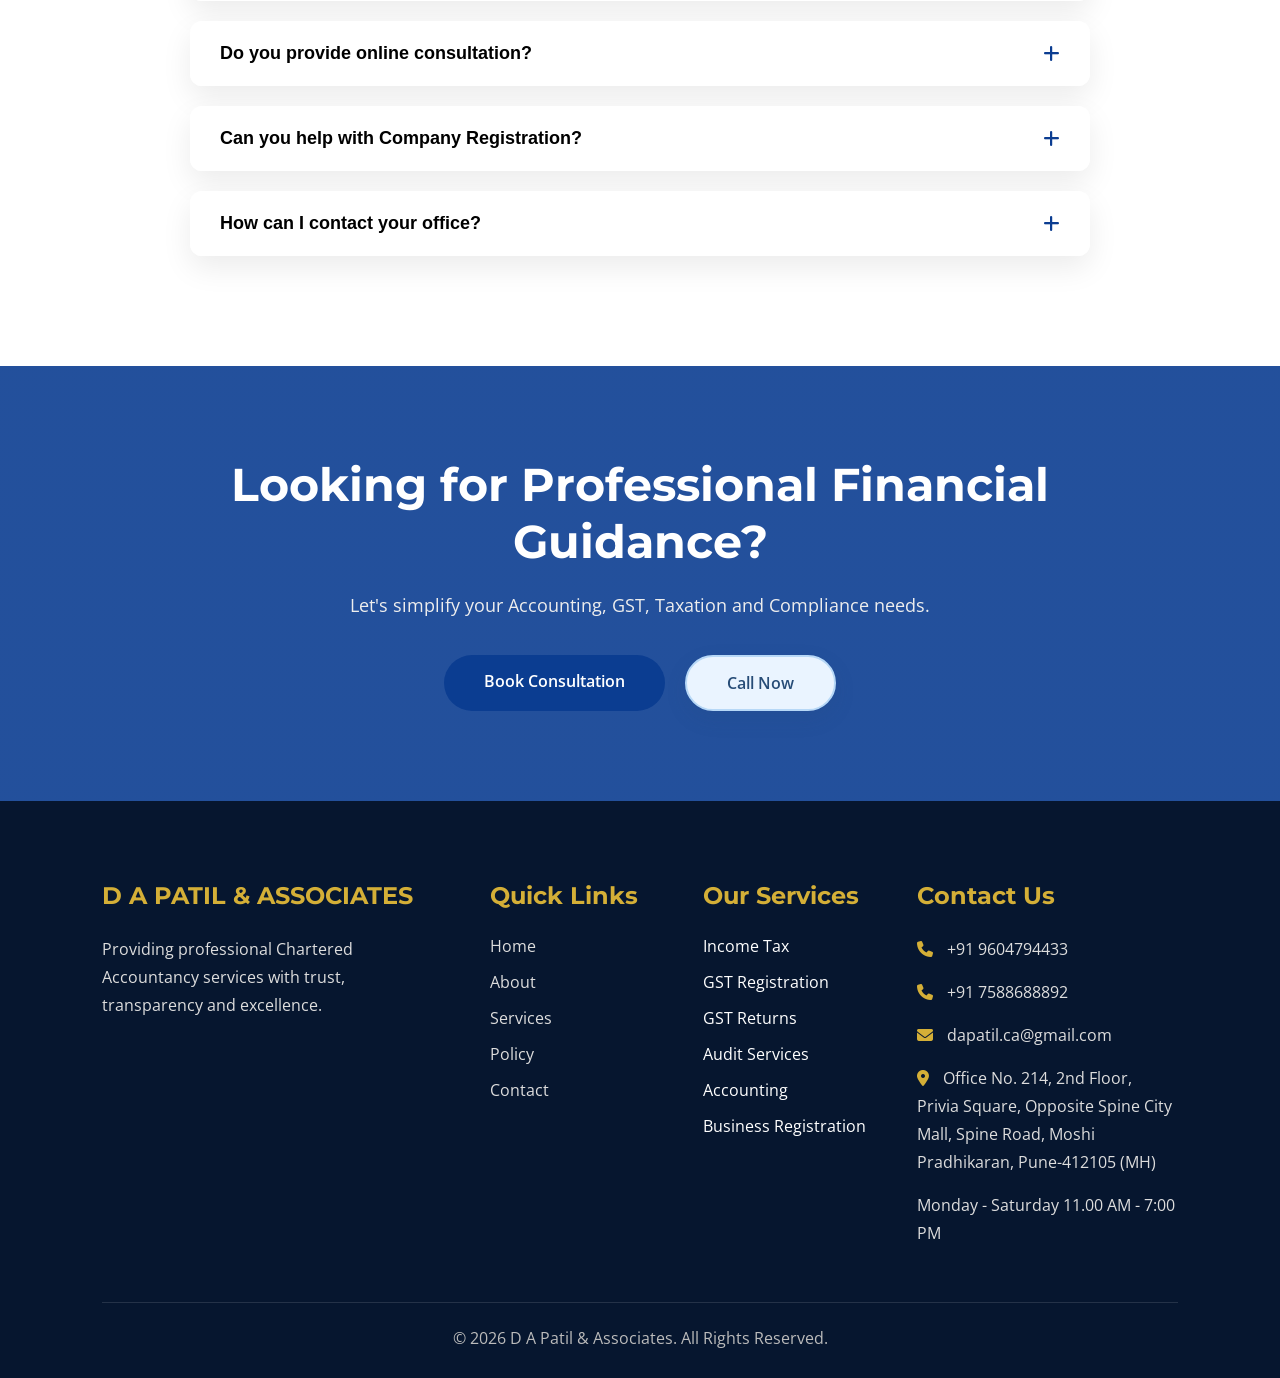
==== commit 7d2ef06f: "Add files via upload" ====
--- a/index.html
+++ b/index.html
@@ -125,7 +125,7 @@
 
 <div class="hero-left">
 
-<!-- <img src="dalogo.jfif"-->
+<img src="dalogo.jfif"
 alt="D A Patil & Associates">
 
 </div>
